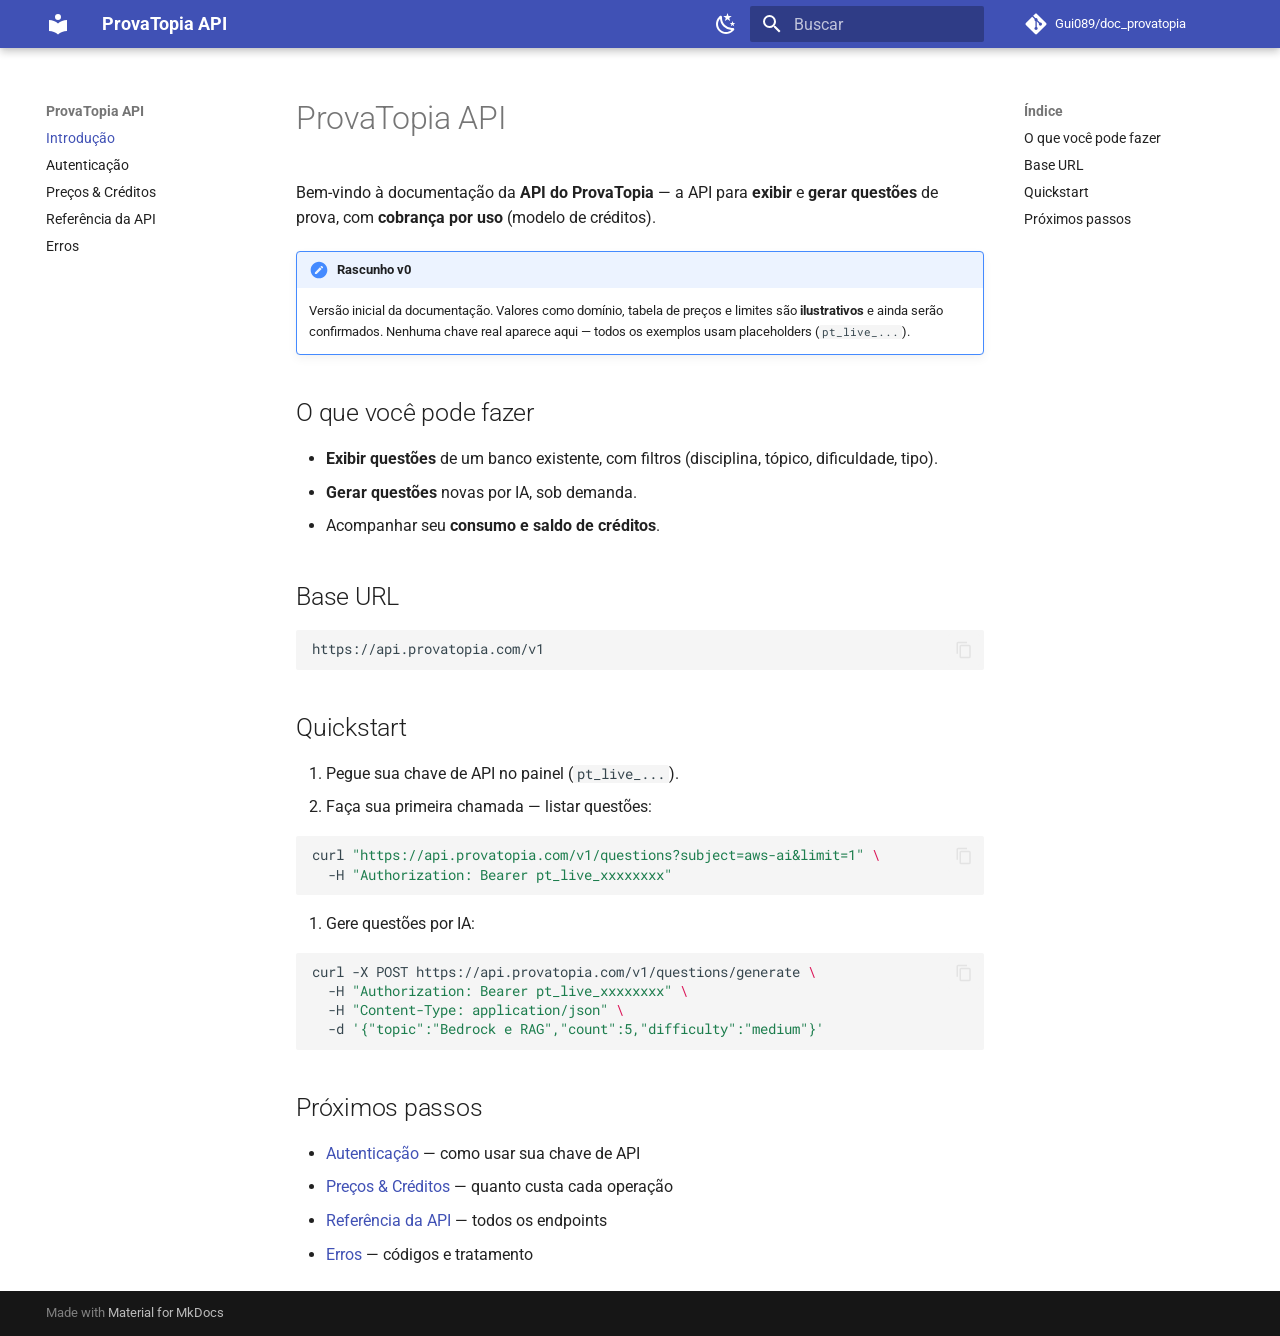
==== index.html @ 901e5623 "Deployed 527eff9 with MkDocs version: 1.6.1" ====
<!doctype html>
<html lang="pt" class="no-js">
  <head>
    
      <meta charset="utf-8">
      <meta name="viewport" content="width=device-width,initial-scale=1">
      
        <meta name="description" content="Documentação da API do ProvaTopia — exibir e gerar questões, com cobrança por uso.">
      
      
      
        <link rel="canonical" href="https://gui089.github.io/doc_provatopia/">
      
      
      
        <link rel="next" href="authentication/">
      
      
        
      
      
      <link rel="icon" href="assets/images/favicon.png">
      <meta name="generator" content="mkdocs-1.6.1, mkdocs-material-9.7.7">
    
    
      
        <title>ProvaTopia API</title>
      
    
    
      <link rel="stylesheet" href="assets/stylesheets/main.ec1eaa64.min.css">
      
        
        <link rel="stylesheet" href="assets/stylesheets/palette.ab4e12ef.min.css">
      
      


    
    
      
    
    
      
        
        
        <link rel="preconnect" href="https://fonts.gstatic.com" crossorigin>
        <link rel="stylesheet" href="https://fonts.googleapis.com/css?family=Roboto:300,300i,400,400i,700,700i%7CRoboto+Mono:400,400i,700,700i&display=fallback">
        <style>:root{--md-text-font:"Roboto";--md-code-font:"Roboto Mono"}</style>
      
    
    
    <script>__md_scope=new URL(".",location),__md_hash=e=>[...e].reduce(((e,_)=>(e<<5)-e+_.charCodeAt(0)),0),__md_get=(e,_=localStorage,t=__md_scope)=>JSON.parse(_.getItem(t.pathname+"."+e)),__md_set=(e,_,t=localStorage,a=__md_scope)=>{try{t.setItem(a.pathname+"."+e,JSON.stringify(_))}catch(e){}}</script>
    
      

    
    
  </head>
  
  
    
    
      
    
    
    
    
    <body dir="ltr" data-md-color-scheme="default" data-md-color-primary="indigo" data-md-color-accent="indigo">
  
    
    <input class="md-toggle" data-md-toggle="drawer" type="checkbox" id="__drawer" autocomplete="off">
    <input class="md-toggle" data-md-toggle="search" type="checkbox" id="__search" autocomplete="off">
    <label class="md-overlay" for="__drawer"></label>
    <div data-md-component="skip">
      
        
        <a href="#provatopia-api" class="md-skip">
          Pular para conteúdo
        </a>
      
    </div>
    <div data-md-component="announce">
      
    </div>
    
    
      

  

<header class="md-header md-header--shadow" data-md-component="header">
  <nav class="md-header__inner md-grid" aria-label="Cabeçalho">
    <a href="." title="ProvaTopia API" class="md-header__button md-logo" aria-label="ProvaTopia API" data-md-component="logo">
      
  
  <svg xmlns="http://www.w3.org/2000/svg" viewBox="0 0 24 24"><path d="M12 8a3 3 0 0 0 3-3 3 3 0 0 0-3-3 3 3 0 0 0-3 3 3 3 0 0 0 3 3m0 3.54C9.64 9.35 6.5 8 3 8v11c3.5 0 6.64 1.35 9 3.54 2.36-2.19 5.5-3.54 9-3.54V8c-3.5 0-6.64 1.35-9 3.54"/></svg>

    </a>
    <label class="md-header__button md-icon" for="__drawer">
      
      <svg xmlns="http://www.w3.org/2000/svg" viewBox="0 0 24 24"><path d="M3 6h18v2H3zm0 5h18v2H3zm0 5h18v2H3z"/></svg>
    </label>
    <div class="md-header__title" data-md-component="header-title">
      <div class="md-header__ellipsis">
        <div class="md-header__topic">
          <span class="md-ellipsis">
            ProvaTopia API
          </span>
        </div>
        <div class="md-header__topic" data-md-component="header-topic">
          <span class="md-ellipsis">
            
              Introdução
            
          </span>
        </div>
      </div>
    </div>
    
      
        <form class="md-header__option" data-md-component="palette">
  
    
    
    
    <input class="md-option" data-md-color-media="(prefers-color-scheme: light)" data-md-color-scheme="default" data-md-color-primary="indigo" data-md-color-accent="indigo"  aria-label="Modo escuro"  type="radio" name="__palette" id="__palette_0">
    
      <label class="md-header__button md-icon" title="Modo escuro" for="__palette_1" hidden>
        <svg xmlns="http://www.w3.org/2000/svg" viewBox="0 0 24 24"><path d="m17.75 4.09-2.53 1.94.91 3.06-2.63-1.81-2.63 1.81.91-3.06-2.53-1.94L12.44 4l1.06-3 1.06 3zm3.5 6.91-1.64 1.25.59 1.98-1.7-1.17-1.7 1.17.59-1.98L15.75 11l2.06-.05L18.5 9l.69 1.95zm-2.28 4.95c.83-.08 1.72 1.1 1.19 1.85-.32.45-.66.87-1.08 1.27C15.17 23 8.84 23 4.94 19.07c-3.91-3.9-3.91-10.24 0-14.14.4-.4.82-.76 1.27-1.08.75-.53 1.93.36 1.85 1.19-.27 2.86.69 5.83 2.89 8.02a9.96 9.96 0 0 0 8.02 2.89m-1.64 2.02a12.08 12.08 0 0 1-7.8-3.47c-2.17-2.19-3.33-5-3.49-7.82-2.81 3.14-2.7 7.96.31 10.98 3.02 3.01 7.84 3.12 10.98.31"/></svg>
      </label>
    
  
    
    
    
    <input class="md-option" data-md-color-media="(prefers-color-scheme: dark)" data-md-color-scheme="slate" data-md-color-primary="indigo" data-md-color-accent="indigo"  aria-label="Modo claro"  type="radio" name="__palette" id="__palette_1">
    
      <label class="md-header__button md-icon" title="Modo claro" for="__palette_0" hidden>
        <svg xmlns="http://www.w3.org/2000/svg" viewBox="0 0 24 24"><path d="M12 7a5 5 0 0 1 5 5 5 5 0 0 1-5 5 5 5 0 0 1-5-5 5 5 0 0 1 5-5m0 2a3 3 0 0 0-3 3 3 3 0 0 0 3 3 3 3 0 0 0 3-3 3 3 0 0 0-3-3m0-7 2.39 3.42C13.65 5.15 12.84 5 12 5s-1.65.15-2.39.42zM3.34 7l4.16-.35A7.2 7.2 0 0 0 5.94 8.5c-.44.74-.69 1.5-.83 2.29zm.02 10 1.76-3.77a7.131 7.131 0 0 0 2.38 4.14zM20.65 7l-1.77 3.79a7.02 7.02 0 0 0-2.38-4.15zm-.01 10-4.14.36c.59-.51 1.12-1.14 1.54-1.86.42-.73.69-1.5.83-2.29zM12 22l-2.41-3.44c.74.27 1.55.44 2.41.44.82 0 1.63-.17 2.37-.44z"/></svg>
      </label>
    
  
</form>
      
    
    
      <script>var palette=__md_get("__palette");if(palette&&palette.color){if("(prefers-color-scheme)"===palette.color.media){var media=matchMedia("(prefers-color-scheme: light)"),input=document.querySelector(media.matches?"[data-md-color-media='(prefers-color-scheme: light)']":"[data-md-color-media='(prefers-color-scheme: dark)']");palette.color.media=input.getAttribute("data-md-color-media"),palette.color.scheme=input.getAttribute("data-md-color-scheme"),palette.color.primary=input.getAttribute("data-md-color-primary"),palette.color.accent=input.getAttribute("data-md-color-accent")}for(var[key,value]of Object.entries(palette.color))document.body.setAttribute("data-md-color-"+key,value)}</script>
    
    
    
      
      
        <label class="md-header__button md-icon" for="__search">
          
          <svg xmlns="http://www.w3.org/2000/svg" viewBox="0 0 24 24"><path d="M9.5 3A6.5 6.5 0 0 1 16 9.5c0 1.61-.59 3.09-1.56 4.23l.27.27h.79l5 5-1.5 1.5-5-5v-.79l-.27-.27A6.52 6.52 0 0 1 9.5 16 6.5 6.5 0 0 1 3 9.5 6.5 6.5 0 0 1 9.5 3m0 2C7 5 5 7 5 9.5S7 14 9.5 14 14 12 14 9.5 12 5 9.5 5"/></svg>
        </label>
        <div class="md-search" data-md-component="search" role="dialog">
  <label class="md-search__overlay" for="__search"></label>
  <div class="md-search__inner" role="search">
    <form class="md-search__form" name="search">
      <input type="text" class="md-search__input" name="query" aria-label="Buscar" placeholder="Buscar" autocapitalize="off" autocorrect="off" autocomplete="off" spellcheck="false" data-md-component="search-query" required>
      <label class="md-search__icon md-icon" for="__search">
        
        <svg xmlns="http://www.w3.org/2000/svg" viewBox="0 0 24 24"><path d="M9.5 3A6.5 6.5 0 0 1 16 9.5c0 1.61-.59 3.09-1.56 4.23l.27.27h.79l5 5-1.5 1.5-5-5v-.79l-.27-.27A6.52 6.52 0 0 1 9.5 16 6.5 6.5 0 0 1 3 9.5 6.5 6.5 0 0 1 9.5 3m0 2C7 5 5 7 5 9.5S7 14 9.5 14 14 12 14 9.5 12 5 9.5 5"/></svg>
        
        <svg xmlns="http://www.w3.org/2000/svg" viewBox="0 0 24 24"><path d="M20 11v2H8l5.5 5.5-1.42 1.42L4.16 12l7.92-7.92L13.5 5.5 8 11z"/></svg>
      </label>
      <nav class="md-search__options" aria-label="Pesquisar">
        
        <button type="reset" class="md-search__icon md-icon" title="Limpar" aria-label="Limpar" tabindex="-1">
          
          <svg xmlns="http://www.w3.org/2000/svg" viewBox="0 0 24 24"><path d="M19 6.41 17.59 5 12 10.59 6.41 5 5 6.41 10.59 12 5 17.59 6.41 19 12 13.41 17.59 19 19 17.59 13.41 12z"/></svg>
        </button>
      </nav>
      
        <div class="md-search__suggest" data-md-component="search-suggest"></div>
      
    </form>
    <div class="md-search__output">
      <div class="md-search__scrollwrap" tabindex="0" data-md-scrollfix>
        <div class="md-search-result" data-md-component="search-result">
          <div class="md-search-result__meta">
            Inicializando busca
          </div>
          <ol class="md-search-result__list" role="presentation"></ol>
        </div>
      </div>
    </div>
  </div>
</div>
      
    
    
      <div class="md-header__source">
        <a href="https://github.com/Gui089/doc_provatopia" title="Ir para repositório" class="md-source" data-md-component="source">
  <div class="md-source__icon md-icon">
    
    <svg xmlns="http://www.w3.org/2000/svg" viewBox="0 0 448 512"><!--! Font Awesome Free 7.1.0 by @fontawesome - https://fontawesome.com License - https://fontawesome.com/license/free (Icons: CC BY 4.0, Fonts: SIL OFL 1.1, Code: MIT License) Copyright 2025 Fonticons, Inc.--><path d="M439.6 236.1 244 40.5c-5.4-5.5-12.8-8.5-20.4-8.5s-15 3-20.4 8.4L162.5 81l51.5 51.5c27.1-9.1 52.7 16.8 43.4 43.7l49.7 49.7c34.2-11.8 61.2 31 35.5 56.7-26.5 26.5-70.2-2.9-56-37.3L240.3 199v121.9c25.3 12.5 22.3 41.8 9.1 55-6.4 6.4-15.2 10.1-24.3 10.1s-17.8-3.6-24.3-10.1c-17.6-17.6-11.1-46.9 11.2-56v-123c-20.8-8.5-24.6-30.7-18.6-45L142.6 101 8.5 235.1C3 240.6 0 247.9 0 255.5s3 15 8.5 20.4l195.6 195.7c5.4 5.4 12.7 8.4 20.4 8.4s15-3 20.4-8.4l194.7-194.7c5.4-5.4 8.4-12.8 8.4-20.4s-3-15-8.4-20.4"/></svg>
  </div>
  <div class="md-source__repository">
    Gui089/doc_provatopia
  </div>
</a>
      </div>
    
  </nav>
  
</header>
    
    <div class="md-container" data-md-component="container">
      
      
        
          
        
      
      <main class="md-main" data-md-component="main">
        <div class="md-main__inner md-grid">
          
            
              
              <div class="md-sidebar md-sidebar--primary" data-md-component="sidebar" data-md-type="navigation" >
                <div class="md-sidebar__scrollwrap">
                  <div class="md-sidebar__inner">
                    



<nav class="md-nav md-nav--primary" aria-label="Navegação" data-md-level="0">
  <label class="md-nav__title" for="__drawer">
    <a href="." title="ProvaTopia API" class="md-nav__button md-logo" aria-label="ProvaTopia API" data-md-component="logo">
      
  
  <svg xmlns="http://www.w3.org/2000/svg" viewBox="0 0 24 24"><path d="M12 8a3 3 0 0 0 3-3 3 3 0 0 0-3-3 3 3 0 0 0-3 3 3 3 0 0 0 3 3m0 3.54C9.64 9.35 6.5 8 3 8v11c3.5 0 6.64 1.35 9 3.54 2.36-2.19 5.5-3.54 9-3.54V8c-3.5 0-6.64 1.35-9 3.54"/></svg>

    </a>
    ProvaTopia API
  </label>
  
    <div class="md-nav__source">
      <a href="https://github.com/Gui089/doc_provatopia" title="Ir para repositório" class="md-source" data-md-component="source">
  <div class="md-source__icon md-icon">
    
    <svg xmlns="http://www.w3.org/2000/svg" viewBox="0 0 448 512"><!--! Font Awesome Free 7.1.0 by @fontawesome - https://fontawesome.com License - https://fontawesome.com/license/free (Icons: CC BY 4.0, Fonts: SIL OFL 1.1, Code: MIT License) Copyright 2025 Fonticons, Inc.--><path d="M439.6 236.1 244 40.5c-5.4-5.5-12.8-8.5-20.4-8.5s-15 3-20.4 8.4L162.5 81l51.5 51.5c27.1-9.1 52.7 16.8 43.4 43.7l49.7 49.7c34.2-11.8 61.2 31 35.5 56.7-26.5 26.5-70.2-2.9-56-37.3L240.3 199v121.9c25.3 12.5 22.3 41.8 9.1 55-6.4 6.4-15.2 10.1-24.3 10.1s-17.8-3.6-24.3-10.1c-17.6-17.6-11.1-46.9 11.2-56v-123c-20.8-8.5-24.6-30.7-18.6-45L142.6 101 8.5 235.1C3 240.6 0 247.9 0 255.5s3 15 8.5 20.4l195.6 195.7c5.4 5.4 12.7 8.4 20.4 8.4s15-3 20.4-8.4l194.7-194.7c5.4-5.4 8.4-12.8 8.4-20.4s-3-15-8.4-20.4"/></svg>
  </div>
  <div class="md-source__repository">
    Gui089/doc_provatopia
  </div>
</a>
    </div>
  
  <ul class="md-nav__list" data-md-scrollfix>
    
      
      
  
  
    
  
  
  
    <li class="md-nav__item md-nav__item--active">
      
      <input class="md-nav__toggle md-toggle" type="checkbox" id="__toc">
      
      
        
      
      
        <label class="md-nav__link md-nav__link--active" for="__toc">
          
  
  
  <span class="md-ellipsis">
    
  
    Introdução
  

    
  </span>
  
  

          <span class="md-nav__icon md-icon"></span>
        </label>
      
      <a href="." class="md-nav__link md-nav__link--active">
        
  
  
  <span class="md-ellipsis">
    
  
    Introdução
  

    
  </span>
  
  

      </a>
      
        

<nav class="md-nav md-nav--secondary" aria-label="Índice">
  
  
  
    
  
  
    <label class="md-nav__title" for="__toc">
      <span class="md-nav__icon md-icon"></span>
      Índice
    </label>
    <ul class="md-nav__list" data-md-component="toc" data-md-scrollfix>
      
        <li class="md-nav__item">
  <a href="#o-que-voce-pode-fazer" class="md-nav__link">
    <span class="md-ellipsis">
      
        O que você pode fazer
      
    </span>
  </a>
  
</li>
      
        <li class="md-nav__item">
  <a href="#base-url" class="md-nav__link">
    <span class="md-ellipsis">
      
        Base URL
      
    </span>
  </a>
  
</li>
      
        <li class="md-nav__item">
  <a href="#quickstart" class="md-nav__link">
    <span class="md-ellipsis">
      
        Quickstart
      
    </span>
  </a>
  
</li>
      
        <li class="md-nav__item">
  <a href="#proximos-passos" class="md-nav__link">
    <span class="md-ellipsis">
      
        Próximos passos
      
    </span>
  </a>
  
</li>
      
    </ul>
  
</nav>
      
    </li>
  

    
      
      
  
  
  
  
    <li class="md-nav__item">
      <a href="authentication/" class="md-nav__link">
        
  
  
  <span class="md-ellipsis">
    
  
    Autenticação
  

    
  </span>
  
  

      </a>
    </li>
  

    
      
      
  
  
  
  
    <li class="md-nav__item">
      <a href="pricing/" class="md-nav__link">
        
  
  
  <span class="md-ellipsis">
    
  
    Preços & Créditos
  

    
  </span>
  
  

      </a>
    </li>
  

    
      
      
  
  
  
  
    <li class="md-nav__item">
      <a href="api-reference/" class="md-nav__link">
        
  
  
  <span class="md-ellipsis">
    
  
    Referência da API
  

    
  </span>
  
  

      </a>
    </li>
  

    
      
      
  
  
  
  
    <li class="md-nav__item">
      <a href="errors/" class="md-nav__link">
        
  
  
  <span class="md-ellipsis">
    
  
    Erros
  

    
  </span>
  
  

      </a>
    </li>
  

    
  </ul>
</nav>
                  </div>
                </div>
              </div>
            
            
              
              <div class="md-sidebar md-sidebar--secondary" data-md-component="sidebar" data-md-type="toc" >
                <div class="md-sidebar__scrollwrap">
                  <div class="md-sidebar__inner">
                    

<nav class="md-nav md-nav--secondary" aria-label="Índice">
  
  
  
    
  
  
    <label class="md-nav__title" for="__toc">
      <span class="md-nav__icon md-icon"></span>
      Índice
    </label>
    <ul class="md-nav__list" data-md-component="toc" data-md-scrollfix>
      
        <li class="md-nav__item">
  <a href="#o-que-voce-pode-fazer" class="md-nav__link">
    <span class="md-ellipsis">
      
        O que você pode fazer
      
    </span>
  </a>
  
</li>
      
        <li class="md-nav__item">
  <a href="#base-url" class="md-nav__link">
    <span class="md-ellipsis">
      
        Base URL
      
    </span>
  </a>
  
</li>
      
        <li class="md-nav__item">
  <a href="#quickstart" class="md-nav__link">
    <span class="md-ellipsis">
      
        Quickstart
      
    </span>
  </a>
  
</li>
      
        <li class="md-nav__item">
  <a href="#proximos-passos" class="md-nav__link">
    <span class="md-ellipsis">
      
        Próximos passos
      
    </span>
  </a>
  
</li>
      
    </ul>
  
</nav>
                  </div>
                </div>
              </div>
            
          
          
            <div class="md-content" data-md-component="content">
              
              <article class="md-content__inner md-typeset">
                
                  


  
  


<h1 id="provatopia-api">ProvaTopia API</h1>
<p>Bem-vindo à documentação da <strong>API do ProvaTopia</strong> — a API para <strong>exibir</strong> e <strong>gerar questões</strong> de prova, com <strong>cobrança por uso</strong> (modelo de créditos).</p>
<div class="admonition note">
<p class="admonition-title">Rascunho v0</p>
<p>Versão inicial da documentação. Valores como domínio, tabela de preços e limites são <strong>ilustrativos</strong> e ainda serão confirmados. Nenhuma chave real aparece aqui — todos os exemplos usam placeholders (<code>pt_live_...</code>).</p>
</div>
<h2 id="o-que-voce-pode-fazer">O que você pode fazer</h2>
<ul>
<li><strong>Exibir questões</strong> de um banco existente, com filtros (disciplina, tópico, dificuldade, tipo).</li>
<li><strong>Gerar questões</strong> novas por IA, sob demanda.</li>
<li>Acompanhar seu <strong>consumo e saldo de créditos</strong>.</li>
</ul>
<h2 id="base-url">Base URL</h2>
<div class="highlight"><pre><span></span><code>https://api.provatopia.com/v1
</code></pre></div>
<h2 id="quickstart">Quickstart</h2>
<ol>
<li>Pegue sua chave de API no painel (<code>pt_live_...</code>).</li>
<li>Faça sua primeira chamada — listar questões:</li>
</ol>
<div class="highlight"><pre><span></span><code>curl<span class="w"> </span><span class="s2">&quot;https://api.provatopia.com/v1/questions?subject=aws-ai&amp;limit=1&quot;</span><span class="w"> </span><span class="se">\</span>
<span class="w">  </span>-H<span class="w"> </span><span class="s2">&quot;Authorization: Bearer pt_live_xxxxxxxx&quot;</span>
</code></pre></div>
<ol>
<li>Gere questões por IA:</li>
</ol>
<div class="highlight"><pre><span></span><code>curl<span class="w"> </span>-X<span class="w"> </span>POST<span class="w"> </span>https://api.provatopia.com/v1/questions/generate<span class="w"> </span><span class="se">\</span>
<span class="w">  </span>-H<span class="w"> </span><span class="s2">&quot;Authorization: Bearer pt_live_xxxxxxxx&quot;</span><span class="w"> </span><span class="se">\</span>
<span class="w">  </span>-H<span class="w"> </span><span class="s2">&quot;Content-Type: application/json&quot;</span><span class="w"> </span><span class="se">\</span>
<span class="w">  </span>-d<span class="w"> </span><span class="s1">&#39;{&quot;topic&quot;:&quot;Bedrock e RAG&quot;,&quot;count&quot;:5,&quot;difficulty&quot;:&quot;medium&quot;}&#39;</span>
</code></pre></div>
<h2 id="proximos-passos">Próximos passos</h2>
<ul>
<li><a href="authentication/">Autenticação</a> — como usar sua chave de API</li>
<li><a href="pricing/">Preços &amp; Créditos</a> — quanto custa cada operação</li>
<li><a href="api-reference/">Referência da API</a> — todos os endpoints</li>
<li><a href="errors/">Erros</a> — códigos e tratamento</li>
</ul>












                
              </article>
            </div>
          
          
<script>var target=document.getElementById(location.hash.slice(1));target&&target.name&&(target.checked=target.name.startsWith("__tabbed_"))</script>
        </div>
        
          <button type="button" class="md-top md-icon" data-md-component="top" hidden>
  
  <svg xmlns="http://www.w3.org/2000/svg" viewBox="0 0 24 24"><path d="M13 20h-2V8l-5.5 5.5-1.42-1.42L12 4.16l7.92 7.92-1.42 1.42L13 8z"/></svg>
  Voltar para o topo
</button>
        
      </main>
      
        <footer class="md-footer">
  
  <div class="md-footer-meta md-typeset">
    <div class="md-footer-meta__inner md-grid">
      <div class="md-copyright">
  
  
    Made with
    <a href="https://squidfunk.github.io/mkdocs-material/" target="_blank" rel="noopener">
      Material for MkDocs
    </a>
  
</div>
      
    </div>
  </div>
</footer>
      
    </div>
    <div class="md-dialog" data-md-component="dialog">
      <div class="md-dialog__inner md-typeset"></div>
    </div>
    
    
    
      
      
      <script id="__config" type="application/json">{"annotate": null, "base": ".", "features": ["navigation.sections", "navigation.top", "navigation.instant", "content.code.copy", "content.code.annotate", "search.suggest", "search.highlight"], "search": "assets/javascripts/workers/search.2c215733.min.js", "tags": null, "translations": {"clipboard.copied": "Copiado para \u00e1rea de transfer\u00eancia", "clipboard.copy": "Copiar para \u00e1rea de transfer\u00eancia", "search.result.more.one": "mais 1 nesta p\u00e1gina", "search.result.more.other": "# mais nesta p\u00e1gina", "search.result.none": "Nenhum documento encontrado", "search.result.one": "1 documento encontrado", "search.result.other": "# documentos encontrados", "search.result.placeholder": "Digite para iniciar a busca", "search.result.term.missing": "Ausente", "select.version": "Selecione a vers\u00e3o"}, "version": null}</script>
    
    
      <script src="assets/javascripts/bundle.d7400e89.min.js"></script>
      
    
  </body>
</html>
---- assets/stylesheets/main.ec1eaa64.min.css ----
@charset "UTF-8";html{-webkit-text-size-adjust:none;-moz-text-size-adjust:none;text-size-adjust:none;box-sizing:border-box}*,:after,:before{box-sizing:inherit}@media (prefers-reduced-motion){*,:after,:before{transition:none!important}}body{margin:0}a,button,input,label{-webkit-tap-highlight-color:transparent}a{color:inherit;text-decoration:none}hr{border:0;box-sizing:initial;display:block;height:.05rem;overflow:visible;padding:0}small{font-size:80%}sub,sup{line-height:1em}img{border-style:none}table{border-collapse:initial;border-spacing:0}td,th{font-weight:400;vertical-align:top}button{background:#0000;border:0;font-family:inherit;font-size:inherit;margin:0;padding:0}input{border:0;outline:none}:root{--md-primary-fg-color:#4051b5;--md-primary-fg-color--light:#5d6cc0;--md-primary-fg-color--dark:#303fa1;--md-primary-bg-color:#fff;--md-primary-bg-color--light:#ffffffb3;--md-accent-fg-color:#526cfe;--md-accent-fg-color--transparent:#526cfe1a;--md-accent-bg-color:#fff;--md-accent-bg-color--light:#ffffffb3}[data-md-color-scheme=default]{color-scheme:light}[data-md-color-scheme=default] img[src$="#gh-dark-mode-only"],[data-md-color-scheme=default] img[src$="#only-dark"]{display:none}:root,[data-md-color-scheme=default]{--md-hue:225deg;--md-default-fg-color:#000000de;--md-default-fg-color--light:#0000008a;--md-default-fg-color--lighter:#00000052;--md-default-fg-color--lightest:#00000012;--md-default-bg-color:#fff;--md-default-bg-color--light:#ffffffb3;--md-default-bg-color--lighter:#ffffff4d;--md-default-bg-color--lightest:#ffffff1f;--md-code-fg-color:#36464e;--md-code-bg-color:#f5f5f5;--md-code-bg-color--light:#f5f5f5b3;--md-code-bg-color--lighter:#f5f5f54d;--md-code-hl-color:#4287ff;--md-code-hl-color--light:#4287ff1a;--md-code-hl-number-color:#d52a2a;--md-code-hl-special-color:#db1457;--md-code-hl-function-color:#a846b9;--md-code-hl-constant-color:#6e59d9;--md-code-hl-keyword-color:#3f6ec6;--md-code-hl-string-color:#1c7d4d;--md-code-hl-name-color:var(--md-code-fg-color);--md-code-hl-operator-color:var(--md-default-fg-color--light);--md-code-hl-punctuation-color:var(--md-default-fg-color--light);--md-code-hl-comment-color:var(--md-default-fg-color--light);--md-code-hl-generic-color:var(--md-default-fg-color--light);--md-code-hl-variable-color:var(--md-default-fg-color--light);--md-typeset-color:var(--md-default-fg-color);--md-typeset-a-color:var(--md-primary-fg-color);--md-typeset-del-color:#f5503d26;--md-typeset-ins-color:#0bd57026;--md-typeset-kbd-color:#fafafa;--md-typeset-kbd-accent-color:#fff;--md-typeset-kbd-border-color:#b8b8b8;--md-typeset-mark-color:#ffff0080;--md-typeset-table-color:#0000001f;--md-typeset-table-color--light:rgba(0,0,0,.035);--md-admonition-fg-color:var(--md-default-fg-color);--md-admonition-bg-color:var(--md-default-bg-color);--md-warning-fg-color:#000000de;--md-warning-bg-color:#ff9;--md-footer-fg-color:#fff;--md-footer-fg-color--light:#ffffffb3;--md-footer-fg-color--lighter:#ffffff73;--md-footer-bg-color:#000000de;--md-footer-bg-color--dark:#00000052;--md-shadow-z1:0 0.2rem 0.5rem #0000000d,0 0 0.05rem #0000001a;--md-shadow-z2:0 0.2rem 0.5rem #0000001a,0 0 0.05rem #00000040;--md-shadow-z3:0 0.2rem 0.5rem #0003,0 0 0.05rem #00000059}.md-icon svg{fill:currentcolor;display:block;height:1.2rem;width:1.2rem}body{-webkit-font-smoothing:antialiased;-moz-osx-font-smoothing:grayscale;--md-text-font-family:var(--md-text-font,_),-apple-system,BlinkMacSystemFont,Helvetica,Arial,sans-serif;--md-code-font-family:var(--md-code-font,_),SFMono-Regular,Consolas,Menlo,monospace}aside,body,input{font-feature-settings:"kern","liga";color:var(--md-typeset-color);font-family:var(--md-text-font-family)}code,kbd,pre{font-feature-settings:"kern";font-family:var(--md-code-font-family)}:root{--md-typeset-table-sort-icon:url('data:image/svg+xml;charset=utf-8,<svg xmlns="http://www.w3.org/2000/svg" viewBox="0 0 24 24"><path d="m18 21-4-4h3V7h-3l4-4 4 4h-3v10h3M2 19v-2h10v2M2 13v-2h7v2M2 7V5h4v2z"/></svg>');--md-typeset-table-sort-icon--asc:url('data:image/svg+xml;charset=utf-8,<svg xmlns="http://www.w3.org/2000/svg" viewBox="0 0 24 24"><path d="M19 17h3l-4 4-4-4h3V3h2M2 17h10v2H2M6 5v2H2V5m0 6h7v2H2z"/></svg>');--md-typeset-table-sort-icon--desc:url('data:image/svg+xml;charset=utf-8,<svg xmlns="http://www.w3.org/2000/svg" viewBox="0 0 24 24"><path d="M19 7h3l-4-4-4 4h3v14h2M2 17h10v2H2M6 5v2H2V5m0 6h7v2H2z"/></svg>')}.md-typeset{-webkit-print-color-adjust:exact;color-adjust:exact;font-size:.8rem;line-height:1.6;overflow-wrap:break-word}@media print{.md-typeset{font-size:.68rem}}.md-typeset blockquote,.md-typeset dl,.md-typeset figure,.md-typeset ol,.md-typeset pre,.md-typeset ul{margin-bottom:1em;margin-top:1em}.md-typeset h1{color:var(--md-default-fg-color--light);font-size:2em;line-height:1.3;margin:0 0 1.25em}.md-typeset h1,.md-typeset h2{font-weight:300;letter-spacing:-.01em}.md-typeset h2{font-size:1.5625em;line-height:1.4;margin:1.6em 0 .64em}.md-typeset h3{font-size:1.25em;font-weight:400;letter-spacing:-.01em;line-height:1.5;margin:1.6em 0 .8em}.md-typeset h2+h3{margin-top:.8em}.md-typeset h4{font-weight:700;letter-spacing:-.01em;margin:1em 0}.md-typeset h5,.md-typeset h6{color:var(--md-default-fg-color--light);font-size:.8em;font-weight:700;letter-spacing:-.01em;margin:1.25em 0}.md-typeset h5{text-transform:uppercase}.md-typeset h5 code{text-transform:none}.md-typeset hr{border-bottom:.05rem solid var(--md-default-fg-color--lightest);display:flow-root;margin:1.5em 0}.md-typeset a{color:var(--md-typeset-a-color);word-break:break-word}.md-typeset a,.md-typeset a:before{transition:color 125ms}.md-typeset a:focus,.md-typeset a:hover{color:var(--md-accent-fg-color)}.md-typeset a:focus code,.md-typeset a:hover code{background-color:var(--md-accent-fg-color--transparent);color:var(--md-accent-fg-color)}.md-typeset a code{color:var(--md-typeset-a-color)}.md-typeset a.focus-visible{outline-color:var(--md-accent-fg-color);outline-offset:.2rem}.md-typeset code,.md-typeset kbd,.md-typeset pre{color:var(--md-code-fg-color);direction:ltr;font-variant-ligatures:none;transition:background-color 125ms}@media print{.md-typeset code,.md-typeset kbd,.md-typeset pre{white-space:pre-wrap}}.md-typeset code{background-color:var(--md-code-bg-color);border-radius:.1rem;-webkit-box-decoration-break:clone;box-decoration-break:clone;font-size:.85em;padding:0 .2941176471em;transition:color 125ms,background-color 125ms;word-break:break-word}.md-typeset code:not(.focus-visible){-webkit-tap-highlight-color:transparent;outline:none}.md-typeset pre{display:flow-root;line-height:1.4;position:relative}.md-typeset pre>code{-webkit-box-decoration-break:slice;box-decoration-break:slice;box-shadow:none;display:block;margin:0;outline-color:var(--md-accent-fg-color);overflow:auto;padding:.7720588235em 1.1764705882em;scrollbar-color:var(--md-default-fg-color--lighter) #0000;scrollbar-width:thin;touch-action:auto;word-break:normal}.md-typeset pre>code:hover{scrollbar-color:var(--md-accent-fg-color) #0000}.md-typeset pre>code::-webkit-scrollbar{height:.2rem;width:.2rem}.md-typeset pre>code::-webkit-scrollbar-thumb{background-color:var(--md-default-fg-color--lighter)}.md-typeset pre>code::-webkit-scrollbar-thumb:hover{background-color:var(--md-accent-fg-color)}.md-typeset kbd{background-color:var(--md-typeset-kbd-color);border-radius:.1rem;box-shadow:0 .1rem 0 .05rem var(--md-typeset-kbd-border-color),0 .1rem 0 var(--md-typeset-kbd-border-color),0 -.1rem .2rem var(--md-typeset-kbd-accent-color) inset;color:var(--md-default-fg-color);display:inline-block;font-size:.75em;padding:0 .6666666667em;vertical-align:text-top;word-break:break-word}.md-typeset mark{background-color:var(--md-typeset-mark-color);-webkit-box-decoration-break:clone;box-decoration-break:clone;color:inherit;word-break:break-word}.md-typeset abbr{cursor:help;text-decoration:none}.md-typeset [data-preview],.md-typeset abbr{border-bottom:.05rem dotted var(--md-default-fg-color--light)}.md-typeset small{opacity:.75}[dir=ltr] .md-typeset sub,[dir=ltr] .md-typeset sup{margin-left:.078125em}[dir=rtl] .md-typeset sub,[dir=rtl] .md-typeset sup{margin-right:.078125em}[dir=ltr] .md-typeset blockquote{padding-left:.6rem}[dir=rtl] .md-typeset blockquote{padding-right:.6rem}[dir=ltr] .md-typeset blockquote{border-left:.2rem solid var(--md-default-fg-color--lighter)}[dir=rtl] .md-typeset blockquote{border-right:.2rem solid var(--md-default-fg-color--lighter)}.md-typeset blockquote{color:var(--md-default-fg-color--light);margin-left:0;margin-right:0}.md-typeset ul{list-style-type:disc}.md-typeset ul[type]{list-style-type:revert-layer}[dir=ltr] .md-typeset ol,[dir=ltr] .md-typeset ul{margin-left:.625em}[dir=rtl] .md-typeset ol,[dir=rtl] .md-typeset ul{margin-right:.625em}.md-typeset ol,.md-typeset ul{padding:0}.md-typeset ol:not([hidden]),.md-typeset ul:not([hidden]){display:flow-root}.md-typeset ol ol,.md-typeset ul ol{list-style-type:lower-alpha}.md-typeset ol ol ol,.md-typeset ul ol ol{list-style-type:lower-roman}.md-typeset ol ol ol ol,.md-typeset ul ol ol ol{list-style-type:upper-alpha}.md-typeset ol ol ol ol ol,.md-typeset ul ol ol ol ol{list-style-type:upper-roman}.md-typeset ol[type],.md-typeset ul[type]{list-style-type:revert-layer}[dir=ltr] .md-typeset ol li,[dir=ltr] .md-typeset ul li{margin-left:1.25em}[dir=rtl] .md-typeset ol li,[dir=rtl] .md-typeset ul li{margin-right:1.25em}.md-typeset ol li,.md-typeset ul li{margin-bottom:.5em}.md-typeset ol li blockquote,.md-typeset ol li p,.md-typeset ul li blockquote,.md-typeset ul li p{margin:.5em 0}.md-typeset ol li:last-child,.md-typeset ul li:last-child{margin-bottom:0}[dir=ltr] .md-typeset ol li ol,[dir=ltr] .md-typeset ol li ul,[dir=ltr] .md-typeset ul li ol,[dir=ltr] .md-typeset ul li ul{margin-left:.625em}[dir=rtl] .md-typeset ol li ol,[dir=rtl] .md-typeset ol li ul,[dir=rtl] .md-typeset ul li ol,[dir=rtl] .md-typeset ul li ul{margin-right:.625em}.md-typeset ol li ol,.md-typeset ol li ul,.md-typeset ul li ol,.md-typeset ul li ul{margin-bottom:.5em;margin-top:.5em}[dir=ltr] .md-typeset dd{margin-left:1.875em}[dir=rtl] .md-typeset dd{margin-right:1.875em}.md-typeset dd{margin-bottom:1.5em;margin-top:1em}.md-typeset img,.md-typeset svg,.md-typeset video{height:auto;max-width:100%}.md-typeset img[align=left]{margin:1em 1em 1em 0}.md-typeset img[align=right]{margin:1em 0 1em 1em}.md-typeset img[align]:only-child{margin-top:0}.md-typeset figure{display:flow-root;margin:1em auto;max-width:100%;text-align:center;width:fit-content}.md-typeset figure img{display:block;margin:0 auto}.md-typeset figcaption{font-style:italic;margin:1em auto;max-width:24rem}.md-typeset iframe{max-width:100%}.md-typeset table:not([class]){background-color:var(--md-default-bg-color);border:.05rem solid var(--md-typeset-table-color);border-radius:.1rem;display:inline-block;font-size:.64rem;max-width:100%;overflow:auto;touch-action:auto}@media print{.md-typeset table:not([class]){display:table}}.md-typeset table:not([class])+*{margin-top:1.5em}.md-typeset table:not([class]) td>:first-child,.md-typeset table:not([class]) th>:first-child{margin-top:0}.md-typeset table:not([class]) td>:last-child,.md-typeset table:not([class]) th>:last-child{margin-bottom:0}.md-typeset table:not([class]) td:not([align]),.md-typeset table:not([class]) th:not([align]){text-align:left}[dir=rtl] .md-typeset table:not([class]) td:not([align]),[dir=rtl] .md-typeset table:not([class]) th:not([align]){text-align:right}.md-typeset table:not([class]) th{font-weight:700;min-width:5rem;padding:.9375em 1.25em;vertical-align:top}.md-typeset table:not([class]) td{border-top:.05rem solid var(--md-typeset-table-color);padding:.9375em 1.25em;vertical-align:top}.md-typeset table:not([class]) tbody tr{transition:background-color 125ms}.md-typeset table:not([class]) tbody tr:hover{background-color:var(--md-typeset-table-color--light);box-shadow:0 .05rem 0 var(--md-default-bg-color) inset}.md-typeset table:not([class]) a{word-break:normal}.md-typeset table th[role=columnheader]{cursor:pointer}[dir=ltr] .md-typeset table th[role=columnheader]:after{margin-left:.5em}[dir=rtl] .md-typeset table th[role=columnheader]:after{margin-right:.5em}.md-typeset table th[role=columnheader]:after{content:"";display:inline-block;height:1.2em;-webkit-mask-image:var(--md-typeset-table-sort-icon);mask-image:var(--md-typeset-table-sort-icon);-webkit-mask-repeat:no-repeat;mask-repeat:no-repeat;-webkit-mask-size:contain;mask-size:contain;transition:background-color 125ms;vertical-align:text-bottom;width:1.2em}.md-typeset table th[role=columnheader]:hover:after{background-color:var(--md-default-fg-color--lighter)}.md-typeset table th[role=columnheader][aria-sort=ascending]:after{background-color:var(--md-default-fg-color--light);-webkit-mask-image:var(--md-typeset-table-sort-icon--asc);mask-image:var(--md-typeset-table-sort-icon--asc)}.md-typeset table th[role=columnheader][aria-sort=descending]:after{background-color:var(--md-default-fg-color--light);-webkit-mask-image:var(--md-typeset-table-sort-icon--desc);mask-image:var(--md-typeset-table-sort-icon--desc)}.md-typeset__scrollwrap{margin:1em -.8rem;overflow-x:auto;touch-action:auto}.md-typeset__table{display:inline-block;margin-bottom:.5em;padding:0 .8rem}@media print{.md-typeset__table{display:block}}html .md-typeset__table table{display:table;margin:0;overflow:hidden;width:100%}@media screen and (max-width:44.984375em){.md-content__inner>pre{margin:1em -.8rem}.md-content__inner>pre code{border-radius:0}}.md-typeset .md-author{border-radius:100%;display:block;flex-shrink:0;height:1.6rem;overflow:hidden;position:relative;transition:color 125ms,transform 125ms;width:1.6rem}.md-typeset .md-author img{display:block}.md-typeset .md-author--more{background:var(--md-default-fg-color--lightest);color:var(--md-default-fg-color--lighter);font-size:.6rem;font-weight:700;line-height:1.6rem;text-align:center}.md-typeset .md-author--long{height:2.4rem;width:2.4rem}.md-typeset a.md-author{transform:scale(1)}.md-typeset a.md-author img{border-radius:100%;filter:grayscale(100%) opacity(75%);transition:filter 125ms}.md-typeset a.md-author:focus,.md-typeset a.md-author:hover{transform:scale(1.1);z-index:1}.md-typeset a.md-author:focus img,.md-typeset a.md-author:hover img{filter:grayscale(0)}.md-banner{background-color:var(--md-footer-bg-color);color:var(--md-footer-fg-color);overflow:auto}@media print{.md-banner{display:none}}.md-banner--warning{background-color:var(--md-warning-bg-color);color:var(--md-warning-fg-color)}.md-banner__inner{font-size:.7rem;margin:.6rem auto;padding:0 .8rem}[dir=ltr] .md-banner__button{float:right}[dir=rtl] .md-banner__button{float:left}.md-banner__button{color:inherit;cursor:pointer;transition:opacity .25s}.no-js .md-banner__button{display:none}.md-banner__button:hover{opacity:.7}html{font-size:125%;height:100%;overflow-x:hidden}@media screen and (min-width:100em){html{font-size:137.5%}}@media screen and (min-width:125em){html{font-size:150%}}body{background-color:var(--md-default-bg-color);display:flex;flex-direction:column;font-size:.5rem;min-height:100%;position:relative;width:100%}@media print{body{display:block}}@media screen and (max-width:59.984375em){body[data-md-scrolllock]{position:fixed}}.md-grid{margin-left:auto;margin-right:auto;max-width:61rem}.md-container{display:flex;flex-direction:column;flex-grow:1}@media print{.md-container{display:block}}.md-main{flex-grow:1}.md-main__inner{display:flex;height:100%;margin-top:1.5rem}.md-ellipsis{overflow:hidden;text-overflow:ellipsis}.md-toggle{display:none}.md-option{height:0;opacity:0;position:absolute;width:0}.md-option:checked+label:not([hidden]){display:block}.md-option.focus-visible+label{outline-color:var(--md-accent-fg-color);outline-style:auto}.md-skip{background-color:var(--md-default-fg-color);border-radius:.1rem;color:var(--md-default-bg-color);font-size:.64rem;margin:.5rem;opacity:0;outline-color:var(--md-accent-fg-color);padding:.3rem .5rem;position:fixed;transform:translateY(.4rem);z-index:-1}.md-skip:focus{opacity:1;transform:translateY(0);transition:transform .25s cubic-bezier(.4,0,.2,1),opacity 175ms 75ms;z-index:10}@page{margin:25mm}:root{--md-clipboard-icon:url('data:image/svg+xml;charset=utf-8,<svg xmlns="http://www.w3.org/2000/svg" viewBox="0 0 24 24"><path d="M19 21H8V7h11m0-2H8a2 2 0 0 0-2 2v14a2 2 0 0 0 2 2h11a2 2 0 0 0 2-2V7a2 2 0 0 0-2-2m-3-4H4a2 2 0 0 0-2 2v14h2V3h12z"/></svg>')}.md-clipboard{border-radius:.1rem;color:var(--md-default-fg-color--lightest);cursor:pointer;height:1.5em;outline-color:var(--md-accent-fg-color);outline-offset:.1rem;transition:color .25s;width:1.5em;z-index:1}@media print{.md-clipboard{display:none}}.md-clipboard:not(.focus-visible){-webkit-tap-highlight-color:transparent;outline:none}:hover>.md-clipboard{color:var(--md-default-fg-color--light)}.md-clipboard:focus,.md-clipboard:hover{color:var(--md-accent-fg-color)}.md-clipboard:after{background-color:currentcolor;content:"";display:block;height:1.125em;margin:0 auto;-webkit-mask-image:var(--md-clipboard-icon);mask-image:var(--md-clipboard-icon);-webkit-mask-position:center;mask-position:center;-webkit-mask-repeat:no-repeat;mask-repeat:no-repeat;-webkit-mask-size:contain;mask-size:contain;width:1.125em}.md-clipboard--inline{cursor:pointer}.md-clipboard--inline code{transition:color .25s,background-color .25s}.md-clipboard--inline:focus code,.md-clipboard--inline:hover code{background-color:var(--md-accent-fg-color--transparent);color:var(--md-accent-fg-color)}:root{--md-code-select-icon:url('data:image/svg+xml;charset=utf-8,<svg xmlns="http://www.w3.org/2000/svg" viewBox="0 0 24 24"><path d="M19 19h-4v2h4c1.1 0 2-.9 2-2v-4h-2m0-12h-4v2h4v4h2V5c0-1.1-.9-2-2-2M5 5h4V3H5c-1.1 0-2 .9-2 2v4h2m0 6H3v4c0 1.1.9 2 2 2h4v-2H5zm2-4h2v2H7zm4 0h2v2h-2zm4 0h2v2h-2zM7 7h2v2H7zm4 0h2v2h-2zm4 0h2v2h-2zm-8 8h2v2H7zm4 0h2v2h-2zm4 0h2v2h-2z"/></svg>');--md-code-copy-icon:url('data:image/svg+xml;charset=utf-8,<svg xmlns="http://www.w3.org/2000/svg" viewBox="0 0 24 24"><path d="M19 21H8V7h11m0-2H8a2 2 0 0 0-2 2v14a2 2 0 0 0 2 2h11a2 2 0 0 0 2-2V7a2 2 0 0 0-2-2m-3-4H4a2 2 0 0 0-2 2v14h2V3h12z"/></svg>')}.md-typeset .md-code__content{display:grid}.md-code__nav{background-color:var(--md-code-bg-color--lighter);border-radius:.1rem;display:flex;gap:.2rem;padding:.2rem;position:absolute;right:.25em;top:.25em;transition:background-color .25s;z-index:1}:hover>.md-code__nav{background-color:var(--md-code-bg-color--light)}.md-code__button{color:var(--md-default-fg-color--lightest);cursor:pointer;display:block;height:1.5em;outline-color:var(--md-accent-fg-color);outline-offset:.1rem;transition:color .25s;width:1.5em}:hover>*>.md-code__button{color:var(--md-default-fg-color--light)}.md-code__button.focus-visible,.md-code__button:hover{color:var(--md-accent-fg-color)}.md-code__button--active{color:var(--md-default-fg-color)!important}.md-code__button:after{background-color:currentcolor;content:"";display:block;height:1.125em;margin:0 auto;-webkit-mask-position:center;mask-position:center;-webkit-mask-repeat:no-repeat;mask-repeat:no-repeat;-webkit-mask-size:contain;mask-size:contain;width:1.125em}.md-code__button[data-md-type=select]:after{-webkit-mask-image:var(--md-code-select-icon);mask-image:var(--md-code-select-icon)}.md-code__button[data-md-type=copy]:after{-webkit-mask-image:var(--md-code-copy-icon);mask-image:var(--md-code-copy-icon)}@keyframes consent{0%{opacity:0;transform:translateY(100%)}to{opacity:1;transform:translateY(0)}}@keyframes overlay{0%{opacity:0}to{opacity:1}}.md-consent__overlay{animation:overlay .25s both;-webkit-backdrop-filter:blur(.1rem);backdrop-filter:blur(.1rem);background-color:#0000008a;height:100%;opacity:1;position:fixed;top:0;width:100%;z-index:5}.md-consent__inner{animation:consent .5s cubic-bezier(.1,.7,.1,1) both;background-color:var(--md-default-bg-color);border:0;border-radius:.1rem;bottom:0;box-shadow:0 0 .2rem #0000001a,0 .2rem .4rem #0003;max-height:100%;overflow:auto;padding:0;position:fixed;width:100%;z-index:5}.md-consent__form{padding:.8rem}.md-consent__settings{display:none;margin:1em 0}input:checked+.md-consent__settings{display:block}.md-consent__controls{margin-bottom:.8rem}.md-typeset .md-consent__controls .md-button{display:inline}@media screen and (max-width:44.984375em){.md-typeset .md-consent__controls .md-button{display:block;margin-top:.4rem;text-align:center;width:100%}}.md-consent label{cursor:pointer}.md-content{flex-grow:1;min-width:0}.md-content__inner{margin:0 .8rem 1.2rem;padding-top:.6rem}@media screen and (min-width:76.25em){[dir=ltr] .md-sidebar--primary:not([hidden])~.md-content>.md-content__inner{margin-left:1.2rem}[dir=ltr] .md-sidebar--secondary:not([hidden])~.md-content>.md-content__inner,[dir=rtl] .md-sidebar--primary:not([hidden])~.md-content>.md-content__inner{margin-right:1.2rem}[dir=rtl] .md-sidebar--secondary:not([hidden])~.md-content>.md-content__inner{margin-left:1.2rem}}.md-content__inner:before{content:"";display:block;height:.4rem}.md-content__inner>:last-child{margin-bottom:0}[dir=ltr] .md-content__button{float:right}[dir=rtl] .md-content__button{float:left}[dir=ltr] .md-content__button{margin-left:.4rem}[dir=rtl] .md-content__button{margin-right:.4rem}.md-content__button{margin:.4rem 0;padding:0}@media print{.md-content__button{display:none}}.md-typeset .md-content__button{color:var(--md-default-fg-color--lighter)}.md-content__button svg{display:inline;vertical-align:top}[dir=rtl] .md-content__button svg{transform:scaleX(-1)}[dir=ltr] .md-dialog{right:.8rem}[dir=rtl] .md-dialog{left:.8rem}.md-dialog{background-color:var(--md-default-fg-color);border-radius:.1rem;bottom:.8rem;box-shadow:var(--md-shadow-z3);min-width:11.1rem;opacity:0;padding:.4rem .6rem;pointer-events:none;position:fixed;transform:translateY(100%);transition:transform 0ms .4s,opacity .4s;z-index:4}@media print{.md-dialog{display:none}}.md-dialog--active{opacity:1;pointer-events:auto;transform:translateY(0);transition:transform .4s cubic-bezier(.075,.85,.175,1),opacity .4s}.md-dialog__inner{color:var(--md-default-bg-color);font-size:.7rem}.md-feedback{margin:2em 0 1em;text-align:center}.md-feedback fieldset{border:none;margin:0;padding:0}.md-feedback__title{font-weight:700;margin:1em auto}.md-feedback__inner{position:relative}.md-feedback__list{display:flex;flex-wrap:wrap;place-content:baseline center;position:relative}.md-feedback__list:hover .md-icon:not(:disabled){color:var(--md-default-fg-color--lighter)}:disabled .md-feedback__list{min-height:1.8rem}.md-feedback__icon{color:var(--md-default-fg-color--light);cursor:pointer;flex-shrink:0;margin:0 .1rem;transition:color 125ms}.md-feedback__icon:not(:disabled).md-icon:hover{color:var(--md-accent-fg-color)}.md-feedback__icon:disabled{color:var(--md-default-fg-color--lightest);pointer-events:none}.md-feedback__note{opacity:0;position:relative;transform:translateY(.4rem);transition:transform .4s cubic-bezier(.1,.7,.1,1),opacity .15s}.md-feedback__note>*{margin:0 auto;max-width:16rem}:disabled .md-feedback__note{opacity:1;transform:translateY(0)}@media print{.md-feedback{display:none}}.md-footer{background-color:var(--md-footer-bg-color);color:var(--md-footer-fg-color)}@media print{.md-footer{display:none}}.md-footer__inner{justify-content:space-between;overflow:auto;padding:.2rem}.md-footer__inner:not([hidden]){display:flex}.md-footer__link{align-items:end;display:flex;flex-grow:0.01;margin-bottom:.4rem;margin-top:1rem;max-width:100%;outline-color:var(--md-accent-fg-color);overflow:hidden;transition:opacity .25s}.md-footer__link:focus,.md-footer__link:hover{opacity:.7}[dir=rtl] .md-footer__link svg{transform:scaleX(-1)}@media screen and (max-width:44.984375em){.md-footer__link--prev{flex-shrink:0}.md-footer__link--prev .md-footer__title{display:none}}[dir=ltr] .md-footer__link--next{margin-left:auto}[dir=rtl] .md-footer__link--next{margin-right:auto}.md-footer__link--next{text-align:right}[dir=rtl] .md-footer__link--next{text-align:left}.md-footer__title{flex-grow:1;font-size:.9rem;margin-bottom:.7rem;max-width:calc(100% - 2.4rem);padding:0 1rem;white-space:nowrap}.md-footer__button{margin:.2rem;padding:.4rem}.md-footer__direction{font-size:.64rem;opacity:.7}.md-footer-meta{background-color:var(--md-footer-bg-color--dark)}.md-footer-meta__inner{display:flex;flex-wrap:wrap;justify-content:space-between;padding:.2rem}html .md-footer-meta.md-typeset a{color:var(--md-footer-fg-color--light)}html .md-footer-meta.md-typeset a:focus,html .md-footer-meta.md-typeset a:hover{color:var(--md-footer-fg-color)}.md-copyright{color:var(--md-footer-fg-color--lighter);font-size:.64rem;margin:auto .6rem;padding:.4rem 0;width:100%}@media screen and (min-width:45em){.md-copyright{width:auto}}.md-copyright__highlight{color:var(--md-footer-fg-color--light)}.md-social{display:inline-flex;gap:.2rem;margin:0 .4rem;padding:.2rem 0 .6rem}@media screen and (min-width:45em){.md-social{padding:.6rem 0}}.md-social__link{display:inline-block;height:1.6rem;text-align:center;width:1.6rem}.md-social__link:before{line-height:1.9}.md-social__link svg{fill:currentcolor;max-height:.8rem;vertical-align:-25%}.md-typeset .md-button{border:.1rem solid;border-radius:.1rem;color:var(--md-primary-fg-color);cursor:pointer;display:inline-block;font-weight:700;padding:.625em 2em;transition:color 125ms,background-color 125ms,border-color 125ms}.md-typeset .md-button--primary{background-color:var(--md-primary-fg-color);border-color:var(--md-primary-fg-color);color:var(--md-primary-bg-color)}.md-typeset .md-button:focus,.md-typeset .md-button:hover{background-color:var(--md-accent-fg-color);border-color:var(--md-accent-fg-color);color:var(--md-accent-bg-color)}[dir=ltr] .md-typeset .md-input{border-top-left-radius:.1rem}[dir=ltr] .md-typeset .md-input,[dir=rtl] .md-typeset .md-input{border-top-right-radius:.1rem}[dir=rtl] .md-typeset .md-input{border-top-left-radius:.1rem}.md-typeset .md-input{border-bottom:.1rem solid var(--md-default-fg-color--lighter);box-shadow:var(--md-shadow-z1);font-size:.8rem;height:1.8rem;padding:0 .6rem;transition:border .25s,box-shadow .25s}.md-typeset .md-input:focus,.md-typeset .md-input:hover{border-bottom-color:var(--md-accent-fg-color);box-shadow:var(--md-shadow-z2)}.md-typeset .md-input--stretch{width:100%}.md-header{background-color:var(--md-primary-fg-color);box-shadow:0 0 .2rem #0000,0 .2rem .4rem #0000;color:var(--md-primary-bg-color);display:block;left:0;position:sticky;right:0;top:0;z-index:4}@media print{.md-header{display:none}}.md-header[hidden]{transform:translateY(-100%);transition:transform .25s cubic-bezier(.8,0,.6,1),box-shadow .25s}.md-header--shadow{box-shadow:0 0 .2rem #0000001a,0 .2rem .4rem #0003;transition:transform .25s cubic-bezier(.1,.7,.1,1),box-shadow .25s}.md-header__inner{align-items:center;display:flex;padding:0 .2rem}.md-header__button{color:currentcolor;cursor:pointer;margin:.2rem;outline-color:var(--md-accent-fg-color);padding:.4rem;position:relative;transition:opacity .25s;vertical-align:middle;z-index:1}.md-header__button:hover{opacity:.7}.md-header__button:not([hidden]){display:inline-block}.md-header__button:not(.focus-visible){-webkit-tap-highlight-color:transparent;outline:none}.md-header__button.md-logo{margin:.2rem;padding:.4rem}@media screen and (max-width:76.234375em){.md-header__button.md-logo{display:none}}.md-header__button.md-logo img,.md-header__button.md-logo svg{fill:currentcolor;display:block;height:1.2rem;width:auto}@media screen and (min-width:60em){.md-header__button[for=__search]{display:none}}.no-js .md-header__button[for=__search]{display:none}[dir=rtl] .md-header__button[for=__search] svg{transform:scaleX(-1)}@media screen and (min-width:76.25em){.md-header__button[for=__drawer]{display:none}}.md-header__topic{display:flex;max-width:100%;position:absolute;transition:transform .4s cubic-bezier(.1,.7,.1,1),opacity .15s;white-space:nowrap}.md-header__topic+.md-header__topic{opacity:0;pointer-events:none;transform:translateX(1.25rem);transition:transform .4s cubic-bezier(1,.7,.1,.1),opacity .15s;z-index:-1}[dir=rtl] .md-header__topic+.md-header__topic{transform:translateX(-1.25rem)}.md-header__topic:first-child{font-weight:700}[dir=ltr] .md-header__title{margin-left:1rem;margin-right:.4rem}[dir=rtl] .md-header__title{margin-left:.4rem;margin-right:1rem}.md-header__title{flex-grow:1;font-size:.9rem;height:2.4rem;line-height:2.4rem}.md-header__title--active .md-header__topic{opacity:0;pointer-events:none;transform:translateX(-1.25rem);transition:transform .4s cubic-bezier(1,.7,.1,.1),opacity .15s;z-index:-1}[dir=rtl] .md-header__title--active .md-header__topic{transform:translateX(1.25rem)}.md-header__title--active .md-header__topic+.md-header__topic{opacity:1;pointer-events:auto;transform:translateX(0);transition:transform .4s cubic-bezier(.1,.7,.1,1),opacity .15s;z-index:0}.md-header__title>.md-header__ellipsis{height:100%;position:relative;width:100%}.md-header__option{display:flex;flex-shrink:0;max-width:100%;transition:max-width 0ms .25s,opacity .25s .25s;white-space:nowrap}[data-md-toggle=search]:checked~.md-header .md-header__option{max-width:0;opacity:0;transition:max-width 0ms,opacity 0ms}.md-header__option>input{bottom:0}.md-header__source{display:none}@media screen and (min-width:60em){[dir=ltr] .md-header__source{margin-left:1rem}[dir=rtl] .md-header__source{margin-right:1rem}.md-header__source{display:block;max-width:11.7rem;width:11.7rem}}@media screen and (min-width:76.25em){[dir=ltr] .md-header__source{margin-left:1.4rem}[dir=rtl] .md-header__source{margin-right:1.4rem}}.md-meta{color:var(--md-default-fg-color--light);font-size:.7rem;line-height:1.3}.md-meta__list{display:inline-flex;flex-wrap:wrap;list-style:none;margin:0;padding:0}.md-meta__item:not(:last-child):after{content:"·";margin-left:.2rem;margin-right:.2rem}.md-meta__link{color:var(--md-typeset-a-color)}.md-meta__link:focus,.md-meta__link:hover{color:var(--md-accent-fg-color)}.md-draft{background-color:#ff1744;border-radius:.125em;color:#fff;display:inline-block;font-weight:700;padding-left:.5714285714em;padding-right:.5714285714em}:root{--md-nav-icon--prev:url('data:image/svg+xml;charset=utf-8,<svg xmlns="http://www.w3.org/2000/svg" viewBox="0 0 24 24"><path d="M20 11v2H8l5.5 5.5-1.42 1.42L4.16 12l7.92-7.92L13.5 5.5 8 11z"/></svg>');--md-nav-icon--next:url('data:image/svg+xml;charset=utf-8,<svg xmlns="http://www.w3.org/2000/svg" viewBox="0 0 24 24"><path d="M8.59 16.58 13.17 12 8.59 7.41 10 6l6 6-6 6z"/></svg>');--md-toc-icon:url('data:image/svg+xml;charset=utf-8,<svg xmlns="http://www.w3.org/2000/svg" viewBox="0 0 24 24"><path d="M3 9h14V7H3zm0 4h14v-2H3zm0 4h14v-2H3zm16 0h2v-2h-2zm0-10v2h2V7zm0 6h2v-2h-2z"/></svg>')}.md-nav{font-size:.7rem;line-height:1.3}.md-nav__title{color:var(--md-default-fg-color--light);display:block;font-weight:700;overflow:hidden;padding:0 .6rem;text-overflow:ellipsis}.md-nav__title .md-nav__button{display:none}.md-nav__title .md-nav__button img{height:100%;width:auto}.md-nav__title .md-nav__button.md-logo img,.md-nav__title .md-nav__button.md-logo svg{fill:currentcolor;display:block;height:2.4rem;max-width:100%;object-fit:contain;width:auto}.md-nav__list{list-style:none;margin:0;padding:0}.md-nav__link{align-items:flex-start;display:flex;gap:.4rem;margin-top:.625em;scroll-snap-align:start;transition:color 125ms}.md-nav__link--passed,.md-nav__link--passed code{color:var(--md-default-fg-color--light)}.md-nav__item .md-nav__link--active,.md-nav__item .md-nav__link--active code{color:var(--md-typeset-a-color)}.md-nav__link .md-ellipsis{position:relative}.md-nav__link .md-ellipsis code{word-break:normal}[dir=ltr] .md-nav__link .md-icon:last-child{margin-left:auto}[dir=rtl] .md-nav__link .md-icon:last-child{margin-right:auto}.md-nav__link .md-typeset{font-size:.7rem;line-height:1.3}.md-nav__link svg{fill:currentcolor;flex-shrink:0;height:1.3em;position:relative}.md-nav__link[for]:focus,.md-nav__link[for]:hover,.md-nav__link[href]:focus,.md-nav__link[href]:hover{color:var(--md-accent-fg-color);cursor:pointer}.md-nav__link[for]:focus code,.md-nav__link[for]:hover code,.md-nav__link[href]:focus code,.md-nav__link[href]:hover code{background-color:var(--md-accent-fg-color--transparent);color:var(--md-accent-fg-color)}.md-nav__link.focus-visible{outline-color:var(--md-accent-fg-color);outline-offset:.2rem}.md-nav--primary .md-nav__link[for=__toc]{display:none}.md-nav--primary .md-nav__link[for=__toc] .md-icon:after{background-color:currentcolor;display:block;height:100%;-webkit-mask-image:var(--md-toc-icon);mask-image:var(--md-toc-icon);width:100%}.md-nav--primary .md-nav__link[for=__toc]~.md-nav{display:none}.md-nav__container>.md-nav__link{margin-top:0}.md-nav__container>.md-nav__link:first-child{flex-grow:1;min-width:0}.md-nav__icon{flex-shrink:0}.md-nav__source{display:none}@media screen and (max-width:76.234375em){.md-nav--primary,.md-nav--primary .md-nav{background-color:var(--md-default-bg-color);display:flex;flex-direction:column;height:100%;left:0;position:absolute;right:0;top:0;z-index:1}.md-nav--primary .md-nav__item,.md-nav--primary .md-nav__title{font-size:.8rem;line-height:1.5}.md-nav--primary .md-nav__title{background-color:var(--md-default-fg-color--lightest);color:var(--md-default-fg-color--light);cursor:pointer;height:5.6rem;line-height:2.4rem;padding:3rem .8rem .2rem;position:relative;white-space:nowrap}[dir=ltr] .md-nav--primary .md-nav__title .md-nav__icon{left:.4rem}[dir=rtl] .md-nav--primary .md-nav__title .md-nav__icon{right:.4rem}.md-nav--primary .md-nav__title .md-nav__icon{display:block;height:1.2rem;margin:.2rem;position:absolute;top:.4rem;width:1.2rem}.md-nav--primary .md-nav__title .md-nav__icon:after{background-color:currentcolor;content:"";display:block;height:100%;-webkit-mask-image:var(--md-nav-icon--prev);mask-image:var(--md-nav-icon--prev);-webkit-mask-position:center;mask-position:center;-webkit-mask-repeat:no-repeat;mask-repeat:no-repeat;-webkit-mask-size:contain;mask-size:contain;width:100%}.md-nav--primary .md-nav__title~.md-nav__list{background-color:var(--md-default-bg-color);box-shadow:0 .05rem 0 var(--md-default-fg-color--lightest) inset;overflow-y:auto;scroll-snap-type:y mandatory;touch-action:pan-y}.md-nav--primary .md-nav__title~.md-nav__list>:first-child{border-top:0}.md-nav--primary .md-nav__title[for=__drawer]{background-color:var(--md-primary-fg-color);color:var(--md-primary-bg-color);font-weight:700}.md-nav--primary .md-nav__title .md-logo{display:block;left:.2rem;margin:.2rem;padding:.4rem;position:absolute;right:.2rem;top:.2rem}.md-nav--primary .md-nav__list{flex:1}.md-nav--primary .md-nav__item{border-top:.05rem solid var(--md-default-fg-color--lightest)}.md-nav--primary .md-nav__item--active>.md-nav__link{color:var(--md-typeset-a-color)}.md-nav--primary .md-nav__item--active>.md-nav__link:focus,.md-nav--primary .md-nav__item--active>.md-nav__link:hover{color:var(--md-accent-fg-color)}.md-nav--primary .md-nav__link{margin-top:0;padding:.6rem .8rem}.md-nav--primary .md-nav__link svg{margin-top:.1em}.md-nav--primary .md-nav__link>.md-nav__link{padding:0}[dir=ltr] .md-nav--primary .md-nav__link .md-nav__icon{margin-right:-.2rem}[dir=rtl] .md-nav--primary .md-nav__link .md-nav__icon{margin-left:-.2rem}.md-nav--primary .md-nav__link .md-nav__icon{font-size:1.2rem;height:1.2rem;width:1.2rem}.md-nav--primary .md-nav__link .md-nav__icon:after{background-color:currentcolor;content:"";display:block;height:100%;-webkit-mask-image:var(--md-nav-icon--next);mask-image:var(--md-nav-icon--next);-webkit-mask-position:center;mask-position:center;-webkit-mask-repeat:no-repeat;mask-repeat:no-repeat;-webkit-mask-size:contain;mask-size:contain;width:100%}[dir=rtl] .md-nav--primary .md-nav__icon:after{transform:scale(-1)}.md-nav--primary .md-nav--secondary .md-nav{background-color:initial;position:static}[dir=ltr] .md-nav--primary .md-nav--secondary .md-nav .md-nav__link{padding-left:1.4rem}[dir=rtl] .md-nav--primary .md-nav--secondary .md-nav .md-nav__link{padding-right:1.4rem}[dir=ltr] .md-nav--primary .md-nav--secondary .md-nav .md-nav .md-nav__link{padding-left:2rem}[dir=rtl] .md-nav--primary .md-nav--secondary .md-nav .md-nav .md-nav__link{padding-right:2rem}[dir=ltr] .md-nav--primary .md-nav--secondary .md-nav .md-nav .md-nav .md-nav__link{padding-left:2.6rem}[dir=rtl] .md-nav--primary .md-nav--secondary .md-nav .md-nav .md-nav .md-nav__link{padding-right:2.6rem}[dir=ltr] .md-nav--primary .md-nav--secondary .md-nav .md-nav .md-nav .md-nav .md-nav__link{padding-left:3.2rem}[dir=rtl] .md-nav--primary .md-nav--secondary .md-nav .md-nav .md-nav .md-nav .md-nav__link{padding-right:3.2rem}.md-nav--secondary{background-color:initial}.md-nav__toggle~.md-nav{display:flex;opacity:0;transform:translateX(100%);transition:transform .25s cubic-bezier(.8,0,.6,1),opacity 125ms 50ms}[dir=rtl] .md-nav__toggle~.md-nav{transform:translateX(-100%)}.md-nav__toggle:checked~.md-nav{opacity:1;transform:translateX(0);transition:transform .25s cubic-bezier(.4,0,.2,1),opacity 125ms 125ms}.md-nav__toggle:checked~.md-nav>.md-nav__list{backface-visibility:hidden}}@media screen and (max-width:59.984375em){.md-nav--primary .md-nav__link[for=__toc]{display:flex}.md-nav--primary .md-nav__link[for=__toc] .md-icon:after{content:""}.md-nav--primary .md-nav__link[for=__toc]+.md-nav__link{display:none}.md-nav--primary .md-nav__link[for=__toc]~.md-nav{display:flex}.md-nav__source{background-color:var(--md-primary-fg-color--dark);color:var(--md-primary-bg-color);display:block;padding:0 .2rem}}@media screen and (min-width:60em) and (max-width:76.234375em){.md-nav--integrated .md-nav__link[for=__toc]{display:flex}.md-nav--integrated .md-nav__link[for=__toc] .md-icon:after{content:""}.md-nav--integrated .md-nav__link[for=__toc]+.md-nav__link{display:none}.md-nav--integrated .md-nav__link[for=__toc]~.md-nav{display:flex}}@media screen and (min-width:60em){.md-nav{margin-bottom:-.4rem}.md-nav--secondary .md-nav__title{background:var(--md-default-bg-color);box-shadow:0 0 .4rem .4rem var(--md-default-bg-color);position:sticky;top:0;z-index:1}.md-nav--secondary .md-nav__title[for=__toc]{scroll-snap-align:start}.md-nav--secondary .md-nav__title .md-nav__icon{display:none}[dir=ltr] .md-nav--secondary .md-nav__list{padding-left:.6rem}[dir=rtl] .md-nav--secondary .md-nav__list{padding-right:.6rem}.md-nav--secondary .md-nav__list{padding-bottom:.4rem}[dir=ltr] .md-nav--secondary .md-nav__item>.md-nav__link{margin-right:.4rem}[dir=rtl] .md-nav--secondary .md-nav__item>.md-nav__link{margin-left:.4rem}}@media screen and (min-width:76.25em){.md-nav{margin-bottom:-.4rem;transition:max-height .25s cubic-bezier(.86,0,.07,1)}.md-nav--primary .md-nav__title{background:var(--md-default-bg-color);box-shadow:0 0 .4rem .4rem var(--md-default-bg-color);position:sticky;top:0;z-index:1}.md-nav--primary .md-nav__title[for=__drawer]{scroll-snap-align:start}.md-nav--primary .md-nav__title .md-nav__icon{display:none}[dir=ltr] .md-nav--primary .md-nav__list{padding-left:.6rem}[dir=rtl] .md-nav--primary .md-nav__list{padding-right:.6rem}.md-nav--primary .md-nav__list{padding-bottom:.4rem}[dir=ltr] .md-nav--primary .md-nav__item>.md-nav__link{margin-right:.4rem}[dir=rtl] .md-nav--primary .md-nav__item>.md-nav__link{margin-left:.4rem}.md-nav__toggle~.md-nav{display:grid;grid-template-rows:minmax(.4rem,0fr);opacity:0;transition:grid-template-rows .25s cubic-bezier(.86,0,.07,1),opacity .25s,visibility 0ms .25s;visibility:collapse}.md-nav__toggle~.md-nav>.md-nav__list{overflow:hidden}.md-nav__toggle.md-toggle--indeterminate~.md-nav,.md-nav__toggle:checked~.md-nav{grid-template-rows:minmax(.4rem,1fr);opacity:1;transition:grid-template-rows .25s cubic-bezier(.86,0,.07,1),opacity .15s .1s,visibility 0ms;visibility:visible}.md-nav__toggle.md-toggle--indeterminate~.md-nav{transition:none}.md-nav__item--nested>.md-nav>.md-nav__title{display:none}.md-nav__item--section{display:block;margin:1.25em 0}.md-nav__item--section:last-child{margin-bottom:0}.md-nav__item--section>.md-nav__link{font-weight:700}.md-nav__item--section>.md-nav__link[for]{color:var(--md-default-fg-color--light)}.md-nav__item--section>.md-nav__link:not(.md-nav__container){pointer-events:none}.md-nav__item--section>.md-nav__link .md-icon,.md-nav__item--section>.md-nav__link>[for]{display:none}[dir=ltr] .md-nav__item--section>.md-nav{margin-left:-.6rem}[dir=rtl] .md-nav__item--section>.md-nav{margin-right:-.6rem}.md-nav__item--section>.md-nav{display:block;opacity:1;visibility:visible}.md-nav__item--section>.md-nav>.md-nav__list>.md-nav__item{padding:0}.md-nav__icon{border-radius:100%;height:.9rem;transition:background-color .25s;width:.9rem}.md-nav__icon:hover{background-color:var(--md-accent-fg-color--transparent)}.md-nav__icon:after{background-color:currentcolor;border-radius:100%;content:"";display:inline-block;height:100%;-webkit-mask-image:var(--md-nav-icon--next);mask-image:var(--md-nav-icon--next);-webkit-mask-position:center;mask-position:center;-webkit-mask-repeat:no-repeat;mask-repeat:no-repeat;-webkit-mask-size:contain;mask-size:contain;transition:transform .25s;vertical-align:-.1rem;width:100%}[dir=rtl] .md-nav__icon:after{transform:rotate(180deg)}.md-nav__item--nested .md-nav__toggle:checked~.md-nav__link .md-nav__icon:after,.md-nav__item--nested .md-toggle--indeterminate~.md-nav__link .md-nav__icon:after{transform:rotate(90deg)}.md-nav--lifted>.md-nav__list>.md-nav__item,.md-nav--lifted>.md-nav__title{display:none}.md-nav--lifted>.md-nav__list>.md-nav__item--active{display:block}.md-nav--lifted>.md-nav__list>.md-nav__item--active>.md-nav__link{background:var(--md-default-bg-color);box-shadow:0 0 .4rem .4rem var(--md-default-bg-color);margin-top:0;position:sticky;top:0;z-index:1}.md-nav--lifted>.md-nav__list>.md-nav__item--active>.md-nav__link:not(.md-nav__container){pointer-events:none}.md-nav--lifted>.md-nav__list>.md-nav__item--active.md-nav__item--section{margin:0}[dir=ltr] .md-nav--lifted>.md-nav__list>.md-nav__item>.md-nav:not(.md-nav--secondary){margin-left:-.6rem}[dir=rtl] .md-nav--lifted>.md-nav__list>.md-nav__item>.md-nav:not(.md-nav--secondary){margin-right:-.6rem}.md-nav--lifted>.md-nav__list>.md-nav__item>[for]{color:var(--md-default-fg-color--light)}.md-nav--lifted .md-nav[data-md-level="1"]{grid-template-rows:minmax(.4rem,1fr);opacity:1;visibility:visible}[dir=ltr] .md-nav--integrated>.md-nav__list>.md-nav__item--active .md-nav--secondary{border-left:.05rem solid var(--md-primary-fg-color)}[dir=rtl] .md-nav--integrated>.md-nav__list>.md-nav__item--active .md-nav--secondary{border-right:.05rem solid var(--md-primary-fg-color)}.md-nav--integrated>.md-nav__list>.md-nav__item--active .md-nav--secondary{display:block;margin-bottom:1.25em;opacity:1;visibility:visible}.md-nav--integrated>.md-nav__list>.md-nav__item--active .md-nav--secondary>.md-nav__list{overflow:visible;padding-bottom:0}.md-nav--integrated>.md-nav__list>.md-nav__item--active .md-nav--secondary>.md-nav__title{display:none}}.md-pagination{font-size:.8rem;font-weight:700;gap:.4rem}.md-pagination,.md-pagination>*{align-items:center;display:flex;justify-content:center}.md-pagination>*{border-radius:.2rem;height:1.8rem;min-width:1.8rem;text-align:center}.md-pagination__current{background-color:var(--md-default-fg-color--lightest);color:var(--md-default-fg-color--light)}.md-pagination__link{transition:color 125ms,background-color 125ms}.md-pagination__link:focus,.md-pagination__link:hover{background-color:var(--md-accent-fg-color--transparent);color:var(--md-accent-fg-color)}.md-pagination__link:focus svg,.md-pagination__link:hover svg{color:var(--md-accent-fg-color)}.md-pagination__link.focus-visible{outline-color:var(--md-accent-fg-color);outline-offset:.2rem}.md-pagination__link svg{fill:currentcolor;color:var(--md-default-fg-color--lighter);display:block;max-height:100%;width:1.2rem}:root{--md-path-icon:url('data:image/svg+xml;charset=utf-8,<svg xmlns="http://www.w3.org/2000/svg" viewBox="0 0 24 24"><path d="M8.59 16.58 13.17 12 8.59 7.41 10 6l6 6-6 6z"/></svg>')}.md-path{font-size:.7rem;margin:0 .8rem;overflow:auto;padding-top:1.2rem}.md-path:not([hidden]){display:block}@media screen and (min-width:76.25em){.md-path{margin:0 1.2rem}}.md-path__list{align-items:center;display:flex;gap:.2rem;list-style:none;margin:0;padding:0}.md-path__item:not(:first-child){display:inline-flex;gap:.2rem;white-space:nowrap}.md-path__item:not(:first-child):before{background-color:var(--md-default-fg-color--lighter);content:"";display:inline;height:.8rem;-webkit-mask-image:var(--md-path-icon);mask-image:var(--md-path-icon);width:.8rem}.md-path__link{align-items:center;color:var(--md-default-fg-color--light);display:flex}.md-path__link:focus,.md-path__link:hover{color:var(--md-accent-fg-color)}:root{--md-post-pin-icon:url('data:image/svg+xml;charset=utf-8,<svg xmlns="http://www.w3.org/2000/svg" viewBox="0 0 24 24"><path d="M16 12V4h1V2H7v2h1v8l-2 2v2h5.2v6h1.6v-6H18v-2z"/></svg>')}.md-post__back{border-bottom:.05rem solid var(--md-default-fg-color--lightest);margin-bottom:1.2rem;padding-bottom:1.2rem}@media screen and (max-width:76.234375em){.md-post__back{display:none}}[dir=rtl] .md-post__back svg{transform:scaleX(-1)}.md-post__authors{display:flex;flex-direction:column;gap:.6rem;margin:0 .6rem 1.2rem}.md-post .md-post__meta a{transition:color 125ms}.md-post .md-post__meta a:focus,.md-post .md-post__meta a:hover{color:var(--md-accent-fg-color)}.md-post__title{color:var(--md-default-fg-color--light);font-weight:700}.md-post--excerpt{margin-bottom:3.2rem}.md-post--excerpt .md-post__header{align-items:center;display:flex;gap:.6rem;min-height:1.6rem}.md-post--excerpt .md-post__authors{align-items:center;display:inline-flex;flex-direction:row;gap:.2rem;margin:0;min-height:2.4rem}[dir=ltr] .md-post--excerpt .md-post__meta .md-meta__list{margin-right:.4rem}[dir=rtl] .md-post--excerpt .md-post__meta .md-meta__list{margin-left:.4rem}.md-post--excerpt .md-post__content>:first-child{--md-scroll-margin:6rem;margin-top:0}.md-post>.md-nav--secondary{margin:1em 0}.md-pin{background:var(--md-default-fg-color--lightest);border-radius:1rem;margin-top:-.05rem;padding:.2rem}.md-pin:after{background-color:currentcolor;content:"";display:block;height:.6rem;margin:0 auto;-webkit-mask-image:var(--md-post-pin-icon);mask-image:var(--md-post-pin-icon);-webkit-mask-position:center;mask-position:center;-webkit-mask-repeat:no-repeat;mask-repeat:no-repeat;-webkit-mask-size:contain;mask-size:contain;width:.6rem}.md-profile{align-items:center;display:flex;font-size:.7rem;gap:.6rem;line-height:1.4;width:100%}.md-profile__description{flex-grow:1}.md-content--post{display:flex}@media screen and (max-width:76.234375em){.md-content--post{flex-flow:column-reverse}}.md-content--post>.md-content__inner{flex-grow:1;min-width:0}@media screen and (min-width:76.25em){[dir=ltr] .md-content--post>.md-content__inner{margin-left:1.2rem}[dir=rtl] .md-content--post>.md-content__inner{margin-right:1.2rem}}@media screen and (max-width:76.234375em){.md-sidebar.md-sidebar--post{padding:0;position:static;width:100%}.md-sidebar.md-sidebar--post .md-sidebar__scrollwrap{overflow:visible}.md-sidebar.md-sidebar--post .md-sidebar__inner{padding:0}.md-sidebar.md-sidebar--post .md-post__meta{margin-left:.6rem;margin-right:.6rem}.md-sidebar.md-sidebar--post .md-nav__item{border:none;display:inline}.md-sidebar.md-sidebar--post .md-nav__list{display:inline-flex;flex-wrap:wrap;gap:.6rem;padding-bottom:.6rem;padding-top:.6rem}.md-sidebar.md-sidebar--post .md-nav__link{padding:0}.md-sidebar.md-sidebar--post .md-nav{height:auto;margin-bottom:0;position:static}}:root{--md-progress-value:0;--md-progress-delay:400ms}.md-progress{background:var(--md-primary-bg-color);height:.075rem;opacity:min(clamp(0,var(--md-progress-value),1),clamp(0,100 - var(--md-progress-value),1));position:fixed;top:0;transform:scaleX(calc(var(--md-progress-value)*1%));transform-origin:left;transition:transform .5s cubic-bezier(.19,1,.22,1),opacity .25s var(--md-progress-delay);width:100%;z-index:4}:root{--md-search-result-icon:url('data:image/svg+xml;charset=utf-8,<svg xmlns="http://www.w3.org/2000/svg" viewBox="0 0 24 24"><path d="M14 2H6a2 2 0 0 0-2 2v16a2 2 0 0 0 2 2h7c-.41-.25-.8-.56-1.14-.9-.33-.33-.61-.7-.86-1.1H6V4h7v5h5v1.18c.71.16 1.39.43 2 .82V8zm6.31 16.9c1.33-2.11.69-4.9-1.4-6.22-2.11-1.33-4.91-.68-6.22 1.4-1.34 2.11-.69 4.89 1.4 6.22 1.46.93 3.32.93 4.79.02L22 23.39 23.39 22zm-3.81.1a2.5 2.5 0 0 1-2.5-2.5 2.5 2.5 0 0 1 2.5-2.5 2.5 2.5 0 0 1 2.5 2.5 2.5 2.5 0 0 1-2.5 2.5"/></svg>')}.md-search{position:relative}@media screen and (min-width:60em){.md-search{padding:.2rem 0}}.no-js .md-search{display:none}.md-search__overlay{opacity:0;z-index:1}@media screen and (max-width:59.984375em){[dir=ltr] .md-search__overlay{left:-2.2rem}[dir=rtl] .md-search__overlay{right:-2.2rem}.md-search__overlay{background-color:var(--md-default-bg-color);border-radius:1rem;height:2rem;overflow:hidden;pointer-events:none;position:absolute;top:-1rem;transform-origin:center;transition:transform .3s .1s,opacity .2s .2s;width:2rem}[data-md-toggle=search]:checked~.md-header .md-search__overlay{opacity:1;transition:transform .4s,opacity .1s}}@media screen and (min-width:60em){[dir=ltr] .md-search__overlay{left:0}[dir=rtl] .md-search__overlay{right:0}.md-search__overlay{background-color:#0000008a;cursor:pointer;height:0;position:fixed;top:0;transition:width 0ms .25s,height 0ms .25s,opacity .25s;width:0}[data-md-toggle=search]:checked~.md-header .md-search__overlay{height:200vh;opacity:1;transition:width 0ms,height 0ms,opacity .25s;width:100%}}@media screen and (max-width:29.984375em){[data-md-toggle=search]:checked~.md-header .md-search__overlay{transform:scale(45)}}@media screen and (min-width:30em) and (max-width:44.984375em){[data-md-toggle=search]:checked~.md-header .md-search__overlay{transform:scale(60)}}@media screen and (min-width:45em) and (max-width:59.984375em){[data-md-toggle=search]:checked~.md-header .md-search__overlay{transform:scale(75)}}.md-search__inner{backface-visibility:hidden}@media screen and (max-width:59.984375em){[dir=ltr] .md-search__inner{left:0}[dir=rtl] .md-search__inner{right:0}.md-search__inner{height:0;opacity:0;overflow:hidden;position:fixed;top:0;transform:translateX(5%);transition:width 0ms .3s,height 0ms .3s,transform .15s cubic-bezier(.4,0,.2,1) .15s,opacity .15s .15s;width:0;z-index:2}[dir=rtl] .md-search__inner{transform:translateX(-5%)}[data-md-toggle=search]:checked~.md-header .md-search__inner{height:100%;opacity:1;transform:translateX(0);transition:width 0ms 0ms,height 0ms 0ms,transform .15s cubic-bezier(.1,.7,.1,1) .15s,opacity .15s .15s;width:100%}}@media screen and (min-width:60em){[dir=ltr] .md-search__inner{float:right}[dir=rtl] .md-search__inner{float:left}.md-search__inner{padding:.1rem 0;position:relative;transition:width .25s cubic-bezier(.1,.7,.1,1);width:11.7rem}}@media screen and (min-width:60em) and (max-width:76.234375em){[data-md-toggle=search]:checked~.md-header .md-search__inner{width:23.4rem}}@media screen and (min-width:76.25em){[data-md-toggle=search]:checked~.md-header .md-search__inner{width:34.4rem}}.md-search__form{background-color:var(--md-default-bg-color);box-shadow:0 0 .6rem #0000;height:2.4rem;position:relative;transition:color .25s,background-color .25s;z-index:2}@media screen and (min-width:60em){.md-search__form{background-color:#00000042;border-radius:.1rem;height:1.8rem}.md-search__form:hover{background-color:#ffffff1f}}[data-md-toggle=search]:checked~.md-header .md-search__form{background-color:var(--md-default-bg-color);border-radius:.1rem .1rem 0 0;box-shadow:0 0 .6rem #00000012;color:var(--md-default-fg-color)}[dir=ltr] .md-search__input{padding-left:3.6rem;padding-right:2.2rem}[dir=rtl] .md-search__input{padding-left:2.2rem;padding-right:3.6rem}.md-search__input{background:#0000;font-size:.9rem;height:100%;position:relative;text-overflow:ellipsis;width:100%;z-index:2}.md-search__input::placeholder{transition:color .25s}.md-search__input::placeholder,.md-search__input~.md-search__icon{color:var(--md-default-fg-color--light)}.md-search__input::-ms-clear{display:none}@media screen and (max-width:59.984375em){.md-search__input{font-size:.9rem;height:2.4rem;width:100%}}@media screen and (min-width:60em){[dir=ltr] .md-search__input{padding-left:2.2rem}[dir=rtl] .md-search__input{padding-right:2.2rem}.md-search__input{color:inherit;font-size:.8rem}.md-search__input::placeholder{color:var(--md-primary-bg-color--light)}.md-search__input+.md-search__icon{color:var(--md-primary-bg-color)}[data-md-toggle=search]:checked~.md-header .md-search__input{text-overflow:clip}[data-md-toggle=search]:checked~.md-header .md-search__input+.md-search__icon{color:var(--md-default-fg-color--light)}[data-md-toggle=search]:checked~.md-header .md-search__input::placeholder{color:#0000}}.md-search__icon{cursor:pointer;display:inline-block;height:1.2rem;transition:color .25s,opacity .25s;width:1.2rem}.md-search__icon:hover{opacity:.7}[dir=ltr] .md-search__icon[for=__search]{left:.5rem}[dir=rtl] .md-search__icon[for=__search]{right:.5rem}.md-search__icon[for=__search]{position:absolute;top:.3rem;z-index:2}[dir=rtl] .md-search__icon[for=__search] svg{transform:scaleX(-1)}@media screen and (max-width:59.984375em){[dir=ltr] .md-search__icon[for=__search]{left:.8rem}[dir=rtl] .md-search__icon[for=__search]{right:.8rem}.md-search__icon[for=__search]{top:.6rem}.md-search__icon[for=__search] svg:first-child{display:none}}@media screen and (min-width:60em){.md-search__icon[for=__search]{pointer-events:none}.md-search__icon[for=__search] svg:last-child{display:none}}[dir=ltr] .md-search__options{right:.5rem}[dir=rtl] .md-search__options{left:.5rem}.md-search__options{pointer-events:none;position:absolute;top:.3rem;z-index:2}@media screen and (max-width:59.984375em){[dir=ltr] .md-search__options{right:.8rem}[dir=rtl] .md-search__options{left:.8rem}.md-search__options{top:.6rem}}[dir=ltr] .md-search__options>.md-icon{margin-left:.2rem}[dir=rtl] .md-search__options>.md-icon{margin-right:.2rem}.md-search__options>.md-icon{color:var(--md-default-fg-color--light);opacity:0;transform:scale(.75);transition:transform .15s cubic-bezier(.1,.7,.1,1),opacity .15s}.md-search__options>.md-icon:not(.focus-visible){-webkit-tap-highlight-color:transparent;outline:none}[data-md-toggle=search]:checked~.md-header .md-search__input:valid~.md-search__options>.md-icon{opacity:1;pointer-events:auto;transform:scale(1)}[data-md-toggle=search]:checked~.md-header .md-search__input:valid~.md-search__options>.md-icon:hover{opacity:.7}[dir=ltr] .md-search__suggest{padding-left:3.6rem;padding-right:2.2rem}[dir=rtl] .md-search__suggest{padding-left:2.2rem;padding-right:3.6rem}.md-search__suggest{align-items:center;color:var(--md-default-fg-color--lighter);display:flex;font-size:.9rem;height:100%;opacity:0;position:absolute;top:0;transition:opacity 50ms;white-space:pre;width:100%}@media screen and (min-width:60em){[dir=ltr] .md-search__suggest{padding-left:2.2rem}[dir=rtl] .md-search__suggest{padding-right:2.2rem}.md-search__suggest{font-size:.8rem}}[data-md-toggle=search]:checked~.md-header .md-search__suggest{opacity:1;transition:opacity .3s .1s}[dir=ltr] .md-search__output{border-bottom-left-radius:.1rem}[dir=ltr] .md-search__output,[dir=rtl] .md-search__output{border-bottom-right-radius:.1rem}[dir=rtl] .md-search__output{border-bottom-left-radius:.1rem}.md-search__output{overflow:hidden;position:absolute;width:100%;z-index:1}@media screen and (max-width:59.984375em){.md-search__output{bottom:0;top:2.4rem}}@media screen and (min-width:60em){.md-search__output{opacity:0;top:1.9rem;transition:opacity .4s}[data-md-toggle=search]:checked~.md-header .md-search__output{box-shadow:var(--md-shadow-z3);opacity:1}}.md-search__scrollwrap{backface-visibility:hidden;background-color:var(--md-default-bg-color);height:100%;overflow-y:auto;touch-action:pan-y}@media (-webkit-max-device-pixel-ratio:1),(max-resolution:1dppx){.md-search__scrollwrap{transform:translateZ(0)}}@media screen and (min-width:60em) and (max-width:76.234375em){.md-search__scrollwrap{width:23.4rem}}@media screen and (min-width:76.25em){.md-search__scrollwrap{width:34.4rem}}@media screen and (min-width:60em){.md-search__scrollwrap{max-height:0;scrollbar-color:var(--md-default-fg-color--lighter) #0000;scrollbar-width:thin}[data-md-toggle=search]:checked~.md-header .md-search__scrollwrap{max-height:75vh}.md-search__scrollwrap:hover{scrollbar-color:var(--md-accent-fg-color) #0000}.md-search__scrollwrap::-webkit-scrollbar{height:.2rem;width:.2rem}.md-search__scrollwrap::-webkit-scrollbar-thumb{background-color:var(--md-default-fg-color--lighter)}.md-search__scrollwrap::-webkit-scrollbar-thumb:hover{background-color:var(--md-accent-fg-color)}}.md-search-result{color:var(--md-default-fg-color);word-break:break-word}.md-search-result__meta{background-color:var(--md-default-fg-color--lightest);color:var(--md-default-fg-color--light);font-size:.64rem;line-height:1.8rem;padding:0 .8rem;scroll-snap-align:start}@media screen and (min-width:60em){[dir=ltr] .md-search-result__meta{padding-left:2.2rem}[dir=rtl] .md-search-result__meta{padding-right:2.2rem}}.md-search-result__list{list-style:none;margin:0;padding:0;-webkit-user-select:none;user-select:none}.md-search-result__item{box-shadow:0 -.05rem var(--md-default-fg-color--lightest)}.md-search-result__item:first-child{box-shadow:none}.md-search-result__link{display:block;outline:none;scroll-snap-align:start;transition:background-color .25s}.md-search-result__link:focus,.md-search-result__link:hover{background-color:var(--md-accent-fg-color--transparent)}.md-search-result__link:last-child p:last-child{margin-bottom:.6rem}.md-search-result__more>summary{cursor:pointer;display:block;outline:none;position:sticky;scroll-snap-align:start;top:0;z-index:1}.md-search-result__more>summary::marker{display:none}.md-search-result__more>summary::-webkit-details-marker{display:none}.md-search-result__more>summary>div{color:var(--md-typeset-a-color);font-size:.64rem;padding:.75em .8rem;transition:color .25s,background-color .25s}@media screen and (min-width:60em){[dir=ltr] .md-search-result__more>summary>div{padding-left:2.2rem}[dir=rtl] .md-search-result__more>summary>div{padding-right:2.2rem}}.md-search-result__more>summary:focus>div,.md-search-result__more>summary:hover>div{background-color:var(--md-accent-fg-color--transparent);color:var(--md-accent-fg-color)}.md-search-result__more[open]>summary{background-color:var(--md-default-bg-color)}.md-search-result__article{overflow:hidden;padding:0 .8rem;position:relative}@media screen and (min-width:60em){[dir=ltr] .md-search-result__article{padding-left:2.2rem}[dir=rtl] .md-search-result__article{padding-right:2.2rem}}[dir=ltr] .md-search-result__icon{left:0}[dir=rtl] .md-search-result__icon{right:0}.md-search-result__icon{color:var(--md-default-fg-color--light);height:1.2rem;margin:.5rem;position:absolute;width:1.2rem}@media screen and (max-width:59.984375em){.md-search-result__icon{display:none}}.md-search-result__icon:after{background-color:currentcolor;content:"";display:inline-block;height:100%;-webkit-mask-image:var(--md-search-result-icon);mask-image:var(--md-search-result-icon);-webkit-mask-position:center;mask-position:center;-webkit-mask-repeat:no-repeat;mask-repeat:no-repeat;-webkit-mask-size:contain;mask-size:contain;width:100%}[dir=rtl] .md-search-result__icon:after{transform:scaleX(-1)}.md-search-result .md-typeset{color:var(--md-default-fg-color--light);font-size:.64rem;line-height:1.6}.md-search-result .md-typeset h1{color:var(--md-default-fg-color);font-size:.8rem;font-weight:400;line-height:1.4;margin:.55rem 0}.md-search-result .md-typeset h1 mark{text-decoration:none}.md-search-result .md-typeset h2{color:var(--md-default-fg-color);font-size:.64rem;font-weight:700;line-height:1.6;margin:.5em 0}.md-search-result .md-typeset h2 mark{text-decoration:none}.md-search-result__terms{color:var(--md-default-fg-color);display:block;font-size:.64rem;font-style:italic;margin:.5em 0}.md-search-result mark{background-color:initial;color:var(--md-accent-fg-color);text-decoration:underline}.md-select{position:relative;z-index:1}.md-select__inner{background-color:var(--md-default-bg-color);border-radius:.1rem;box-shadow:var(--md-shadow-z2);color:var(--md-default-fg-color);left:50%;margin-top:.2rem;max-height:0;opacity:0;position:absolute;top:calc(100% - .2rem);transform:translate3d(-50%,.3rem,0);transition:transform .25s 375ms,opacity .25s .25s,max-height 0ms .5s}.md-select:focus-within .md-select__inner,.md-select:hover .md-select__inner{max-height:10rem;opacity:1;transform:translate3d(-50%,0,0);transition:transform .25s cubic-bezier(.1,.7,.1,1),opacity .25s,max-height 0ms}.md-select__inner:after{border-bottom:.2rem solid #0000;border-bottom-color:var(--md-default-bg-color);border-left:.2rem solid #0000;border-right:.2rem solid #0000;border-top:0;content:"";height:0;left:50%;margin-left:-.2rem;margin-top:-.2rem;position:absolute;top:0;width:0}.md-select__list{border-radius:.1rem;font-size:.8rem;list-style-type:none;margin:0;max-height:inherit;overflow:auto;padding:0}.md-select__item{line-height:1.8rem}[dir=ltr] .md-select__link{padding-left:.6rem;padding-right:1.2rem}[dir=rtl] .md-select__link{padding-left:1.2rem;padding-right:.6rem}.md-select__link{cursor:pointer;display:block;outline:none;scroll-snap-align:start;transition:background-color .25s,color .25s;width:100%}.md-select__link:focus,.md-select__link:hover{color:var(--md-accent-fg-color)}.md-select__link:focus{background-color:var(--md-default-fg-color--lightest)}.md-sidebar{align-self:flex-start;flex-shrink:0;padding:1.2rem 0;position:sticky;top:2.4rem;width:12.1rem}@media print{.md-sidebar{display:none}}@media screen and (max-width:76.234375em){[dir=ltr] .md-sidebar--primary{left:-12.1rem}[dir=rtl] .md-sidebar--primary{right:-12.1rem}.md-sidebar--primary{background-color:var(--md-default-bg-color);display:block;height:100%;position:fixed;top:0;transform:translateX(0);transition:transform .25s cubic-bezier(.4,0,.2,1),box-shadow .25s;width:12.1rem;z-index:5}[data-md-toggle=drawer]:checked~.md-container .md-sidebar--primary{box-shadow:var(--md-shadow-z3);transform:translateX(12.1rem)}[dir=rtl] [data-md-toggle=drawer]:checked~.md-container .md-sidebar--primary{transform:translateX(-12.1rem)}.md-sidebar--primary .md-sidebar__scrollwrap{bottom:0;left:0;margin:0;overflow:hidden;position:absolute;right:0;scroll-snap-type:none;top:0}}@media screen and (min-width:76.25em){.md-sidebar{height:0}.no-js .md-sidebar{height:auto}.md-header--lifted~.md-container .md-sidebar{top:4.8rem}}.md-sidebar--secondary{display:none;order:2}@media screen and (min-width:60em){.md-sidebar--secondary{height:0}.no-js .md-sidebar--secondary{height:auto}.md-sidebar--secondary:not([hidden]){display:block}.md-sidebar--secondary .md-sidebar__scrollwrap{touch-action:pan-y}}.md-sidebar__scrollwrap{backface-visibility:hidden;margin:0 .2rem;overflow-y:auto;scrollbar-color:var(--md-default-fg-color--lighter) #0000}@media screen and (min-width:60em){.md-sidebar__scrollwrap{scrollbar-gutter:stable;scrollbar-width:thin}}.md-sidebar__scrollwrap::-webkit-scrollbar{height:.2rem;width:.2rem}.md-sidebar__scrollwrap:focus-within,.md-sidebar__scrollwrap:hover{scrollbar-color:var(--md-accent-fg-color) #0000}.md-sidebar__scrollwrap:focus-within::-webkit-scrollbar-thumb,.md-sidebar__scrollwrap:hover::-webkit-scrollbar-thumb{background-color:var(--md-default-fg-color--lighter)}.md-sidebar__scrollwrap:focus-within::-webkit-scrollbar-thumb:hover,.md-sidebar__scrollwrap:hover::-webkit-scrollbar-thumb:hover{background-color:var(--md-accent-fg-color)}@supports selector(::-webkit-scrollbar){.md-sidebar__scrollwrap{scrollbar-gutter:auto}[dir=ltr] .md-sidebar__inner{padding-right:calc(100% - 11.5rem)}[dir=rtl] .md-sidebar__inner{padding-left:calc(100% - 11.5rem)}}@media screen and (max-width:76.234375em){.md-overlay{background-color:#0000008a;height:0;opacity:0;position:fixed;top:0;transition:width 0ms .25s,height 0ms .25s,opacity .25s;width:0;z-index:5}[data-md-toggle=drawer]:checked~.md-overlay{height:100%;opacity:1;transition:width 0ms,height 0ms,opacity .25s;width:100%}}@keyframes facts{0%{height:0}to{height:.65rem}}@keyframes fact{0%{opacity:0;transform:translateY(100%)}50%{opacity:0}to{opacity:1;transform:translateY(0)}}:root{--md-source-forks-icon:url('data:image/svg+xml;charset=utf-8,<svg xmlns="http://www.w3.org/2000/svg" viewBox="0 0 16 16"><path d="M5 5.372v.878c0 .414.336.75.75.75h4.5a.75.75 0 0 0 .75-.75v-.878a2.25 2.25 0 1 1 1.5 0v.878a2.25 2.25 0 0 1-2.25 2.25h-1.5v2.128a2.251 2.251 0 1 1-1.5 0V8.5h-1.5A2.25 2.25 0 0 1 3.5 6.25v-.878a2.25 2.25 0 1 1 1.5 0M5 3.25a.75.75 0 1 0-1.5 0 .75.75 0 0 0 1.5 0m6.75.75a.75.75 0 1 0 0-1.5.75.75 0 0 0 0 1.5m-3 8.75a.75.75 0 1 0-1.5 0 .75.75 0 0 0 1.5 0"/></svg>');--md-source-repositories-icon:url('data:image/svg+xml;charset=utf-8,<svg xmlns="http://www.w3.org/2000/svg" viewBox="0 0 16 16"><path d="M2 2.5A2.5 2.5 0 0 1 4.5 0h8.75a.75.75 0 0 1 .75.75v12.5a.75.75 0 0 1-.75.75h-2.5a.75.75 0 0 1 0-1.5h1.75v-2h-8a1 1 0 0 0-.714 1.7.75.75 0 1 1-1.072 1.05A2.5 2.5 0 0 1 2 11.5Zm10.5-1h-8a1 1 0 0 0-1 1v6.708A2.5 2.5 0 0 1 4.5 9h8ZM5 12.25a.25.25 0 0 1 .25-.25h3.5a.25.25 0 0 1 .25.25v3.25a.25.25 0 0 1-.4.2l-1.45-1.087a.25.25 0 0 0-.3 0L5.4 15.7a.25.25 0 0 1-.4-.2Z"/></svg>');--md-source-stars-icon:url('data:image/svg+xml;charset=utf-8,<svg xmlns="http://www.w3.org/2000/svg" viewBox="0 0 16 16"><path d="M8 .25a.75.75 0 0 1 .673.418l1.882 3.815 4.21.612a.75.75 0 0 1 .416 1.279l-3.046 2.97.719 4.192a.751.751 0 0 1-1.088.791L8 12.347l-3.766 1.98a.75.75 0 0 1-1.088-.79l.72-4.194L.818 6.374a.75.75 0 0 1 .416-1.28l4.21-.611L7.327.668A.75.75 0 0 1 8 .25m0 2.445L6.615 5.5a.75.75 0 0 1-.564.41l-3.097.45 2.24 2.184a.75.75 0 0 1 .216.664l-.528 3.084 2.769-1.456a.75.75 0 0 1 .698 0l2.77 1.456-.53-3.084a.75.75 0 0 1 .216-.664l2.24-2.183-3.096-.45a.75.75 0 0 1-.564-.41z"/></svg>');--md-source-version-icon:url('data:image/svg+xml;charset=utf-8,<svg xmlns="http://www.w3.org/2000/svg" viewBox="0 0 16 16"><path d="M1 7.775V2.75C1 1.784 1.784 1 2.75 1h5.025c.464 0 .91.184 1.238.513l6.25 6.25a1.75 1.75 0 0 1 0 2.474l-5.026 5.026a1.75 1.75 0 0 1-2.474 0l-6.25-6.25A1.75 1.75 0 0 1 1 7.775m1.5 0c0 .066.026.13.073.177l6.25 6.25a.25.25 0 0 0 .354 0l5.025-5.025a.25.25 0 0 0 0-.354l-6.25-6.25a.25.25 0 0 0-.177-.073H2.75a.25.25 0 0 0-.25.25ZM6 5a1 1 0 1 1 0 2 1 1 0 0 1 0-2"/></svg>')}.md-source{backface-visibility:hidden;display:block;font-size:.65rem;line-height:1.2;outline-color:var(--md-accent-fg-color);transition:opacity .25s;white-space:nowrap}.md-source:hover{opacity:.7}.md-source__icon{display:inline-block;height:2.4rem;vertical-align:middle;width:2rem}[dir=ltr] .md-source__icon svg{margin-left:.6rem}[dir=rtl] .md-source__icon svg{margin-right:.6rem}.md-source__icon svg{margin-top:.6rem}[dir=ltr] .md-source__icon+.md-source__repository{padding-left:2rem}[dir=rtl] .md-source__icon+.md-source__repository{padding-right:2rem}[dir=ltr] .md-source__icon+.md-source__repository{margin-left:-2rem}[dir=rtl] .md-source__icon+.md-source__repository{margin-right:-2rem}[dir=ltr] .md-source__repository{margin-left:.6rem}[dir=rtl] .md-source__repository{margin-right:.6rem}.md-source__repository{display:inline-block;max-width:calc(100% - 1.2rem);overflow:hidden;text-overflow:ellipsis;vertical-align:middle}.md-source__facts{display:flex;font-size:.55rem;gap:.4rem;list-style-type:none;margin:.1rem 0 0;opacity:.75;overflow:hidden;padding:0;width:100%}.md-source__repository--active .md-source__facts{animation:facts .25s ease-in}.md-source__fact{overflow:hidden;text-overflow:ellipsis}.md-source__repository--active .md-source__fact{animation:fact .4s ease-out}[dir=ltr] .md-source__fact:before{margin-right:.1rem}[dir=rtl] .md-source__fact:before{margin-left:.1rem}.md-source__fact:before{background-color:currentcolor;content:"";display:inline-block;height:.6rem;-webkit-mask-position:center;mask-position:center;-webkit-mask-repeat:no-repeat;mask-repeat:no-repeat;-webkit-mask-size:contain;mask-size:contain;vertical-align:text-top;width:.6rem}.md-source__fact:nth-child(1n+2){flex-shrink:0}.md-source__fact--version:before{-webkit-mask-image:var(--md-source-version-icon);mask-image:var(--md-source-version-icon)}.md-source__fact--stars:before{-webkit-mask-image:var(--md-source-stars-icon);mask-image:var(--md-source-stars-icon)}.md-source__fact--forks:before{-webkit-mask-image:var(--md-source-forks-icon);mask-image:var(--md-source-forks-icon)}.md-source__fact--repositories:before{-webkit-mask-image:var(--md-source-repositories-icon);mask-image:var(--md-source-repositories-icon)}.md-source-file{margin:1em 0}[dir=ltr] .md-source-file__fact{margin-right:.6rem}[dir=rtl] .md-source-file__fact{margin-left:.6rem}.md-source-file__fact{align-items:center;color:var(--md-default-fg-color--light);display:inline-flex;font-size:.68rem;gap:.3rem}.md-source-file__fact .md-icon{flex-shrink:0;margin-bottom:.05rem}[dir=ltr] .md-source-file__fact .md-author{float:left}[dir=rtl] .md-source-file__fact .md-author{float:right}.md-source-file__fact .md-author{margin-right:.2rem}.md-source-file__fact svg{width:.9rem}:root{--md-status:url('data:image/svg+xml;charset=utf-8,<svg xmlns="http://www.w3.org/2000/svg" viewBox="0 0 24 24"><path d="M11 9h2V7h-2m1 13c-4.41 0-8-3.59-8-8s3.59-8 8-8 8 3.59 8 8-3.59 8-8 8m0-18A10 10 0 0 0 2 12a10 10 0 0 0 10 10 10 10 0 0 0 10-10A10 10 0 0 0 12 2m-1 15h2v-6h-2z"/></svg>');--md-status--new:url('data:image/svg+xml;charset=utf-8,<svg xmlns="http://www.w3.org/2000/svg" viewBox="0 0 24 24"><path d="m23 12-2.44-2.78.34-3.68-3.61-.82-1.89-3.18L12 3 8.6 1.54 6.71 4.72l-3.61.81.34 3.68L1 12l2.44 2.78-.34 3.69 3.61.82 1.89 3.18L12 21l3.4 1.46 1.89-3.18 3.61-.82-.34-3.68zm-10 5h-2v-2h2zm0-4h-2V7h2z"/></svg>');--md-status--deprecated:url('data:image/svg+xml;charset=utf-8,<svg xmlns="http://www.w3.org/2000/svg" viewBox="0 0 24 24"><path d="M9 3v1H4v2h1v13a2 2 0 0 0 2 2h10a2 2 0 0 0 2-2V6h1V4h-5V3zm0 5h2v9H9zm4 0h2v9h-2z"/></svg>');--md-status--encrypted:url('data:image/svg+xml;charset=utf-8,<svg xmlns="http://www.w3.org/2000/svg" viewBox="0 0 24 24"><path d="M12 1 3 5v6c0 5.55 3.84 10.74 9 12 5.16-1.26 9-6.45 9-12V5zm0 6c1.4 0 2.8 1.1 2.8 2.5V11c.6 0 1.2.6 1.2 1.3v3.5c0 .6-.6 1.2-1.3 1.2H9.2c-.6 0-1.2-.6-1.2-1.3v-3.5c0-.6.6-1.2 1.2-1.2V9.5C9.2 8.1 10.6 7 12 7m0 1.2c-.8 0-1.5.5-1.5 1.3V11h3V9.5c0-.8-.7-1.3-1.5-1.3"/></svg>')}.md-status:after{background-color:var(--md-default-fg-color--light);content:"";display:inline-block;height:1.125em;-webkit-mask-image:var(--md-status);mask-image:var(--md-status);-webkit-mask-position:center;mask-position:center;-webkit-mask-repeat:no-repeat;mask-repeat:no-repeat;-webkit-mask-size:contain;mask-size:contain;vertical-align:text-bottom;width:1.125em}.md-status:hover:after{background-color:currentcolor}.md-status--new:after{-webkit-mask-image:var(--md-status--new);mask-image:var(--md-status--new)}.md-status--deprecated:after{-webkit-mask-image:var(--md-status--deprecated);mask-image:var(--md-status--deprecated)}.md-status--encrypted:after{-webkit-mask-image:var(--md-status--encrypted);mask-image:var(--md-status--encrypted)}.md-tabs{background-color:var(--md-primary-fg-color);color:var(--md-primary-bg-color);display:block;line-height:1.3;overflow:auto;width:100%;z-index:3}@media print{.md-tabs{display:none}}@media screen and (max-width:76.234375em){.md-tabs{display:none}}.md-tabs[hidden]{pointer-events:none}[dir=ltr] .md-tabs__list{margin-left:.2rem}[dir=rtl] .md-tabs__list{margin-right:.2rem}.md-tabs__list{contain:content;display:flex;list-style:none;margin:0;overflow:auto;padding:0;scrollbar-width:none;white-space:nowrap}.md-tabs__list::-webkit-scrollbar{display:none}.md-tabs__item{height:2.4rem;padding-left:.6rem;padding-right:.6rem}.md-tabs__item--active .md-tabs__link{color:inherit;opacity:1}.md-tabs__link{backface-visibility:hidden;display:flex;font-size:.7rem;margin-top:.8rem;opacity:.7;outline-color:var(--md-accent-fg-color);outline-offset:.2rem;transition:transform .4s cubic-bezier(.1,.7,.1,1),opacity .25s}.md-tabs__link:focus,.md-tabs__link:hover{color:inherit;opacity:1}[dir=ltr] .md-tabs__link svg{margin-right:.4rem}[dir=rtl] .md-tabs__link svg{margin-left:.4rem}.md-tabs__link svg{fill:currentcolor;height:1.3em}.md-tabs__item:nth-child(2) .md-tabs__link{transition-delay:20ms}.md-tabs__item:nth-child(3) .md-tabs__link{transition-delay:40ms}.md-tabs__item:nth-child(4) .md-tabs__link{transition-delay:60ms}.md-tabs__item:nth-child(5) .md-tabs__link{transition-delay:80ms}.md-tabs__item:nth-child(6) .md-tabs__link{transition-delay:.1s}.md-tabs__item:nth-child(7) .md-tabs__link{transition-delay:.12s}.md-tabs__item:nth-child(8) .md-tabs__link{transition-delay:.14s}.md-tabs__item:nth-child(9) .md-tabs__link{transition-delay:.16s}.md-tabs__item:nth-child(10) .md-tabs__link{transition-delay:.18s}.md-tabs__item:nth-child(11) .md-tabs__link{transition-delay:.2s}.md-tabs__item:nth-child(12) .md-tabs__link{transition-delay:.22s}.md-tabs__item:nth-child(13) .md-tabs__link{transition-delay:.24s}.md-tabs__item:nth-child(14) .md-tabs__link{transition-delay:.26s}.md-tabs__item:nth-child(15) .md-tabs__link{transition-delay:.28s}.md-tabs__item:nth-child(16) .md-tabs__link{transition-delay:.3s}.md-tabs[hidden] .md-tabs__link{opacity:0;transform:translateY(50%);transition:transform 0ms .1s,opacity .1s}:root{--md-tag-icon:url('data:image/svg+xml;charset=utf-8,<svg xmlns="http://www.w3.org/2000/svg" viewBox="0 0 24 24"><path d="m5.41 21 .71-4h-4l.35-2h4l1.06-6h-4l.35-2h4l.71-4h2l-.71 4h6l.71-4h2l-.71 4h4l-.35 2h-4l-1.06 6h4l-.35 2h-4l-.71 4h-2l.71-4h-6l-.71 4zM9.53 9l-1.06 6h6l1.06-6z"/></svg>')}.md-typeset .md-tags:not([hidden]){display:inline-flex;flex-wrap:wrap;gap:.5em;margin-bottom:.75em;margin-top:-.125em}.md-typeset .md-tag{align-items:center;background:var(--md-default-fg-color--lightest);border-radius:2.4rem;display:inline-flex;font-size:.64rem;font-size:min(.8em,.64rem);font-weight:700;gap:.5em;letter-spacing:normal;line-height:1.6;padding:.3125em .78125em}.md-typeset .md-tag[href]{-webkit-tap-highlight-color:transparent;color:inherit;outline:none;transition:color 125ms,background-color 125ms}.md-typeset .md-tag[href]:focus,.md-typeset .md-tag[href]:hover{background-color:var(--md-accent-fg-color);color:var(--md-accent-bg-color)}[id]>.md-typeset .md-tag{vertical-align:text-top}.md-typeset .md-tag-shadow{opacity:.5}.md-typeset .md-tag-icon:before{background-color:var(--md-default-fg-color--lighter);content:"";display:inline-block;height:1.2em;-webkit-mask-image:var(--md-tag-icon);mask-image:var(--md-tag-icon);-webkit-mask-position:center;mask-position:center;-webkit-mask-repeat:no-repeat;mask-repeat:no-repeat;-webkit-mask-size:contain;mask-size:contain;transition:background-color 125ms;vertical-align:text-bottom;width:1.2em}.md-typeset .md-tag-icon[href]:focus:before,.md-typeset .md-tag-icon[href]:hover:before{background-color:var(--md-accent-bg-color)}@keyframes pulse{0%{transform:scale(.95)}75%{transform:scale(1)}to{transform:scale(.95)}}:root{--md-annotation-bg-icon:url('data:image/svg+xml;charset=utf-8,<svg xmlns="http://www.w3.org/2000/svg" viewBox="0 0 24 24"><path d="M12 2A10 10 0 0 0 2 12a10 10 0 0 0 10 10 10 10 0 0 0 10-10A10 10 0 0 0 12 2"/></svg>');--md-annotation-icon:url('data:image/svg+xml;charset=utf-8,<svg xmlns="http://www.w3.org/2000/svg" viewBox="0 0 24 24"><path d="M17 13h-4v4h-2v-4H7v-2h4V7h2v4h4m-5-9A10 10 0 0 0 2 12a10 10 0 0 0 10 10 10 10 0 0 0 10-10A10 10 0 0 0 12 2"/></svg>')}.md-tooltip{backface-visibility:hidden;background-color:var(--md-default-bg-color);border-radius:.1rem;box-shadow:var(--md-shadow-z2);color:var(--md-default-fg-color);font-family:var(--md-text-font-family);left:clamp(var(--md-tooltip-0,0rem) + .8rem,var(--md-tooltip-x),100vw + var(--md-tooltip-0,0rem) + .8rem - var(--md-tooltip-width) - 2 * .8rem);max-width:calc(100vw - 1.6rem);opacity:0;position:absolute;top:var(--md-tooltip-y);transform:translateY(-.4rem);transition:transform 0ms .25s,opacity .25s,z-index .25s;width:var(--md-tooltip-width);z-index:0}.md-tooltip--active{opacity:1;transform:translateY(0);transition:transform .25s cubic-bezier(.1,.7,.1,1),opacity .25s,z-index 0ms;z-index:2}.md-tooltip--inline{font-weight:700;-webkit-user-select:none;user-select:none;width:auto}.md-tooltip--inline:not(.md-tooltip--active){transform:translateY(.2rem) scale(.9)}.md-tooltip--inline .md-tooltip__inner{font-size:.5rem;padding:.2rem .4rem}[hidden]+.md-tooltip--inline{display:none}.focus-visible>.md-tooltip,.md-tooltip:target{outline:var(--md-accent-fg-color) auto}.md-tooltip__inner{font-size:.64rem;padding:.8rem}.md-tooltip__inner.md-typeset>:first-child{margin-top:0}.md-tooltip__inner.md-typeset>:last-child{margin-bottom:0}.md-annotation{font-style:normal;font-weight:400;outline:none;text-align:initial;vertical-align:text-bottom;white-space:normal}[dir=rtl] .md-annotation{direction:rtl}code .md-annotation{font-family:var(--md-code-font-family);font-size:inherit}.md-annotation:not([hidden]){display:inline-block;line-height:1.25}.md-annotation__index{border-radius:.01px;cursor:pointer;display:inline-block;margin-left:.4ch;margin-right:.4ch;outline:none;overflow:hidden;position:relative;-webkit-user-select:none;user-select:none;vertical-align:text-top;z-index:0}.md-annotation .md-annotation__index{transition:z-index .25s}@media screen{.md-annotation__index{width:2.2ch}[data-md-visible]>.md-annotation__index{animation:pulse 2s infinite}.md-annotation__index:before{background:var(--md-default-bg-color);-webkit-mask-image:var(--md-annotation-bg-icon);mask-image:var(--md-annotation-bg-icon)}.md-annotation__index:after,.md-annotation__index:before{content:"";height:2.2ch;-webkit-mask-position:center;mask-position:center;-webkit-mask-repeat:no-repeat;mask-repeat:no-repeat;-webkit-mask-size:contain;mask-size:contain;position:absolute;top:-.1ch;width:2.2ch;z-index:-1}.md-annotation__index:after{background-color:var(--md-default-fg-color--lighter);-webkit-mask-image:var(--md-annotation-icon);mask-image:var(--md-annotation-icon);transform:scale(1.0001);transition:background-color .25s,transform .25s}.md-tooltip--active+.md-annotation__index:after{transform:rotate(45deg)}.md-tooltip--active+.md-annotation__index:after,:hover>.md-annotation__index:after{background-color:var(--md-accent-fg-color)}}.md-tooltip--active+.md-annotation__index{animation-play-state:paused;transition-duration:0ms;z-index:2}.md-annotation__index [data-md-annotation-id]{display:inline-block}@media print{.md-annotation__index [data-md-annotation-id]{background:var(--md-default-fg-color--lighter);border-radius:2ch;color:var(--md-default-bg-color);font-weight:700;padding:0 .6ch;white-space:nowrap}.md-annotation__index [data-md-annotation-id]:after{content:attr(data-md-annotation-id)}}.md-typeset .md-annotation-list{counter-reset:annotation;list-style:none!important}.md-typeset .md-annotation-list li{position:relative}[dir=ltr] .md-typeset .md-annotation-list li:before{left:-2.125em}[dir=rtl] .md-typeset .md-annotation-list li:before{right:-2.125em}.md-typeset .md-annotation-list li:before{background:var(--md-default-fg-color--lighter);border-radius:2ch;color:var(--md-default-bg-color);content:counter(annotation);counter-increment:annotation;font-size:.8875em;font-weight:700;height:2ch;line-height:1.25;min-width:2ch;padding:0 .6ch;position:absolute;text-align:center;top:.25em}:root{--md-tooltip-width:20rem;--md-tooltip-tail:0.3rem}.md-tooltip2{backface-visibility:hidden;color:var(--md-default-fg-color);font-family:var(--md-text-font-family);opacity:0;pointer-events:none;position:absolute;top:calc(var(--md-tooltip-host-y) + var(--md-tooltip-y));transform:translateY(-.4rem);transform-origin:calc(var(--md-tooltip-host-x) + var(--md-tooltip-x)) 0;transition:transform 0ms .25s,opacity .25s,z-index .25s;width:100%;z-index:0}.md-tooltip2:before{border-left:var(--md-tooltip-tail) solid #0000;border-right:var(--md-tooltip-tail) solid #0000;content:"";display:block;left:clamp(1.5 * .8rem,var(--md-tooltip-host-x) + var(--md-tooltip-x) - var(--md-tooltip-tail),100vw - 2 * var(--md-tooltip-tail) - 1.5 * .8rem);position:absolute;z-index:1}.md-tooltip2--top:before{border-top:var(--md-tooltip-tail) solid var(--md-default-bg-color);bottom:calc(var(--md-tooltip-tail)*-1 + .025rem);filter:drop-shadow(0 1px 0 hsla(0,0%,0%,.05))}.md-tooltip2--bottom:before{border-bottom:var(--md-tooltip-tail) solid var(--md-default-bg-color);filter:drop-shadow(0 -1px 0 hsla(0,0%,0%,.05));top:calc(var(--md-tooltip-tail)*-1 + .025rem)}.md-tooltip2--active{opacity:1;transform:translateY(0);transition:transform .4s cubic-bezier(0,1,.5,1),opacity .25s,z-index 0ms;z-index:2}.md-tooltip2__inner{scrollbar-gutter:stable;background-color:var(--md-default-bg-color);border-radius:.1rem;box-shadow:var(--md-shadow-z2);left:clamp(.8rem,var(--md-tooltip-host-x) - .8rem,100vw - var(--md-tooltip-width) - .8rem);max-height:40vh;max-width:calc(100vw - 1.6rem);position:relative;scrollbar-width:thin}.md-tooltip2__inner::-webkit-scrollbar{height:.2rem;width:.2rem}.md-tooltip2__inner::-webkit-scrollbar-thumb{background-color:var(--md-default-fg-color--lighter)}.md-tooltip2__inner::-webkit-scrollbar-thumb:hover{background-color:var(--md-accent-fg-color)}[role=dialog]>.md-tooltip2__inner{font-size:.64rem;overflow:auto;padding:0 .8rem;pointer-events:auto;width:var(--md-tooltip-width)}[role=dialog]>.md-tooltip2__inner:after,[role=dialog]>.md-tooltip2__inner:before{content:"";display:block;height:.8rem;position:sticky;width:100%;z-index:10}[role=dialog]>.md-tooltip2__inner:before{background:linear-gradient(var(--md-default-bg-color),#0000 75%);top:0}[role=dialog]>.md-tooltip2__inner:after{background:linear-gradient(#0000,var(--md-default-bg-color) 75%);bottom:0}[role=tooltip]>.md-tooltip2__inner{font-size:.5rem;font-weight:700;left:clamp(.8rem,var(--md-tooltip-host-x) + var(--md-tooltip-x) - var(--md-tooltip-width)/2,100vw - var(--md-tooltip-width) - .8rem);max-width:min(100vw - 2 * .8rem,400px);padding:.2rem .4rem;-webkit-user-select:none;user-select:none;width:fit-content}.md-tooltip2__inner.md-typeset>:first-child{margin-top:0}.md-tooltip2__inner.md-typeset>:last-child{margin-bottom:0}[dir=ltr] .md-top{margin-left:50%}[dir=rtl] .md-top{margin-right:50%}.md-top{background-color:var(--md-default-bg-color);border-radius:1.6rem;box-shadow:var(--md-shadow-z2);color:var(--md-default-fg-color--light);cursor:pointer;display:block;font-size:.7rem;outline:none;padding:.4rem .8rem;position:fixed;top:3.2rem;transform:translate(-50%);transition:color 125ms,background-color 125ms,transform 125ms cubic-bezier(.4,0,.2,1),opacity 125ms;z-index:2}@media print{.md-top{display:none}}[dir=rtl] .md-top{transform:translate(50%)}.md-top[hidden]{opacity:0;pointer-events:none;transform:translate(-50%,.2rem);transition-duration:0ms}[dir=rtl] .md-top[hidden]{transform:translate(50%,.2rem)}.md-top:focus,.md-top:hover{background-color:var(--md-accent-fg-color);color:var(--md-accent-bg-color)}.md-top svg{display:inline-block;vertical-align:-.5em}@keyframes hoverfix{0%{pointer-events:none}}:root{--md-version-icon:url('data:image/svg+xml;charset=utf-8,<svg xmlns="http://www.w3.org/2000/svg" viewBox="0 0 320 512"><!--! Font Awesome Free 7.1.0 by @fontawesome - https://fontawesome.com License - https://fontawesome.com/license/free (Icons: CC BY 4.0, Fonts: SIL OFL 1.1, Code: MIT License) Copyright 2025 Fonticons, Inc.--><path d="M140.3 376.8c12.6 10.2 31.1 9.5 42.8-2.2l128-128c9.2-9.2 11.9-22.9 6.9-34.9S301.4 192 288.5 192h-256c-12.9 0-24.6 7.8-29.6 19.8s-2.2 25.7 7 34.8l128 128z"/></svg>')}.md-version{flex-shrink:0;font-size:.8rem;height:2.4rem}[dir=ltr] .md-version__current{margin-left:1.4rem;margin-right:.4rem}[dir=rtl] .md-version__current{margin-left:.4rem;margin-right:1.4rem}.md-version__current{color:inherit;cursor:pointer;outline:none;position:relative;top:.05rem}[dir=ltr] .md-version__current:after{margin-left:.4rem}[dir=rtl] .md-version__current:after{margin-right:.4rem}.md-version__current:after{background-color:currentcolor;content:"";display:inline-block;height:.6rem;-webkit-mask-image:var(--md-version-icon);mask-image:var(--md-version-icon);-webkit-mask-position:center;mask-position:center;-webkit-mask-repeat:no-repeat;mask-repeat:no-repeat;-webkit-mask-size:contain;mask-size:contain;width:.4rem}.md-version__alias{margin-left:.3rem;opacity:.7}.md-version__list{background-color:var(--md-default-bg-color);border-radius:.1rem;box-shadow:var(--md-shadow-z2);color:var(--md-default-fg-color);list-style-type:none;margin:.2rem .8rem;max-height:0;opacity:0;overflow:auto;padding:0;position:absolute;scroll-snap-type:y mandatory;top:.15rem;transition:max-height 0ms .5s,opacity .25s .25s;z-index:3}.md-version:focus-within .md-version__list,.md-version:hover .md-version__list{max-height:10rem;opacity:1;transition:max-height 0ms,opacity .25s}@media (hover:none),(pointer:coarse){.md-version:hover .md-version__list{animation:hoverfix .25s forwards}.md-version:focus-within .md-version__list{animation:none}}.md-version__item{line-height:1.8rem}[dir=ltr] .md-version__link{padding-left:.6rem;padding-right:1.2rem}[dir=rtl] .md-version__link{padding-left:1.2rem;padding-right:.6rem}.md-version__link{cursor:pointer;display:block;outline:none;scroll-snap-align:start;transition:color .25s,background-color .25s;white-space:nowrap;width:100%}.md-version__link:focus,.md-version__link:hover{color:var(--md-accent-fg-color)}.md-version__link:focus{background-color:var(--md-default-fg-color--lightest)}:root{--md-admonition-icon--note:url('data:image/svg+xml;charset=utf-8,<svg xmlns="http://www.w3.org/2000/svg" viewBox="0 0 24 24"><path d="M12 2C6.47 2 2 6.47 2 12s4.47 10 10 10 10-4.47 10-10S17.53 2 12 2m3.1 5.07c.14 0 .28.05.4.16l1.27 1.27c.23.22.23.57 0 .78l-1 1-2.05-2.05 1-1c.1-.11.24-.16.38-.16m-1.97 1.74 2.06 2.06-6.06 6.06H7.07v-2.06z"/></svg>');--md-admonition-icon--abstract:url('data:image/svg+xml;charset=utf-8,<svg xmlns="http://www.w3.org/2000/svg" viewBox="0 0 24 24"><path d="M17 9H7V7h10m0 6H7v-2h10m-3 6H7v-2h7M12 3a1 1 0 0 1 1 1 1 1 0 0 1-1 1 1 1 0 0 1-1-1 1 1 0 0 1 1-1m7 0h-4.18C14.4 1.84 13.3 1 12 1s-2.4.84-2.82 2H5a2 2 0 0 0-2 2v14a2 2 0 0 0 2 2h14a2 2 0 0 0 2-2V5a2 2 0 0 0-2-2"/></svg>');--md-admonition-icon--info:url('data:image/svg+xml;charset=utf-8,<svg xmlns="http://www.w3.org/2000/svg" viewBox="0 0 24 24"><path d="M13 9h-2V7h2m0 10h-2v-6h2m-1-9A10 10 0 0 0 2 12a10 10 0 0 0 10 10 10 10 0 0 0 10-10A10 10 0 0 0 12 2"/></svg>');--md-admonition-icon--tip:url('data:image/svg+xml;charset=utf-8,<svg xmlns="http://www.w3.org/2000/svg" viewBox="0 0 24 24"><path d="M17.66 11.2c-.23-.3-.51-.56-.77-.82-.67-.6-1.43-1.03-2.07-1.66C13.33 7.26 13 4.85 13.95 3c-.95.23-1.78.75-2.49 1.32-2.59 2.08-3.61 5.75-2.39 8.9.04.1.08.2.08.33 0 .22-.15.42-.35.5-.23.1-.47.04-.66-.12a.6.6 0 0 1-.14-.17c-1.13-1.43-1.31-3.48-.55-5.12C5.78 10 4.87 12.3 5 14.47c.06.5.12 1 .29 1.5.14.6.41 1.2.71 1.73 1.08 1.73 2.95 2.97 4.96 3.22 2.14.27 4.43-.12 6.07-1.6 1.83-1.66 2.47-4.32 1.53-6.6l-.13-.26c-.21-.46-.77-1.26-.77-1.26m-3.16 6.3c-.28.24-.74.5-1.1.6-1.12.4-2.24-.16-2.9-.82 1.19-.28 1.9-1.16 2.11-2.05.17-.8-.15-1.46-.28-2.23-.12-.74-.1-1.37.17-2.06.19.38.39.76.63 1.06.77 1 1.98 1.44 2.24 2.8.04.14.06.28.06.43.03.82-.33 1.72-.93 2.27"/></svg>');--md-admonition-icon--success:url('data:image/svg+xml;charset=utf-8,<svg xmlns="http://www.w3.org/2000/svg" viewBox="0 0 24 24"><path d="M21 7 9 19l-5.5-5.5 1.41-1.41L9 16.17 19.59 5.59z"/></svg>');--md-admonition-icon--question:url('data:image/svg+xml;charset=utf-8,<svg xmlns="http://www.w3.org/2000/svg" viewBox="0 0 24 24"><path d="m15.07 11.25-.9.92C13.45 12.89 13 13.5 13 15h-2v-.5c0-1.11.45-2.11 1.17-2.83l1.24-1.26c.37-.36.59-.86.59-1.41a2 2 0 0 0-2-2 2 2 0 0 0-2 2H8a4 4 0 0 1 4-4 4 4 0 0 1 4 4 3.2 3.2 0 0 1-.93 2.25M13 19h-2v-2h2M12 2A10 10 0 0 0 2 12a10 10 0 0 0 10 10 10 10 0 0 0 10-10c0-5.53-4.5-10-10-10"/></svg>');--md-admonition-icon--warning:url('data:image/svg+xml;charset=utf-8,<svg xmlns="http://www.w3.org/2000/svg" viewBox="0 0 24 24"><path d="M13 14h-2V9h2m0 9h-2v-2h2M1 21h22L12 2z"/></svg>');--md-admonition-icon--failure:url('data:image/svg+xml;charset=utf-8,<svg xmlns="http://www.w3.org/2000/svg" viewBox="0 0 24 24"><path d="M19 6.41 17.59 5 12 10.59 6.41 5 5 6.41 10.59 12 5 17.59 6.41 19 12 13.41 17.59 19 19 17.59 13.41 12z"/></svg>');--md-admonition-icon--danger:url('data:image/svg+xml;charset=utf-8,<svg xmlns="http://www.w3.org/2000/svg" viewBox="0 0 24 24"><path d="m11.5 20 4.86-9.73H13V4l-5 9.73h3.5zM12 2c2.75 0 5.1 1 7.05 2.95S22 9.25 22 12s-1 5.1-2.95 7.05S14.75 22 12 22s-5.1-1-7.05-2.95S2 14.75 2 12s1-5.1 2.95-7.05S9.25 2 12 2"/></svg>');--md-admonition-icon--bug:url('data:image/svg+xml;charset=utf-8,<svg xmlns="http://www.w3.org/2000/svg" viewBox="0 0 24 24"><path d="M11 13h2v1h-2zm10-8v6c0 5.5-3.8 10.7-9 12-5.2-1.3-9-6.5-9-12V5l9-4zm-4 5h-2.2c-.2-.6-.6-1.1-1.1-1.5l1.2-1.2-.7-.7L12.8 8H12c-.2 0-.5 0-.7.1L9.9 6.6l-.8.8 1.2 1.2c-.5.3-.9.8-1.1 1.4H7v1h2v1H7v1h2v1H7v1h2.2c.4 1.2 1.5 2 2.8 2s2.4-.8 2.8-2H17v-1h-2v-1h2v-1h-2v-1h2zm-6 2h2v-1h-2z"/></svg>');--md-admonition-icon--example:url('data:image/svg+xml;charset=utf-8,<svg xmlns="http://www.w3.org/2000/svg" viewBox="0 0 24 24"><path d="M7 2v2h1v14a4 4 0 0 0 4 4 4 4 0 0 0 4-4V4h1V2zm4 14c-.6 0-1-.4-1-1s.4-1 1-1 1 .4 1 1-.4 1-1 1m2-4c-.6 0-1-.4-1-1s.4-1 1-1 1 .4 1 1-.4 1-1 1m1-5h-4V4h4z"/></svg>');--md-admonition-icon--quote:url('data:image/svg+xml;charset=utf-8,<svg xmlns="http://www.w3.org/2000/svg" viewBox="0 0 24 24"><path d="M14 17h3l2-4V7h-6v6h3M6 17h3l2-4V7H5v6h3z"/></svg>')}.md-typeset .admonition,.md-typeset details{background-color:var(--md-admonition-bg-color);border:.075rem solid #448aff;border-radius:.2rem;box-shadow:var(--md-shadow-z1);color:var(--md-admonition-fg-color);display:flow-root;font-size:.64rem;margin:1.5625em 0;padding:0 .6rem;page-break-inside:avoid;transition:box-shadow 125ms}@media print{.md-typeset .admonition,.md-typeset details{box-shadow:none}}.md-typeset .admonition:focus-within,.md-typeset details:focus-within{box-shadow:0 0 0 .2rem #448aff1a}.md-typeset .admonition>*,.md-typeset details>*{box-sizing:border-box}.md-typeset .admonition .admonition,.md-typeset .admonition details,.md-typeset details .admonition,.md-typeset details details{margin-bottom:1em;margin-top:1em}.md-typeset .admonition .md-typeset__scrollwrap,.md-typeset details .md-typeset__scrollwrap{margin:1em -.6rem}.md-typeset .admonition .md-typeset__table,.md-typeset details .md-typeset__table{padding:0 .6rem}.md-typeset .admonition>.tabbed-set:only-child,.md-typeset details>.tabbed-set:only-child{margin-top:0}html .md-typeset .admonition>:last-child,html .md-typeset details>:last-child{margin-bottom:.6rem}[dir=ltr] .md-typeset .admonition-title,[dir=ltr] .md-typeset summary{padding-left:2rem;padding-right:.6rem}[dir=rtl] .md-typeset .admonition-title,[dir=rtl] .md-typeset summary{padding-left:.6rem;padding-right:2rem}[dir=ltr] .md-typeset .admonition-title,[dir=ltr] .md-typeset summary{border-left-width:.2rem}[dir=rtl] .md-typeset .admonition-title,[dir=rtl] .md-typeset summary{border-right-width:.2rem}[dir=ltr] .md-typeset .admonition-title,[dir=ltr] .md-typeset summary{border-top-left-radius:.1rem}[dir=ltr] .md-typeset .admonition-title,[dir=ltr] .md-typeset summary,[dir=rtl] .md-typeset .admonition-title,[dir=rtl] .md-typeset summary{border-top-right-radius:.1rem}[dir=rtl] .md-typeset .admonition-title,[dir=rtl] .md-typeset summary{border-top-left-radius:.1rem}.md-typeset .admonition-title,.md-typeset summary{background-color:#448aff1a;border:none;font-weight:700;margin:0 -.6rem;padding-bottom:.4rem;padding-top:.4rem;position:relative}html .md-typeset .admonition-title:last-child,html .md-typeset summary:last-child{margin-bottom:0}[dir=ltr] .md-typeset .admonition-title:before,[dir=ltr] .md-typeset summary:before{left:.6rem}[dir=rtl] .md-typeset .admonition-title:before,[dir=rtl] .md-typeset summary:before{right:.6rem}.md-typeset .admonition-title:before,.md-typeset summary:before{background-color:#448aff;content:"";height:1rem;-webkit-mask-image:var(--md-admonition-icon--note);mask-image:var(--md-admonition-icon--note);-webkit-mask-position:center;mask-position:center;-webkit-mask-repeat:no-repeat;mask-repeat:no-repeat;-webkit-mask-size:contain;mask-size:contain;position:absolute;top:.625em;width:1rem}.md-typeset .admonition-title code,.md-typeset summary code{box-shadow:0 0 0 .05rem var(--md-default-fg-color--lightest)}.md-typeset .admonition.note,.md-typeset details.note{border-color:#448aff}.md-typeset .admonition.note:focus-within,.md-typeset details.note:focus-within{box-shadow:0 0 0 .2rem #448aff1a}.md-typeset .note>.admonition-title,.md-typeset .note>summary{background-color:#448aff1a}.md-typeset .note>.admonition-title:before,.md-typeset .note>summary:before{background-color:#448aff;-webkit-mask-image:var(--md-admonition-icon--note);mask-image:var(--md-admonition-icon--note)}.md-typeset .note>.admonition-title:after,.md-typeset .note>summary:after{color:#448aff}.md-typeset .admonition.abstract,.md-typeset details.abstract{border-color:#00b0ff}.md-typeset .admonition.abstract:focus-within,.md-typeset details.abstract:focus-within{box-shadow:0 0 0 .2rem #00b0ff1a}.md-typeset .abstract>.admonition-title,.md-typeset .abstract>summary{background-color:#00b0ff1a}.md-typeset .abstract>.admonition-title:before,.md-typeset .abstract>summary:before{background-color:#00b0ff;-webkit-mask-image:var(--md-admonition-icon--abstract);mask-image:var(--md-admonition-icon--abstract)}.md-typeset .abstract>.admonition-title:after,.md-typeset .abstract>summary:after{color:#00b0ff}.md-typeset .admonition.info,.md-typeset details.info{border-color:#00b8d4}.md-typeset .admonition.info:focus-within,.md-typeset details.info:focus-within{box-shadow:0 0 0 .2rem #00b8d41a}.md-typeset .info>.admonition-title,.md-typeset .info>summary{background-color:#00b8d41a}.md-typeset .info>.admonition-title:before,.md-typeset .info>summary:before{background-color:#00b8d4;-webkit-mask-image:var(--md-admonition-icon--info);mask-image:var(--md-admonition-icon--info)}.md-typeset .info>.admonition-title:after,.md-typeset .info>summary:after{color:#00b8d4}.md-typeset .admonition.tip,.md-typeset details.tip{border-color:#00bfa5}.md-typeset .admonition.tip:focus-within,.md-typeset details.tip:focus-within{box-shadow:0 0 0 .2rem #00bfa51a}.md-typeset .tip>.admonition-title,.md-typeset .tip>summary{background-color:#00bfa51a}.md-typeset .tip>.admonition-title:before,.md-typeset .tip>summary:before{background-color:#00bfa5;-webkit-mask-image:var(--md-admonition-icon--tip);mask-image:var(--md-admonition-icon--tip)}.md-typeset .tip>.admonition-title:after,.md-typeset .tip>summary:after{color:#00bfa5}.md-typeset .admonition.success,.md-typeset details.success{border-color:#00c853}.md-typeset .admonition.success:focus-within,.md-typeset details.success:focus-within{box-shadow:0 0 0 .2rem #00c8531a}.md-typeset .success>.admonition-title,.md-typeset .success>summary{background-color:#00c8531a}.md-typeset .success>.admonition-title:before,.md-typeset .success>summary:before{background-color:#00c853;-webkit-mask-image:var(--md-admonition-icon--success);mask-image:var(--md-admonition-icon--success)}.md-typeset .success>.admonition-title:after,.md-typeset .success>summary:after{color:#00c853}.md-typeset .admonition.question,.md-typeset details.question{border-color:#64dd17}.md-typeset .admonition.question:focus-within,.md-typeset details.question:focus-within{box-shadow:0 0 0 .2rem #64dd171a}.md-typeset .question>.admonition-title,.md-typeset .question>summary{background-color:#64dd171a}.md-typeset .question>.admonition-title:before,.md-typeset .question>summary:before{background-color:#64dd17;-webkit-mask-image:var(--md-admonition-icon--question);mask-image:var(--md-admonition-icon--question)}.md-typeset .question>.admonition-title:after,.md-typeset .question>summary:after{color:#64dd17}.md-typeset .admonition.warning,.md-typeset details.warning{border-color:#ff9100}.md-typeset .admonition.warning:focus-within,.md-typeset details.warning:focus-within{box-shadow:0 0 0 .2rem #ff91001a}.md-typeset .warning>.admonition-title,.md-typeset .warning>summary{background-color:#ff91001a}.md-typeset .warning>.admonition-title:before,.md-typeset .warning>summary:before{background-color:#ff9100;-webkit-mask-image:var(--md-admonition-icon--warning);mask-image:var(--md-admonition-icon--warning)}.md-typeset .warning>.admonition-title:after,.md-typeset .warning>summary:after{color:#ff9100}.md-typeset .admonition.failure,.md-typeset details.failure{border-color:#ff5252}.md-typeset .admonition.failure:focus-within,.md-typeset details.failure:focus-within{box-shadow:0 0 0 .2rem #ff52521a}.md-typeset .failure>.admonition-title,.md-typeset .failure>summary{background-color:#ff52521a}.md-typeset .failure>.admonition-title:before,.md-typeset .failure>summary:before{background-color:#ff5252;-webkit-mask-image:var(--md-admonition-icon--failure);mask-image:var(--md-admonition-icon--failure)}.md-typeset .failure>.admonition-title:after,.md-typeset .failure>summary:after{color:#ff5252}.md-typeset .admonition.danger,.md-typeset details.danger{border-color:#ff1744}.md-typeset .admonition.danger:focus-within,.md-typeset details.danger:focus-within{box-shadow:0 0 0 .2rem #ff17441a}.md-typeset .danger>.admonition-title,.md-typeset .danger>summary{background-color:#ff17441a}.md-typeset .danger>.admonition-title:before,.md-typeset .danger>summary:before{background-color:#ff1744;-webkit-mask-image:var(--md-admonition-icon--danger);mask-image:var(--md-admonition-icon--danger)}.md-typeset .danger>.admonition-title:after,.md-typeset .danger>summary:after{color:#ff1744}.md-typeset .admonition.bug,.md-typeset details.bug{border-color:#f50057}.md-typeset .admonition.bug:focus-within,.md-typeset details.bug:focus-within{box-shadow:0 0 0 .2rem #f500571a}.md-typeset .bug>.admonition-title,.md-typeset .bug>summary{background-color:#f500571a}.md-typeset .bug>.admonition-title:before,.md-typeset .bug>summary:before{background-color:#f50057;-webkit-mask-image:var(--md-admonition-icon--bug);mask-image:var(--md-admonition-icon--bug)}.md-typeset .bug>.admonition-title:after,.md-typeset .bug>summary:after{color:#f50057}.md-typeset .admonition.example,.md-typeset details.example{border-color:#7c4dff}.md-typeset .admonition.example:focus-within,.md-typeset details.example:focus-within{box-shadow:0 0 0 .2rem #7c4dff1a}.md-typeset .example>.admonition-title,.md-typeset .example>summary{background-color:#7c4dff1a}.md-typeset .example>.admonition-title:before,.md-typeset .example>summary:before{background-color:#7c4dff;-webkit-mask-image:var(--md-admonition-icon--example);mask-image:var(--md-admonition-icon--example)}.md-typeset .example>.admonition-title:after,.md-typeset .example>summary:after{color:#7c4dff}.md-typeset .admonition.quote,.md-typeset details.quote{border-color:#9e9e9e}.md-typeset .admonition.quote:focus-within,.md-typeset details.quote:focus-within{box-shadow:0 0 0 .2rem #9e9e9e1a}.md-typeset .quote>.admonition-title,.md-typeset .quote>summary{background-color:#9e9e9e1a}.md-typeset .quote>.admonition-title:before,.md-typeset .quote>summary:before{background-color:#9e9e9e;-webkit-mask-image:var(--md-admonition-icon--quote);mask-image:var(--md-admonition-icon--quote)}.md-typeset .quote>.admonition-title:after,.md-typeset .quote>summary:after{color:#9e9e9e}:root{--md-footnotes-icon:url('data:image/svg+xml;charset=utf-8,<svg xmlns="http://www.w3.org/2000/svg" viewBox="0 0 24 24"><path d="M19 7v4H5.83l3.58-3.59L8 6l-6 6 6 6 1.41-1.42L5.83 13H21V7z"/></svg>')}.md-typeset .footnote{color:var(--md-default-fg-color--light);font-size:.64rem}[dir=ltr] .md-typeset .footnote>ol{margin-left:0}[dir=rtl] .md-typeset .footnote>ol{margin-right:0}.md-typeset .footnote>ol>li{transition:color 125ms}.md-typeset .footnote>ol>li:target{color:var(--md-default-fg-color)}.md-typeset .footnote>ol>li:focus-within .footnote-backref{opacity:1;transform:translateX(0);transition:none}.md-typeset .footnote>ol>li:hover .footnote-backref,.md-typeset .footnote>ol>li:target .footnote-backref{opacity:1;transform:translateX(0)}.md-typeset .footnote>ol>li>:first-child{margin-top:0}.md-typeset .footnote-ref{font-size:.75em;font-weight:700}html .md-typeset .footnote-ref{outline-offset:.1rem}.md-typeset [id^="fnref:"]:target>.footnote-ref{outline:auto}.md-typeset .footnote-backref{color:var(--md-typeset-a-color);display:inline-block;font-size:0;opacity:0;transform:translateX(.25rem);transition:color .25s,transform .25s .25s,opacity 125ms .25s;vertical-align:text-bottom}@media print{.md-typeset .footnote-backref{color:var(--md-typeset-a-color);opacity:1;transform:translateX(0)}}[dir=rtl] .md-typeset .footnote-backref{transform:translateX(-.25rem)}.md-typeset .footnote-backref:hover{color:var(--md-accent-fg-color)}.md-typeset .footnote-backref:before{background-color:currentcolor;content:"";display:inline-block;height:.8rem;-webkit-mask-image:var(--md-footnotes-icon);mask-image:var(--md-footnotes-icon);-webkit-mask-position:center;mask-position:center;-webkit-mask-repeat:no-repeat;mask-repeat:no-repeat;-webkit-mask-size:contain;mask-size:contain;width:.8rem}[dir=rtl] .md-typeset .footnote-backref:before{transform:scaleX(-1)}[dir=ltr] .md-typeset .headerlink{margin-left:.5rem}[dir=rtl] .md-typeset .headerlink{margin-right:.5rem}.md-typeset .headerlink{color:var(--md-default-fg-color--lighter);display:inline-block;opacity:0;transition:color .25s,opacity 125ms}@media print{.md-typeset .headerlink{display:none}}.md-typeset .headerlink:focus,.md-typeset :hover>.headerlink,.md-typeset :target>.headerlink{opacity:1;transition:color .25s,opacity 125ms}.md-typeset .headerlink:focus,.md-typeset .headerlink:hover,.md-typeset :target>.headerlink{color:var(--md-accent-fg-color)}.md-typeset :target{--md-scroll-margin:3.6rem;--md-scroll-offset:0rem;scroll-margin-top:calc(var(--md-scroll-margin) - var(--md-scroll-offset))}@media screen and (min-width:76.25em){.md-header--lifted~.md-container .md-typeset :target{--md-scroll-margin:6rem}}.md-typeset h1:target,.md-typeset h2:target,.md-typeset h3:target{--md-scroll-offset:0.2rem}.md-typeset h4:target{--md-scroll-offset:0.15rem}.md-typeset div.arithmatex{overflow:auto}@media screen and (max-width:44.984375em){.md-typeset div.arithmatex{margin:0 -.8rem}.md-typeset div.arithmatex>*{width:min-content}}.md-typeset div.arithmatex>*{margin-left:auto!important;margin-right:auto!important;padding:0 .8rem;touch-action:auto}.md-typeset div.arithmatex>* mjx-container{margin:0!important}.md-typeset div.arithmatex mjx-assistive-mml{height:0}.md-typeset .katex-html svg{max-width:revert}.md-typeset del.critic{background-color:var(--md-typeset-del-color)}.md-typeset del.critic,.md-typeset ins.critic{-webkit-box-decoration-break:clone;box-decoration-break:clone}.md-typeset ins.critic{background-color:var(--md-typeset-ins-color)}.md-typeset .critic.comment{-webkit-box-decoration-break:clone;box-decoration-break:clone;color:var(--md-code-hl-comment-color)}.md-typeset .critic.comment:before{content:"/* "}.md-typeset .critic.comment:after{content:" */"}.md-typeset .critic.block{box-shadow:none;display:block;margin:1em 0;overflow:auto;padding-left:.8rem;padding-right:.8rem}.md-typeset .critic.block>:first-child{margin-top:.5em}.md-typeset .critic.block>:last-child{margin-bottom:.5em}:root{--md-details-icon:url('data:image/svg+xml;charset=utf-8,<svg xmlns="http://www.w3.org/2000/svg" viewBox="0 0 24 24"><path d="M8.59 16.58 13.17 12 8.59 7.41 10 6l6 6-6 6z"/></svg>')}.md-typeset details{display:flow-root;overflow:visible;padding-top:0}.md-typeset details[open]>summary:after{transform:rotate(90deg)}.md-typeset details:not([open]){box-shadow:none;padding-bottom:0}.md-typeset details:not([open])>summary{border-radius:.1rem}[dir=ltr] .md-typeset summary{padding-right:1.8rem}[dir=rtl] .md-typeset summary{padding-left:1.8rem}[dir=ltr] .md-typeset summary{border-top-left-radius:.1rem}[dir=ltr] .md-typeset summary,[dir=rtl] .md-typeset summary{border-top-right-radius:.1rem}[dir=rtl] .md-typeset summary{border-top-left-radius:.1rem}.md-typeset summary{cursor:pointer;display:block;min-height:1rem;overflow:hidden}.md-typeset summary.focus-visible{outline-color:var(--md-accent-fg-color);outline-offset:.2rem}.md-typeset summary:not(.focus-visible){-webkit-tap-highlight-color:transparent;outline:none}[dir=ltr] .md-typeset summary:after{right:.4rem}[dir=rtl] .md-typeset summary:after{left:.4rem}.md-typeset summary:after{background-color:currentcolor;content:"";height:1rem;-webkit-mask-image:var(--md-details-icon);mask-image:var(--md-details-icon);-webkit-mask-position:center;mask-position:center;-webkit-mask-repeat:no-repeat;mask-repeat:no-repeat;-webkit-mask-size:contain;mask-size:contain;position:absolute;top:.625em;transform:rotate(0deg);transition:transform .25s;width:1rem}[dir=rtl] .md-typeset summary:after{transform:rotate(180deg)}.md-typeset summary::marker{display:none}.md-typeset summary::-webkit-details-marker{display:none}.md-typeset .emojione,.md-typeset .gemoji,.md-typeset .twemoji{--md-icon-size:1.125em;display:inline-flex;height:var(--md-icon-size);vertical-align:text-top}.md-typeset .emojione svg,.md-typeset .gemoji svg,.md-typeset .twemoji svg{fill:currentcolor;max-height:100%;width:var(--md-icon-size)}.md-typeset .lg,.md-typeset .xl,.md-typeset .xxl,.md-typeset .xxxl{vertical-align:text-bottom}.md-typeset .middle{vertical-align:middle}.md-typeset .lg{--md-icon-size:1.5em}.md-typeset .xl{--md-icon-size:2.25em}.md-typeset .xxl{--md-icon-size:3em}.md-typeset .xxxl{--md-icon-size:4em}.highlight .o,.highlight .ow{color:var(--md-code-hl-operator-color)}.highlight .p{color:var(--md-code-hl-punctuation-color)}.highlight .cpf,.highlight .l,.highlight .s,.highlight .s1,.highlight .s2,.highlight .sb,.highlight .sc,.highlight .si,.highlight .ss{color:var(--md-code-hl-string-color)}.highlight .cp,.highlight .se,.highlight .sh,.highlight .sr,.highlight .sx{color:var(--md-code-hl-special-color)}.highlight .il,.highlight .m,.highlight .mb,.highlight .mf,.highlight .mh,.highlight .mi,.highlight .mo{color:var(--md-code-hl-number-color)}.highlight .k,.highlight .kd,.highlight .kn,.highlight .kp,.highlight .kr,.highlight .kt{color:var(--md-code-hl-keyword-color)}.highlight .kc,.highlight .n{color:var(--md-code-hl-name-color)}.highlight .bp,.highlight .nb,.highlight .no{color:var(--md-code-hl-constant-color)}.highlight .nc,.highlight .ne,.highlight .nf,.highlight .nn{color:var(--md-code-hl-function-color)}.highlight .nd,.highlight .ni,.highlight .nl,.highlight .nt{color:var(--md-code-hl-keyword-color)}.highlight .c,.highlight .c1,.highlight .ch,.highlight .cm,.highlight .cs,.highlight .sd{color:var(--md-code-hl-comment-color)}.highlight .na,.highlight .nv,.highlight .vc,.highlight .vg,.highlight .vi{color:var(--md-code-hl-variable-color)}.highlight .ge,.highlight .gh,.highlight .go,.highlight .gp,.highlight .gr,.highlight .gs,.highlight .gt,.highlight .gu{color:var(--md-code-hl-generic-color)}.highlight .gd,.highlight .gi{border-radius:.1rem;margin:0 -.125em;padding:0 .125em}.highlight .gd{background-color:var(--md-typeset-del-color)}.highlight .gi{background-color:var(--md-typeset-ins-color)}.highlight .hll{background-color:var(--md-code-hl-color--light);box-shadow:2px 0 0 0 var(--md-code-hl-color) inset;display:block;margin:0 -1.1764705882em;padding:0 1.1764705882em}.highlight span.filename{background-color:var(--md-code-bg-color);border-bottom:.05rem solid var(--md-default-fg-color--lightest);border-top-left-radius:.1rem;border-top-right-radius:.1rem;display:flow-root;font-size:.85em;font-weight:700;margin-top:1em;padding:.6617647059em 1.1764705882em;position:relative}.highlight span.filename+pre{margin-top:0}.highlight span.filename+pre>code{border-top-left-radius:0;border-top-right-radius:0}.highlight [data-linenos]:before{background-color:var(--md-code-bg-color);box-shadow:-.05rem 0 var(--md-default-fg-color--lightest) inset;color:var(--md-default-fg-color--light);content:attr(data-linenos);float:left;left:-1.1764705882em;margin-left:-1.1764705882em;margin-right:1.1764705882em;padding-left:1.1764705882em;position:sticky;-webkit-user-select:none;user-select:none;z-index:3}.highlight code a[id]{position:absolute;visibility:hidden}.highlight code[data-md-copying]{display:initial}.highlight code[data-md-copying] .hll{display:contents}.highlight code[data-md-copying] .md-annotation{display:none}.highlighttable{display:flow-root}.highlighttable tbody,.highlighttable td{display:block;padding:0}.highlighttable tr{display:flex}.highlighttable pre{margin:0}.highlighttable th.filename{flex-grow:1;padding:0;text-align:left}.highlighttable th.filename span.filename{margin-top:0}.highlighttable .linenos{background-color:var(--md-code-bg-color);border-bottom-left-radius:.1rem;border-top-left-radius:.1rem;font-size:.85em;padding:.7720588235em 0 .7720588235em 1.1764705882em;-webkit-user-select:none;user-select:none}.highlighttable .linenodiv{box-shadow:-.05rem 0 var(--md-default-fg-color--lightest) inset}.highlighttable .linenodiv pre{color:var(--md-default-fg-color--light);text-align:right}.highlighttable .linenodiv span[class]{padding-right:.5882352941em}.highlighttable .code{flex:1;min-width:0}.linenodiv a{color:inherit}.md-typeset .highlighttable{direction:ltr;margin:1em 0}.md-typeset .highlighttable>tbody>tr>.code>div>pre>code{border-bottom-left-radius:0;border-top-left-radius:0}.md-typeset .highlight+.result{border:.05rem solid var(--md-code-bg-color);border-bottom-left-radius:.1rem;border-bottom-right-radius:.1rem;border-top-width:.1rem;margin-top:-1.125em;overflow:visible;padding:0 1em}.md-typeset .highlight+.result:after{clear:both;content:"";display:block}@media screen and (max-width:44.984375em){.md-content__inner>.highlight{margin:1em -.8rem}.md-content__inner>.highlight>.filename,.md-content__inner>.highlight>.highlighttable>tbody>tr>.code>div>pre>code,.md-content__inner>.highlight>.highlighttable>tbody>tr>.filename span.filename,.md-content__inner>.highlight>.highlighttable>tbody>tr>.linenos,.md-content__inner>.highlight>pre>code{border-radius:0}.md-content__inner>.highlight+.result{border-left-width:0;border-radius:0;border-right-width:0;margin-left:-.8rem;margin-right:-.8rem}}.md-typeset .keys kbd:after,.md-typeset .keys kbd:before{-moz-osx-font-smoothing:initial;-webkit-font-smoothing:initial;color:inherit;margin:0;position:relative}.md-typeset .keys span{color:var(--md-default-fg-color--light);padding:0 .2em}.md-typeset .keys .key-alt:before,.md-typeset .keys .key-left-alt:before,.md-typeset .keys .key-right-alt:before{content:"⎇";padding-right:.4em}.md-typeset .keys .key-command:before,.md-typeset .keys .key-left-command:before,.md-typeset .keys .key-right-command:before{content:"⌘";padding-right:.4em}.md-typeset .keys .key-control:before,.md-typeset .keys .key-left-control:before,.md-typeset .keys .key-right-control:before{content:"⌃";padding-right:.4em}.md-typeset .keys .key-left-meta:before,.md-typeset .keys .key-meta:before,.md-typeset .keys .key-right-meta:before{content:"◆";padding-right:.4em}.md-typeset .keys .key-left-option:before,.md-typeset .keys .key-option:before,.md-typeset .keys .key-right-option:before{content:"⌥";padding-right:.4em}.md-typeset .keys .key-left-shift:before,.md-typeset .keys .key-right-shift:before,.md-typeset .keys .key-shift:before{content:"⇧";padding-right:.4em}.md-typeset .keys .key-left-super:before,.md-typeset .keys .key-right-super:before,.md-typeset .keys .key-super:before{content:"❖";padding-right:.4em}.md-typeset .keys .key-left-windows:before,.md-typeset .keys .key-right-windows:before,.md-typeset .keys .key-windows:before{content:"⊞";padding-right:.4em}.md-typeset .keys .key-arrow-down:before{content:"↓";padding-right:.4em}.md-typeset .keys .key-arrow-left:before{content:"←";padding-right:.4em}.md-typeset .keys .key-arrow-right:before{content:"→";padding-right:.4em}.md-typeset .keys .key-arrow-up:before{content:"↑";padding-right:.4em}.md-typeset .keys .key-backspace:before{content:"⌫";padding-right:.4em}.md-typeset .keys .key-backtab:before{content:"⇤";padding-right:.4em}.md-typeset .keys .key-caps-lock:before{content:"⇪";padding-right:.4em}.md-typeset .keys .key-clear:before{content:"⌧";padding-right:.4em}.md-typeset .keys .key-context-menu:before{content:"☰";padding-right:.4em}.md-typeset .keys .key-delete:before{content:"⌦";padding-right:.4em}.md-typeset .keys .key-eject:before{content:"⏏";padding-right:.4em}.md-typeset .keys .key-end:before{content:"⤓";padding-right:.4em}.md-typeset .keys .key-escape:before{content:"⎋";padding-right:.4em}.md-typeset .keys .key-home:before{content:"⤒";padding-right:.4em}.md-typeset .keys .key-insert:before{content:"⎀";padding-right:.4em}.md-typeset .keys .key-page-down:before{content:"⇟";padding-right:.4em}.md-typeset .keys .key-page-up:before{content:"⇞";padding-right:.4em}.md-typeset .keys .key-print-screen:before{content:"⎙";padding-right:.4em}.md-typeset .keys .key-tab:after{content:"⇥";padding-left:.4em}.md-typeset .keys .key-num-enter:after{content:"⌤";padding-left:.4em}.md-typeset .keys .key-enter:after{content:"⏎";padding-left:.4em}:root{--md-tabbed-icon--prev:url('data:image/svg+xml;charset=utf-8,<svg xmlns="http://www.w3.org/2000/svg" viewBox="0 0 24 24"><path d="M15.41 16.58 10.83 12l4.58-4.59L14 6l-6 6 6 6z"/></svg>');--md-tabbed-icon--next:url('data:image/svg+xml;charset=utf-8,<svg xmlns="http://www.w3.org/2000/svg" viewBox="0 0 24 24"><path d="M8.59 16.58 13.17 12 8.59 7.41 10 6l6 6-6 6z"/></svg>')}.md-typeset .tabbed-set{border-radius:.1rem;display:flex;flex-flow:column wrap;margin:1em 0;position:relative}.md-typeset .tabbed-set>input{height:0;opacity:0;position:absolute;width:0}.md-typeset .tabbed-set>input:target{--md-scroll-offset:0.625em}.md-typeset .tabbed-set>input.focus-visible~.tabbed-labels:before{background-color:var(--md-accent-fg-color)}.md-typeset .tabbed-labels{-ms-overflow-style:none;box-shadow:0 -.05rem var(--md-default-fg-color--lightest) inset;display:flex;max-width:100%;overflow:auto;scrollbar-width:none}@media print{.md-typeset .tabbed-labels{display:contents}}@media screen{.js .md-typeset .tabbed-labels{position:relative}.js .md-typeset .tabbed-labels:before{background:var(--md-default-fg-color);bottom:0;content:"";display:block;height:2px;left:0;position:absolute;transform:translateX(var(--md-indicator-x));transition:width 225ms,background-color .25s,transform .25s;transition-timing-function:cubic-bezier(.4,0,.2,1);width:var(--md-indicator-width)}}.md-typeset .tabbed-labels::-webkit-scrollbar{display:none}.md-typeset .tabbed-labels>label{border-bottom:.1rem solid #0000;border-radius:.1rem .1rem 0 0;color:var(--md-default-fg-color--light);cursor:pointer;flex-shrink:0;font-size:.64rem;font-weight:700;padding:.78125em 1.25em .625em;scroll-margin-inline-start:1rem;transition:background-color .25s,color .25s;white-space:nowrap;width:auto}@media print{.md-typeset .tabbed-labels>label:first-child{order:1}.md-typeset .tabbed-labels>label:nth-child(2){order:2}.md-typeset .tabbed-labels>label:nth-child(3){order:3}.md-typeset .tabbed-labels>label:nth-child(4){order:4}.md-typeset .tabbed-labels>label:nth-child(5){order:5}.md-typeset .tabbed-labels>label:nth-child(6){order:6}.md-typeset .tabbed-labels>label:nth-child(7){order:7}.md-typeset .tabbed-labels>label:nth-child(8){order:8}.md-typeset .tabbed-labels>label:nth-child(9){order:9}.md-typeset .tabbed-labels>label:nth-child(10){order:10}.md-typeset .tabbed-labels>label:nth-child(11){order:11}.md-typeset .tabbed-labels>label:nth-child(12){order:12}.md-typeset .tabbed-labels>label:nth-child(13){order:13}.md-typeset .tabbed-labels>label:nth-child(14){order:14}.md-typeset .tabbed-labels>label:nth-child(15){order:15}.md-typeset .tabbed-labels>label:nth-child(16){order:16}.md-typeset .tabbed-labels>label:nth-child(17){order:17}.md-typeset .tabbed-labels>label:nth-child(18){order:18}.md-typeset .tabbed-labels>label:nth-child(19){order:19}.md-typeset .tabbed-labels>label:nth-child(20){order:20}}.md-typeset .tabbed-labels>label:hover{color:var(--md-default-fg-color)}.md-typeset .tabbed-labels>label>[href]:first-child{color:inherit}.md-typeset .tabbed-labels--linked>label{padding:0}.md-typeset .tabbed-labels--linked>label>a{display:block;padding:.78125em 1.25em .625em}.md-typeset .tabbed-content{width:100%}@media print{.md-typeset .tabbed-content{display:contents}}.md-typeset .tabbed-block{display:none}@media print{.md-typeset .tabbed-block{display:block}.md-typeset .tabbed-block:first-child{order:1}.md-typeset .tabbed-block:nth-child(2){order:2}.md-typeset .tabbed-block:nth-child(3){order:3}.md-typeset .tabbed-block:nth-child(4){order:4}.md-typeset .tabbed-block:nth-child(5){order:5}.md-typeset .tabbed-block:nth-child(6){order:6}.md-typeset .tabbed-block:nth-child(7){order:7}.md-typeset .tabbed-block:nth-child(8){order:8}.md-typeset .tabbed-block:nth-child(9){order:9}.md-typeset .tabbed-block:nth-child(10){order:10}.md-typeset .tabbed-block:nth-child(11){order:11}.md-typeset .tabbed-block:nth-child(12){order:12}.md-typeset .tabbed-block:nth-child(13){order:13}.md-typeset .tabbed-block:nth-child(14){order:14}.md-typeset .tabbed-block:nth-child(15){order:15}.md-typeset .tabbed-block:nth-child(16){order:16}.md-typeset .tabbed-block:nth-child(17){order:17}.md-typeset .tabbed-block:nth-child(18){order:18}.md-typeset .tabbed-block:nth-child(19){order:19}.md-typeset .tabbed-block:nth-child(20){order:20}}.md-typeset .tabbed-block>.highlight:first-child>pre,.md-typeset .tabbed-block>pre:first-child{margin:0}.md-typeset .tabbed-block>.highlight:first-child>pre>code,.md-typeset .tabbed-block>pre:first-child>code{border-top-left-radius:0;border-top-right-radius:0}.md-typeset .tabbed-block>.highlight:first-child>.filename{border-top-left-radius:0;border-top-right-radius:0;margin:0}.md-typeset .tabbed-block>.highlight:first-child>.highlighttable{margin:0}.md-typeset .tabbed-block>.highlight:first-child>.highlighttable>tbody>tr>.filename span.filename,.md-typeset .tabbed-block>.highlight:first-child>.highlighttable>tbody>tr>.linenos{border-top-left-radius:0;border-top-right-radius:0;margin:0}.md-typeset .tabbed-block>.highlight:first-child>.highlighttable>tbody>tr>.code>div>pre>code{border-top-left-radius:0;border-top-right-radius:0}.md-typeset .tabbed-block>.highlight:first-child+.result{margin-top:-.125em}.md-typeset .tabbed-block>.tabbed-set{margin:0}.md-typeset .tabbed-button{align-self:center;border-radius:100%;color:var(--md-default-fg-color--light);cursor:pointer;display:block;height:.9rem;margin-top:.1rem;pointer-events:auto;transition:background-color .25s;width:.9rem}.md-typeset .tabbed-button:hover{background-color:var(--md-accent-fg-color--transparent);color:var(--md-accent-fg-color)}.md-typeset .tabbed-button:after{background-color:currentcolor;content:"";display:block;height:100%;-webkit-mask-image:var(--md-tabbed-icon--prev);mask-image:var(--md-tabbed-icon--prev);-webkit-mask-position:center;mask-position:center;-webkit-mask-repeat:no-repeat;mask-repeat:no-repeat;-webkit-mask-size:contain;mask-size:contain;transition:background-color .25s,transform .25s;width:100%}.md-typeset .tabbed-control{background:linear-gradient(to right,var(--md-default-bg-color) 60%,#0000);display:flex;height:1.9rem;justify-content:start;pointer-events:none;position:absolute;transition:opacity 125ms;width:1.2rem}[dir=rtl] .md-typeset .tabbed-control{transform:rotate(180deg)}.md-typeset .tabbed-control[hidden]{opacity:0}.md-typeset .tabbed-control--next{background:linear-gradient(to left,var(--md-default-bg-color) 60%,#0000);justify-content:end;right:0}.md-typeset .tabbed-control--next .tabbed-button:after{-webkit-mask-image:var(--md-tabbed-icon--next);mask-image:var(--md-tabbed-icon--next)}@media screen and (max-width:44.984375em){[dir=ltr] .md-content__inner>.tabbed-set .tabbed-labels{padding-left:.8rem}[dir=rtl] .md-content__inner>.tabbed-set .tabbed-labels{padding-right:.8rem}.md-content__inner>.tabbed-set .tabbed-labels{margin:0 -.8rem;max-width:100vw;scroll-padding-inline-start:.8rem}[dir=ltr] .md-content__inner>.tabbed-set .tabbed-labels:after{padding-right:.8rem}[dir=rtl] .md-content__inner>.tabbed-set .tabbed-labels:after{padding-left:.8rem}.md-content__inner>.tabbed-set .tabbed-labels:after{content:""}[dir=ltr] .md-content__inner>.tabbed-set .tabbed-labels~.tabbed-control--prev{padding-left:.8rem}[dir=rtl] .md-content__inner>.tabbed-set .tabbed-labels~.tabbed-control--prev{padding-right:.8rem}[dir=ltr] .md-content__inner>.tabbed-set .tabbed-labels~.tabbed-control--prev{margin-left:-.8rem}[dir=rtl] .md-content__inner>.tabbed-set .tabbed-labels~.tabbed-control--prev{margin-right:-.8rem}.md-content__inner>.tabbed-set .tabbed-labels~.tabbed-control--prev{width:2rem}[dir=ltr] .md-content__inner>.tabbed-set .tabbed-labels~.tabbed-control--next{padding-right:.8rem}[dir=rtl] .md-content__inner>.tabbed-set .tabbed-labels~.tabbed-control--next{padding-left:.8rem}[dir=ltr] .md-content__inner>.tabbed-set .tabbed-labels~.tabbed-control--next{margin-right:-.8rem}[dir=rtl] .md-content__inner>.tabbed-set .tabbed-labels~.tabbed-control--next{margin-left:-.8rem}.md-content__inner>.tabbed-set .tabbed-labels~.tabbed-control--next{width:2rem}}@media screen{.md-typeset .tabbed-set>input:first-child:checked~.tabbed-labels>:first-child,.md-typeset .tabbed-set>input:nth-child(10):checked~.tabbed-labels>:nth-child(10),.md-typeset .tabbed-set>input:nth-child(11):checked~.tabbed-labels>:nth-child(11),.md-typeset .tabbed-set>input:nth-child(12):checked~.tabbed-labels>:nth-child(12),.md-typeset .tabbed-set>input:nth-child(13):checked~.tabbed-labels>:nth-child(13),.md-typeset .tabbed-set>input:nth-child(14):checked~.tabbed-labels>:nth-child(14),.md-typeset .tabbed-set>input:nth-child(15):checked~.tabbed-labels>:nth-child(15),.md-typeset .tabbed-set>input:nth-child(16):checked~.tabbed-labels>:nth-child(16),.md-typeset .tabbed-set>input:nth-child(17):checked~.tabbed-labels>:nth-child(17),.md-typeset .tabbed-set>input:nth-child(18):checked~.tabbed-labels>:nth-child(18),.md-typeset .tabbed-set>input:nth-child(19):checked~.tabbed-labels>:nth-child(19),.md-typeset .tabbed-set>input:nth-child(2):checked~.tabbed-labels>:nth-child(2),.md-typeset .tabbed-set>input:nth-child(20):checked~.tabbed-labels>:nth-child(20),.md-typeset .tabbed-set>input:nth-child(3):checked~.tabbed-labels>:nth-child(3),.md-typeset .tabbed-set>input:nth-child(4):checked~.tabbed-labels>:nth-child(4),.md-typeset .tabbed-set>input:nth-child(5):checked~.tabbed-labels>:nth-child(5),.md-typeset .tabbed-set>input:nth-child(6):checked~.tabbed-labels>:nth-child(6),.md-typeset .tabbed-set>input:nth-child(7):checked~.tabbed-labels>:nth-child(7),.md-typeset .tabbed-set>input:nth-child(8):checked~.tabbed-labels>:nth-child(8),.md-typeset .tabbed-set>input:nth-child(9):checked~.tabbed-labels>:nth-child(9){color:var(--md-default-fg-color)}.md-typeset .no-js .tabbed-set>input:first-child:checked~.tabbed-labels>:first-child,.md-typeset .no-js .tabbed-set>input:nth-child(10):checked~.tabbed-labels>:nth-child(10),.md-typeset .no-js .tabbed-set>input:nth-child(11):checked~.tabbed-labels>:nth-child(11),.md-typeset .no-js .tabbed-set>input:nth-child(12):checked~.tabbed-labels>:nth-child(12),.md-typeset .no-js .tabbed-set>input:nth-child(13):checked~.tabbed-labels>:nth-child(13),.md-typeset .no-js .tabbed-set>input:nth-child(14):checked~.tabbed-labels>:nth-child(14),.md-typeset .no-js .tabbed-set>input:nth-child(15):checked~.tabbed-labels>:nth-child(15),.md-typeset .no-js .tabbed-set>input:nth-child(16):checked~.tabbed-labels>:nth-child(16),.md-typeset .no-js .tabbed-set>input:nth-child(17):checked~.tabbed-labels>:nth-child(17),.md-typeset .no-js .tabbed-set>input:nth-child(18):checked~.tabbed-labels>:nth-child(18),.md-typeset .no-js .tabbed-set>input:nth-child(19):checked~.tabbed-labels>:nth-child(19),.md-typeset .no-js .tabbed-set>input:nth-child(2):checked~.tabbed-labels>:nth-child(2),.md-typeset .no-js .tabbed-set>input:nth-child(20):checked~.tabbed-labels>:nth-child(20),.md-typeset .no-js .tabbed-set>input:nth-child(3):checked~.tabbed-labels>:nth-child(3),.md-typeset .no-js .tabbed-set>input:nth-child(4):checked~.tabbed-labels>:nth-child(4),.md-typeset .no-js .tabbed-set>input:nth-child(5):checked~.tabbed-labels>:nth-child(5),.md-typeset .no-js .tabbed-set>input:nth-child(6):checked~.tabbed-labels>:nth-child(6),.md-typeset .no-js .tabbed-set>input:nth-child(7):checked~.tabbed-labels>:nth-child(7),.md-typeset .no-js .tabbed-set>input:nth-child(8):checked~.tabbed-labels>:nth-child(8),.md-typeset .no-js .tabbed-set>input:nth-child(9):checked~.tabbed-labels>:nth-child(9),.md-typeset [role=dialog] .tabbed-set>input:first-child:checked~.tabbed-labels>:first-child,.md-typeset [role=dialog] .tabbed-set>input:nth-child(10):checked~.tabbed-labels>:nth-child(10),.md-typeset [role=dialog] .tabbed-set>input:nth-child(11):checked~.tabbed-labels>:nth-child(11),.md-typeset [role=dialog] .tabbed-set>input:nth-child(12):checked~.tabbed-labels>:nth-child(12),.md-typeset [role=dialog] .tabbed-set>input:nth-child(13):checked~.tabbed-labels>:nth-child(13),.md-typeset [role=dialog] .tabbed-set>input:nth-child(14):checked~.tabbed-labels>:nth-child(14),.md-typeset [role=dialog] .tabbed-set>input:nth-child(15):checked~.tabbed-labels>:nth-child(15),.md-typeset [role=dialog] .tabbed-set>input:nth-child(16):checked~.tabbed-labels>:nth-child(16),.md-typeset [role=dialog] .tabbed-set>input:nth-child(17):checked~.tabbed-labels>:nth-child(17),.md-typeset [role=dialog] .tabbed-set>input:nth-child(18):checked~.tabbed-labels>:nth-child(18),.md-typeset [role=dialog] .tabbed-set>input:nth-child(19):checked~.tabbed-labels>:nth-child(19),.md-typeset [role=dialog] .tabbed-set>input:nth-child(2):checked~.tabbed-labels>:nth-child(2),.md-typeset [role=dialog] .tabbed-set>input:nth-child(20):checked~.tabbed-labels>:nth-child(20),.md-typeset [role=dialog] .tabbed-set>input:nth-child(3):checked~.tabbed-labels>:nth-child(3),.md-typeset [role=dialog] .tabbed-set>input:nth-child(4):checked~.tabbed-labels>:nth-child(4),.md-typeset [role=dialog] .tabbed-set>input:nth-child(5):checked~.tabbed-labels>:nth-child(5),.md-typeset [role=dialog] .tabbed-set>input:nth-child(6):checked~.tabbed-labels>:nth-child(6),.md-typeset [role=dialog] .tabbed-set>input:nth-child(7):checked~.tabbed-labels>:nth-child(7),.md-typeset [role=dialog] .tabbed-set>input:nth-child(8):checked~.tabbed-labels>:nth-child(8),.md-typeset [role=dialog] .tabbed-set>input:nth-child(9):checked~.tabbed-labels>:nth-child(9),.no-js .md-typeset .tabbed-set>input:first-child:checked~.tabbed-labels>:first-child,.no-js .md-typeset .tabbed-set>input:nth-child(10):checked~.tabbed-labels>:nth-child(10),.no-js .md-typeset .tabbed-set>input:nth-child(11):checked~.tabbed-labels>:nth-child(11),.no-js .md-typeset .tabbed-set>input:nth-child(12):checked~.tabbed-labels>:nth-child(12),.no-js .md-typeset .tabbed-set>input:nth-child(13):checked~.tabbed-labels>:nth-child(13),.no-js .md-typeset .tabbed-set>input:nth-child(14):checked~.tabbed-labels>:nth-child(14),.no-js .md-typeset .tabbed-set>input:nth-child(15):checked~.tabbed-labels>:nth-child(15),.no-js .md-typeset .tabbed-set>input:nth-child(16):checked~.tabbed-labels>:nth-child(16),.no-js .md-typeset .tabbed-set>input:nth-child(17):checked~.tabbed-labels>:nth-child(17),.no-js .md-typeset .tabbed-set>input:nth-child(18):checked~.tabbed-labels>:nth-child(18),.no-js .md-typeset .tabbed-set>input:nth-child(19):checked~.tabbed-labels>:nth-child(19),.no-js .md-typeset .tabbed-set>input:nth-child(2):checked~.tabbed-labels>:nth-child(2),.no-js .md-typeset .tabbed-set>input:nth-child(20):checked~.tabbed-labels>:nth-child(20),.no-js .md-typeset .tabbed-set>input:nth-child(3):checked~.tabbed-labels>:nth-child(3),.no-js .md-typeset .tabbed-set>input:nth-child(4):checked~.tabbed-labels>:nth-child(4),.no-js .md-typeset .tabbed-set>input:nth-child(5):checked~.tabbed-labels>:nth-child(5),.no-js .md-typeset .tabbed-set>input:nth-child(6):checked~.tabbed-labels>:nth-child(6),.no-js .md-typeset .tabbed-set>input:nth-child(7):checked~.tabbed-labels>:nth-child(7),.no-js .md-typeset .tabbed-set>input:nth-child(8):checked~.tabbed-labels>:nth-child(8),.no-js .md-typeset .tabbed-set>input:nth-child(9):checked~.tabbed-labels>:nth-child(9),[role=dialog] .md-typeset .tabbed-set>input:first-child:checked~.tabbed-labels>:first-child,[role=dialog] .md-typeset .tabbed-set>input:nth-child(10):checked~.tabbed-labels>:nth-child(10),[role=dialog] .md-typeset .tabbed-set>input:nth-child(11):checked~.tabbed-labels>:nth-child(11),[role=dialog] .md-typeset .tabbed-set>input:nth-child(12):checked~.tabbed-labels>:nth-child(12),[role=dialog] .md-typeset .tabbed-set>input:nth-child(13):checked~.tabbed-labels>:nth-child(13),[role=dialog] .md-typeset .tabbed-set>input:nth-child(14):checked~.tabbed-labels>:nth-child(14),[role=dialog] .md-typeset .tabbed-set>input:nth-child(15):checked~.tabbed-labels>:nth-child(15),[role=dialog] .md-typeset .tabbed-set>input:nth-child(16):checked~.tabbed-labels>:nth-child(16),[role=dialog] .md-typeset .tabbed-set>input:nth-child(17):checked~.tabbed-labels>:nth-child(17),[role=dialog] .md-typeset .tabbed-set>input:nth-child(18):checked~.tabbed-labels>:nth-child(18),[role=dialog] .md-typeset .tabbed-set>input:nth-child(19):checked~.tabbed-labels>:nth-child(19),[role=dialog] .md-typeset .tabbed-set>input:nth-child(2):checked~.tabbed-labels>:nth-child(2),[role=dialog] .md-typeset .tabbed-set>input:nth-child(20):checked~.tabbed-labels>:nth-child(20),[role=dialog] .md-typeset .tabbed-set>input:nth-child(3):checked~.tabbed-labels>:nth-child(3),[role=dialog] .md-typeset .tabbed-set>input:nth-child(4):checked~.tabbed-labels>:nth-child(4),[role=dialog] .md-typeset .tabbed-set>input:nth-child(5):checked~.tabbed-labels>:nth-child(5),[role=dialog] .md-typeset .tabbed-set>input:nth-child(6):checked~.tabbed-labels>:nth-child(6),[role=dialog] .md-typeset .tabbed-set>input:nth-child(7):checked~.tabbed-labels>:nth-child(7),[role=dialog] .md-typeset .tabbed-set>input:nth-child(8):checked~.tabbed-labels>:nth-child(8),[role=dialog] .md-typeset .tabbed-set>input:nth-child(9):checked~.tabbed-labels>:nth-child(9){border-color:var(--md-default-fg-color)}}.md-typeset .tabbed-set>input:first-child.focus-visible~.tabbed-labels>:first-child,.md-typeset .tabbed-set>input:nth-child(10).focus-visible~.tabbed-labels>:nth-child(10),.md-typeset .tabbed-set>input:nth-child(11).focus-visible~.tabbed-labels>:nth-child(11),.md-typeset .tabbed-set>input:nth-child(12).focus-visible~.tabbed-labels>:nth-child(12),.md-typeset .tabbed-set>input:nth-child(13).focus-visible~.tabbed-labels>:nth-child(13),.md-typeset .tabbed-set>input:nth-child(14).focus-visible~.tabbed-labels>:nth-child(14),.md-typeset .tabbed-set>input:nth-child(15).focus-visible~.tabbed-labels>:nth-child(15),.md-typeset .tabbed-set>input:nth-child(16).focus-visible~.tabbed-labels>:nth-child(16),.md-typeset .tabbed-set>input:nth-child(17).focus-visible~.tabbed-labels>:nth-child(17),.md-typeset .tabbed-set>input:nth-child(18).focus-visible~.tabbed-labels>:nth-child(18),.md-typeset .tabbed-set>input:nth-child(19).focus-visible~.tabbed-labels>:nth-child(19),.md-typeset .tabbed-set>input:nth-child(2).focus-visible~.tabbed-labels>:nth-child(2),.md-typeset .tabbed-set>input:nth-child(20).focus-visible~.tabbed-labels>:nth-child(20),.md-typeset .tabbed-set>input:nth-child(3).focus-visible~.tabbed-labels>:nth-child(3),.md-typeset .tabbed-set>input:nth-child(4).focus-visible~.tabbed-labels>:nth-child(4),.md-typeset .tabbed-set>input:nth-child(5).focus-visible~.tabbed-labels>:nth-child(5),.md-typeset .tabbed-set>input:nth-child(6).focus-visible~.tabbed-labels>:nth-child(6),.md-typeset .tabbed-set>input:nth-child(7).focus-visible~.tabbed-labels>:nth-child(7),.md-typeset .tabbed-set>input:nth-child(8).focus-visible~.tabbed-labels>:nth-child(8),.md-typeset .tabbed-set>input:nth-child(9).focus-visible~.tabbed-labels>:nth-child(9){color:var(--md-accent-fg-color)}.md-typeset .tabbed-set>input:first-child:checked~.tabbed-content>:first-child,.md-typeset .tabbed-set>input:nth-child(10):checked~.tabbed-content>:nth-child(10),.md-typeset .tabbed-set>input:nth-child(11):checked~.tabbed-content>:nth-child(11),.md-typeset .tabbed-set>input:nth-child(12):checked~.tabbed-content>:nth-child(12),.md-typeset .tabbed-set>input:nth-child(13):checked~.tabbed-content>:nth-child(13),.md-typeset .tabbed-set>input:nth-child(14):checked~.tabbed-content>:nth-child(14),.md-typeset .tabbed-set>input:nth-child(15):checked~.tabbed-content>:nth-child(15),.md-typeset .tabbed-set>input:nth-child(16):checked~.tabbed-content>:nth-child(16),.md-typeset .tabbed-set>input:nth-child(17):checked~.tabbed-content>:nth-child(17),.md-typeset .tabbed-set>input:nth-child(18):checked~.tabbed-content>:nth-child(18),.md-typeset .tabbed-set>input:nth-child(19):checked~.tabbed-content>:nth-child(19),.md-typeset .tabbed-set>input:nth-child(2):checked~.tabbed-content>:nth-child(2),.md-typeset .tabbed-set>input:nth-child(20):checked~.tabbed-content>:nth-child(20),.md-typeset .tabbed-set>input:nth-child(3):checked~.tabbed-content>:nth-child(3),.md-typeset .tabbed-set>input:nth-child(4):checked~.tabbed-content>:nth-child(4),.md-typeset .tabbed-set>input:nth-child(5):checked~.tabbed-content>:nth-child(5),.md-typeset .tabbed-set>input:nth-child(6):checked~.tabbed-content>:nth-child(6),.md-typeset .tabbed-set>input:nth-child(7):checked~.tabbed-content>:nth-child(7),.md-typeset .tabbed-set>input:nth-child(8):checked~.tabbed-content>:nth-child(8),.md-typeset .tabbed-set>input:nth-child(9):checked~.tabbed-content>:nth-child(9){display:block}:root{--md-tasklist-icon:url('data:image/svg+xml;charset=utf-8,<svg xmlns="http://www.w3.org/2000/svg" viewBox="0 0 24 24"><path d="M1 12C1 5.925 5.925 1 12 1s11 4.925 11 11-4.925 11-11 11S1 18.075 1 12m16.28-2.72a.75.75 0 0 0-.018-1.042.75.75 0 0 0-1.042-.018l-5.97 5.97-2.47-2.47a.75.75 0 0 0-1.042.018.75.75 0 0 0-.018 1.042l3 3a.75.75 0 0 0 1.06 0Z"/></svg>');--md-tasklist-icon--checked:url('data:image/svg+xml;charset=utf-8,<svg xmlns="http://www.w3.org/2000/svg" viewBox="0 0 24 24"><path d="M1 12C1 5.925 5.925 1 12 1s11 4.925 11 11-4.925 11-11 11S1 18.075 1 12m16.28-2.72a.75.75 0 0 0-.018-1.042.75.75 0 0 0-1.042-.018l-5.97 5.97-2.47-2.47a.75.75 0 0 0-1.042.018.75.75 0 0 0-.018 1.042l3 3a.75.75 0 0 0 1.06 0Z"/></svg>')}.md-typeset .task-list-item{list-style-type:none;position:relative}[dir=ltr] .md-typeset .task-list-item [type=checkbox]{left:-2em}[dir=rtl] .md-typeset .task-list-item [type=checkbox]{right:-2em}.md-typeset .task-list-item [type=checkbox]{position:absolute;top:.45em}.md-typeset .task-list-control [type=checkbox]{opacity:0;z-index:-1}[dir=ltr] .md-typeset .task-list-indicator:before{left:-1.5em}[dir=rtl] .md-typeset .task-list-indicator:before{right:-1.5em}.md-typeset .task-list-indicator:before{background-color:var(--md-default-fg-color--lightest);content:"";height:1.25em;-webkit-mask-image:var(--md-tasklist-icon);mask-image:var(--md-tasklist-icon);-webkit-mask-position:center;mask-position:center;-webkit-mask-repeat:no-repeat;mask-repeat:no-repeat;-webkit-mask-size:contain;mask-size:contain;position:absolute;top:.15em;width:1.25em}.md-typeset [type=checkbox]:checked+.task-list-indicator:before{background-color:#00e676;-webkit-mask-image:var(--md-tasklist-icon--checked);mask-image:var(--md-tasklist-icon--checked)}@media print{.giscus,[id=__comments]{display:none}}:root>*{--md-mermaid-font-family:var(--md-text-font-family),sans-serif;--md-mermaid-edge-color:var(--md-code-fg-color);--md-mermaid-node-bg-color:var(--md-accent-fg-color--transparent);--md-mermaid-node-fg-color:var(--md-accent-fg-color);--md-mermaid-label-bg-color:var(--md-default-bg-color);--md-mermaid-label-fg-color:var(--md-code-fg-color);--md-mermaid-sequence-actor-bg-color:var(--md-mermaid-label-bg-color);--md-mermaid-sequence-actor-fg-color:var(--md-mermaid-label-fg-color);--md-mermaid-sequence-actor-border-color:var(--md-mermaid-node-fg-color);--md-mermaid-sequence-actor-line-color:var(--md-default-fg-color--lighter);--md-mermaid-sequence-actorman-bg-color:var(--md-mermaid-label-bg-color);--md-mermaid-sequence-actorman-line-color:var(--md-mermaid-node-fg-color);--md-mermaid-sequence-box-bg-color:var(--md-mermaid-node-bg-color);--md-mermaid-sequence-box-fg-color:var(--md-mermaid-edge-color);--md-mermaid-sequence-label-bg-color:var(--md-mermaid-node-bg-color);--md-mermaid-sequence-label-fg-color:var(--md-mermaid-node-fg-color);--md-mermaid-sequence-loop-bg-color:var(--md-mermaid-node-bg-color);--md-mermaid-sequence-loop-fg-color:var(--md-mermaid-edge-color);--md-mermaid-sequence-loop-border-color:var(--md-mermaid-node-fg-color);--md-mermaid-sequence-message-fg-color:var(--md-mermaid-edge-color);--md-mermaid-sequence-message-line-color:var(--md-mermaid-edge-color);--md-mermaid-sequence-note-bg-color:var(--md-mermaid-label-bg-color);--md-mermaid-sequence-note-fg-color:var(--md-mermaid-edge-color);--md-mermaid-sequence-note-border-color:var(--md-mermaid-label-fg-color);--md-mermaid-sequence-number-bg-color:var(--md-mermaid-node-fg-color);--md-mermaid-sequence-number-fg-color:var(--md-accent-bg-color)}.mermaid{line-height:normal;margin:1em 0}.md-typeset .grid{grid-gap:.4rem;display:grid;grid-template-columns:repeat(auto-fit,minmax(min(100%,16rem),1fr));margin:1em 0}.md-typeset .grid.cards>ol,.md-typeset .grid.cards>ul{display:contents}.md-typeset .grid.cards>ol>li,.md-typeset .grid.cards>ul>li,.md-typeset .grid>.card{border:.05rem solid var(--md-default-fg-color--lightest);border-radius:.1rem;display:block;margin:0;padding:.8rem;transition:border .25s,box-shadow .25s}.md-typeset .grid.cards>ol>li:focus-within,.md-typeset .grid.cards>ol>li:hover,.md-typeset .grid.cards>ul>li:focus-within,.md-typeset .grid.cards>ul>li:hover,.md-typeset .grid>.card:focus-within,.md-typeset .grid>.card:hover{border-color:#0000;box-shadow:var(--md-shadow-z2)}.md-typeset .grid.cards>ol>li>hr,.md-typeset .grid.cards>ul>li>hr,.md-typeset .grid>.card>hr{margin-bottom:1em;margin-top:1em}.md-typeset .grid.cards>ol>li>:first-child,.md-typeset .grid.cards>ul>li>:first-child,.md-typeset .grid>.card>:first-child{margin-top:0}.md-typeset .grid.cards>ol>li>:last-child,.md-typeset .grid.cards>ul>li>:last-child,.md-typeset .grid>.card>:last-child{margin-bottom:0}.md-typeset .grid>*,.md-typeset .grid>.admonition,.md-typeset .grid>.highlight>*,.md-typeset .grid>.highlighttable,.md-typeset .grid>.md-typeset details,.md-typeset .grid>details,.md-typeset .grid>pre{margin-bottom:0;margin-top:0}.md-typeset .grid>.highlight>pre:only-child,.md-typeset .grid>.highlight>pre>code,.md-typeset .grid>.highlighttable,.md-typeset .grid>.highlighttable>tbody,.md-typeset .grid>.highlighttable>tbody>tr,.md-typeset .grid>.highlighttable>tbody>tr>.code,.md-typeset .grid>.highlighttable>tbody>tr>.code>.highlight,.md-typeset .grid>.highlighttable>tbody>tr>.code>.highlight>pre,.md-typeset .grid>.highlighttable>tbody>tr>.code>.highlight>pre>code{height:100%}.md-typeset .grid>.tabbed-set{margin-bottom:0;margin-top:0}@media screen and (min-width:45em){[dir=ltr] .md-typeset .inline{float:left}[dir=rtl] .md-typeset .inline{float:right}[dir=ltr] .md-typeset .inline{margin-right:.8rem}[dir=rtl] .md-typeset .inline{margin-left:.8rem}.md-typeset .inline{margin-bottom:.8rem;margin-top:0;width:11.7rem}[dir=ltr] .md-typeset .inline.end{float:right}[dir=rtl] .md-typeset .inline.end{float:left}[dir=ltr] .md-typeset .inline.end{margin-left:.8rem;margin-right:0}[dir=rtl] .md-typeset .inline.end{margin-left:0;margin-right:.8rem}}
---- assets/stylesheets/palette.ab4e12ef.min.css ----
@media screen{[data-md-color-scheme=slate]{--md-default-fg-color:hsla(var(--md-hue),15%,90%,0.82);--md-default-fg-color--light:hsla(var(--md-hue),15%,90%,0.56);--md-default-fg-color--lighter:hsla(var(--md-hue),15%,90%,0.32);--md-default-fg-color--lightest:hsla(var(--md-hue),15%,90%,0.12);--md-default-bg-color:hsla(var(--md-hue),15%,14%,1);--md-default-bg-color--light:hsla(var(--md-hue),15%,14%,0.54);--md-default-bg-color--lighter:hsla(var(--md-hue),15%,14%,0.26);--md-default-bg-color--lightest:hsla(var(--md-hue),15%,14%,0.07);--md-code-fg-color:hsla(var(--md-hue),18%,86%,0.82);--md-code-bg-color:hsla(var(--md-hue),15%,18%,1);--md-code-bg-color--light:hsla(var(--md-hue),15%,18%,0.9);--md-code-bg-color--lighter:hsla(var(--md-hue),15%,18%,0.54);--md-code-hl-color:#2977ff;--md-code-hl-color--light:#2977ff1a;--md-code-hl-number-color:#e6695b;--md-code-hl-special-color:#f06090;--md-code-hl-function-color:#c973d9;--md-code-hl-constant-color:#9383e2;--md-code-hl-keyword-color:#6791e0;--md-code-hl-string-color:#2fb170;--md-code-hl-name-color:var(--md-code-fg-color);--md-code-hl-operator-color:var(--md-default-fg-color--light);--md-code-hl-punctuation-color:var(--md-default-fg-color--light);--md-code-hl-comment-color:var(--md-default-fg-color--light);--md-code-hl-generic-color:var(--md-default-fg-color--light);--md-code-hl-variable-color:var(--md-default-fg-color--light);--md-typeset-color:var(--md-default-fg-color);--md-typeset-a-color:var(--md-primary-fg-color);--md-typeset-kbd-color:hsla(var(--md-hue),15%,90%,0.12);--md-typeset-kbd-accent-color:hsla(var(--md-hue),15%,90%,0.2);--md-typeset-kbd-border-color:hsla(var(--md-hue),15%,14%,1);--md-typeset-mark-color:#4287ff4d;--md-typeset-table-color:hsla(var(--md-hue),15%,95%,0.12);--md-typeset-table-color--light:hsla(var(--md-hue),15%,95%,0.035);--md-admonition-fg-color:var(--md-default-fg-color);--md-admonition-bg-color:var(--md-default-bg-color);--md-footer-bg-color:hsla(var(--md-hue),15%,10%,0.87);--md-footer-bg-color--dark:hsla(var(--md-hue),15%,8%,1);--md-shadow-z1:0 0.2rem 0.5rem #0000000d,0 0 0.05rem #0000001a;--md-shadow-z2:0 0.2rem 0.5rem #00000040,0 0 0.05rem #00000040;--md-shadow-z3:0 0.2rem 0.5rem #0006,0 0 0.05rem #00000059;color-scheme:dark}[data-md-color-scheme=slate] img[src$="#gh-light-mode-only"],[data-md-color-scheme=slate] img[src$="#only-light"]{display:none}[data-md-color-scheme=slate][data-md-color-primary=pink]{--md-typeset-a-color:#ed5487}[data-md-color-scheme=slate][data-md-color-primary=purple]{--md-typeset-a-color:#c46fd3}[data-md-color-scheme=slate][data-md-color-primary=deep-purple]{--md-typeset-a-color:#a47bea}[data-md-color-scheme=slate][data-md-color-primary=indigo]{--md-typeset-a-color:#5488e8}[data-md-color-scheme=slate][data-md-color-primary=teal]{--md-typeset-a-color:#00ccb8}[data-md-color-scheme=slate][data-md-color-primary=green]{--md-typeset-a-color:#71c174}[data-md-color-scheme=slate][data-md-color-primary=deep-orange]{--md-typeset-a-color:#ff764d}[data-md-color-scheme=slate][data-md-color-primary=brown]{--md-typeset-a-color:#c1775c}[data-md-color-scheme=slate][data-md-color-primary=black],[data-md-color-scheme=slate][data-md-color-primary=blue-grey],[data-md-color-scheme=slate][data-md-color-primary=grey],[data-md-color-scheme=slate][data-md-color-primary=white]{--md-typeset-a-color:#5e8bde}[data-md-color-switching] *,[data-md-color-switching] :after,[data-md-color-switching] :before{transition-duration:0ms!important}}[data-md-color-accent=red]{--md-accent-fg-color:#ff1947;--md-accent-fg-color--transparent:#ff19471a;--md-accent-bg-color:#fff;--md-accent-bg-color--light:#ffffffb3}[data-md-color-accent=pink]{--md-accent-fg-color:#f50056;--md-accent-fg-color--transparent:#f500561a;--md-accent-bg-color:#fff;--md-accent-bg-color--light:#ffffffb3}[data-md-color-accent=purple]{--md-accent-fg-color:#df41fb;--md-accent-fg-color--transparent:#df41fb1a;--md-accent-bg-color:#fff;--md-accent-bg-color--light:#ffffffb3}[data-md-color-accent=deep-purple]{--md-accent-fg-color:#7c4dff;--md-accent-fg-color--transparent:#7c4dff1a;--md-accent-bg-color:#fff;--md-accent-bg-color--light:#ffffffb3}[data-md-color-accent=indigo]{--md-accent-fg-color:#526cfe;--md-accent-fg-color--transparent:#526cfe1a;--md-accent-bg-color:#fff;--md-accent-bg-color--light:#ffffffb3}[data-md-color-accent=blue]{--md-accent-fg-color:#4287ff;--md-accent-fg-color--transparent:#4287ff1a;--md-accent-bg-color:#fff;--md-accent-bg-color--light:#ffffffb3}[data-md-color-accent=light-blue]{--md-accent-fg-color:#0091eb;--md-accent-fg-color--transparent:#0091eb1a;--md-accent-bg-color:#fff;--md-accent-bg-color--light:#ffffffb3}[data-md-color-accent=cyan]{--md-accent-fg-color:#00bad6;--md-accent-fg-color--transparent:#00bad61a;--md-accent-bg-color:#fff;--md-accent-bg-color--light:#ffffffb3}[data-md-color-accent=teal]{--md-accent-fg-color:#00bda4;--md-accent-fg-color--transparent:#00bda41a;--md-accent-bg-color:#fff;--md-accent-bg-color--light:#ffffffb3}[data-md-color-accent=green]{--md-accent-fg-color:#00c753;--md-accent-fg-color--transparent:#00c7531a;--md-accent-bg-color:#fff;--md-accent-bg-color--light:#ffffffb3}[data-md-color-accent=light-green]{--md-accent-fg-color:#63de17;--md-accent-fg-color--transparent:#63de171a;--md-accent-bg-color:#fff;--md-accent-bg-color--light:#ffffffb3}[data-md-color-accent=lime]{--md-accent-fg-color:#b0eb00;--md-accent-fg-color--transparent:#b0eb001a;--md-accent-bg-color:#000000de;--md-accent-bg-color--light:#0000008a}[data-md-color-accent=yellow]{--md-accent-fg-color:#ffd500;--md-accent-fg-color--transparent:#ffd5001a;--md-accent-bg-color:#000000de;--md-accent-bg-color--light:#0000008a}[data-md-color-accent=amber]{--md-accent-fg-color:#fa0;--md-accent-fg-color--transparent:#ffaa001a;--md-accent-bg-color:#000000de;--md-accent-bg-color--light:#0000008a}[data-md-color-accent=orange]{--md-accent-fg-color:#ff9100;--md-accent-fg-color--transparent:#ff91001a;--md-accent-bg-color:#000000de;--md-accent-bg-color--light:#0000008a}[data-md-color-accent=deep-orange]{--md-accent-fg-color:#ff6e42;--md-accent-fg-color--transparent:#ff6e421a;--md-accent-bg-color:#fff;--md-accent-bg-color--light:#ffffffb3}[data-md-color-primary=red]{--md-primary-fg-color:#ef5552;--md-primary-fg-color--light:#e57171;--md-primary-fg-color--dark:#e53734;--md-primary-bg-color:#fff;--md-primary-bg-color--light:#ffffffb3}[data-md-color-primary=pink]{--md-primary-fg-color:#e92063;--md-primary-fg-color--light:#ec417a;--md-primary-fg-color--dark:#c3185d;--md-primary-bg-color:#fff;--md-primary-bg-color--light:#ffffffb3}[data-md-color-primary=purple]{--md-primary-fg-color:#ab47bd;--md-primary-fg-color--light:#bb69c9;--md-primary-fg-color--dark:#8c24a8;--md-primary-bg-color:#fff;--md-primary-bg-color--light:#ffffffb3}[data-md-color-primary=deep-purple]{--md-primary-fg-color:#7e56c2;--md-primary-fg-color--light:#9574cd;--md-primary-fg-color--dark:#673ab6;--md-primary-bg-color:#fff;--md-primary-bg-color--light:#ffffffb3}[data-md-color-primary=indigo]{--md-primary-fg-color:#4051b5;--md-primary-fg-color--light:#5d6cc0;--md-primary-fg-color--dark:#303fa1;--md-primary-bg-color:#fff;--md-primary-bg-color--light:#ffffffb3}[data-md-color-primary=blue]{--md-primary-fg-color:#2094f3;--md-primary-fg-color--light:#42a5f5;--md-primary-fg-color--dark:#1975d2;--md-primary-bg-color:#fff;--md-primary-bg-color--light:#ffffffb3}[data-md-color-primary=light-blue]{--md-primary-fg-color:#02a6f2;--md-primary-fg-color--light:#28b5f6;--md-primary-fg-color--dark:#0287cf;--md-primary-bg-color:#fff;--md-primary-bg-color--light:#ffffffb3}[data-md-color-primary=cyan]{--md-primary-fg-color:#00bdd6;--md-primary-fg-color--light:#25c5da;--md-primary-fg-color--dark:#0097a8;--md-primary-bg-color:#fff;--md-primary-bg-color--light:#ffffffb3}[data-md-color-primary=teal]{--md-primary-fg-color:#009485;--md-primary-fg-color--light:#26a699;--md-primary-fg-color--dark:#007a6c;--md-primary-bg-color:#fff;--md-primary-bg-color--light:#ffffffb3}[data-md-color-primary=green]{--md-primary-fg-color:#4cae4f;--md-primary-fg-color--light:#68bb6c;--md-primary-fg-color--dark:#398e3d;--md-primary-bg-color:#fff;--md-primary-bg-color--light:#ffffffb3}[data-md-color-primary=light-green]{--md-primary-fg-color:#8bc34b;--md-primary-fg-color--light:#9ccc66;--md-primary-fg-color--dark:#689f38;--md-primary-bg-color:#fff;--md-primary-bg-color--light:#ffffffb3}[data-md-color-primary=lime]{--md-primary-fg-color:#cbdc38;--md-primary-fg-color--light:#d3e156;--md-primary-fg-color--dark:#b0b52c;--md-primary-bg-color:#000000de;--md-primary-bg-color--light:#0000008a}[data-md-color-primary=yellow]{--md-primary-fg-color:#ffec3d;--md-primary-fg-color--light:#ffee57;--md-primary-fg-color--dark:#fbc02d;--md-primary-bg-color:#000000de;--md-primary-bg-color--light:#0000008a}[data-md-color-primary=amber]{--md-primary-fg-color:#ffc105;--md-primary-fg-color--light:#ffc929;--md-primary-fg-color--dark:#ffa200;--md-primary-bg-color:#000000de;--md-primary-bg-color--light:#0000008a}[data-md-color-primary=orange]{--md-primary-fg-color:#ffa724;--md-primary-fg-color--light:#ffa724;--md-primary-fg-color--dark:#fa8900;--md-primary-bg-color:#000000de;--md-primary-bg-color--light:#0000008a}[data-md-color-primary=deep-orange]{--md-primary-fg-color:#ff6e42;--md-primary-fg-color--light:#ff8a66;--md-primary-fg-color--dark:#f4511f;--md-primary-bg-color:#fff;--md-primary-bg-color--light:#ffffffb3}[data-md-color-primary=brown]{--md-primary-fg-color:#795649;--md-primary-fg-color--light:#8d6e62;--md-primary-fg-color--dark:#5d4037;--md-primary-bg-color:#fff;--md-primary-bg-color--light:#ffffffb3}[data-md-color-primary=grey]{--md-primary-fg-color:#757575;--md-primary-fg-color--light:#9e9e9e;--md-primary-fg-color--dark:#616161;--md-primary-bg-color:#fff;--md-primary-bg-color--light:#ffffffb3;--md-typeset-a-color:#4051b5}[data-md-color-primary=blue-grey]{--md-primary-fg-color:#546d78;--md-primary-fg-color--light:#607c8a;--md-primary-fg-color--dark:#455a63;--md-primary-bg-color:#fff;--md-primary-bg-color--light:#ffffffb3;--md-typeset-a-color:#4051b5}[data-md-color-primary=light-green]:not([data-md-color-scheme=slate]){--md-typeset-a-color:#72ad2e}[data-md-color-primary=lime]:not([data-md-color-scheme=slate]){--md-typeset-a-color:#8b990a}[data-md-color-primary=yellow]:not([data-md-color-scheme=slate]){--md-typeset-a-color:#b8a500}[data-md-color-primary=amber]:not([data-md-color-scheme=slate]){--md-typeset-a-color:#d19d00}[data-md-color-primary=orange]:not([data-md-color-scheme=slate]){--md-typeset-a-color:#e68a00}[data-md-color-primary=white]{--md-primary-fg-color:hsla(var(--md-hue),0%,100%,1);--md-primary-fg-color--light:hsla(var(--md-hue),0%,100%,0.7);--md-primary-fg-color--dark:hsla(var(--md-hue),0%,0%,0.07);--md-primary-bg-color:hsla(var(--md-hue),0%,0%,0.87);--md-primary-bg-color--light:hsla(var(--md-hue),0%,0%,0.54);--md-typeset-a-color:#4051b5}[data-md-color-primary=white] .md-button{color:var(--md-typeset-a-color)}[data-md-color-primary=white] .md-button--primary{background-color:var(--md-typeset-a-color);border-color:var(--md-typeset-a-color);color:hsla(var(--md-hue),0%,100%,1)}@media screen and (min-width:60em){[data-md-color-primary=white] .md-search__form{background-color:hsla(var(--md-hue),0%,0%,.07)}[data-md-color-primary=white] .md-search__form:hover{background-color:hsla(var(--md-hue),0%,0%,.32)}[data-md-color-primary=white] .md-search__input+.md-search__icon{color:hsla(var(--md-hue),0%,0%,.87)}}@media screen and (min-width:76.25em){[data-md-color-primary=white] .md-tabs{border-bottom:.05rem solid #00000012}}[data-md-color-primary=black]{--md-primary-fg-color:hsla(var(--md-hue),15%,9%,1);--md-primary-fg-color--light:hsla(var(--md-hue),15%,9%,0.54);--md-primary-fg-color--dark:hsla(var(--md-hue),15%,9%,1);--md-primary-bg-color:hsla(var(--md-hue),15%,100%,1);--md-primary-bg-color--light:hsla(var(--md-hue),15%,100%,0.7);--md-typeset-a-color:#4051b5}[data-md-color-primary=black] .md-button{color:var(--md-typeset-a-color)}[data-md-color-primary=black] .md-button--primary{background-color:var(--md-typeset-a-color);border-color:var(--md-typeset-a-color);color:hsla(var(--md-hue),0%,100%,1)}[data-md-color-primary=black] .md-header{background-color:hsla(var(--md-hue),15%,9%,1)}@media screen and (max-width:59.984375em){[data-md-color-primary=black] .md-nav__source{background-color:hsla(var(--md-hue),15%,11%,.87)}}@media screen and (max-width:76.234375em){html [data-md-color-primary=black] .md-nav--primary .md-nav__title[for=__drawer]{background-color:hsla(var(--md-hue),15%,9%,1)}}@media screen and (min-width:76.25em){[data-md-color-primary=black] .md-tabs{background-color:hsla(var(--md-hue),15%,9%,1)}}
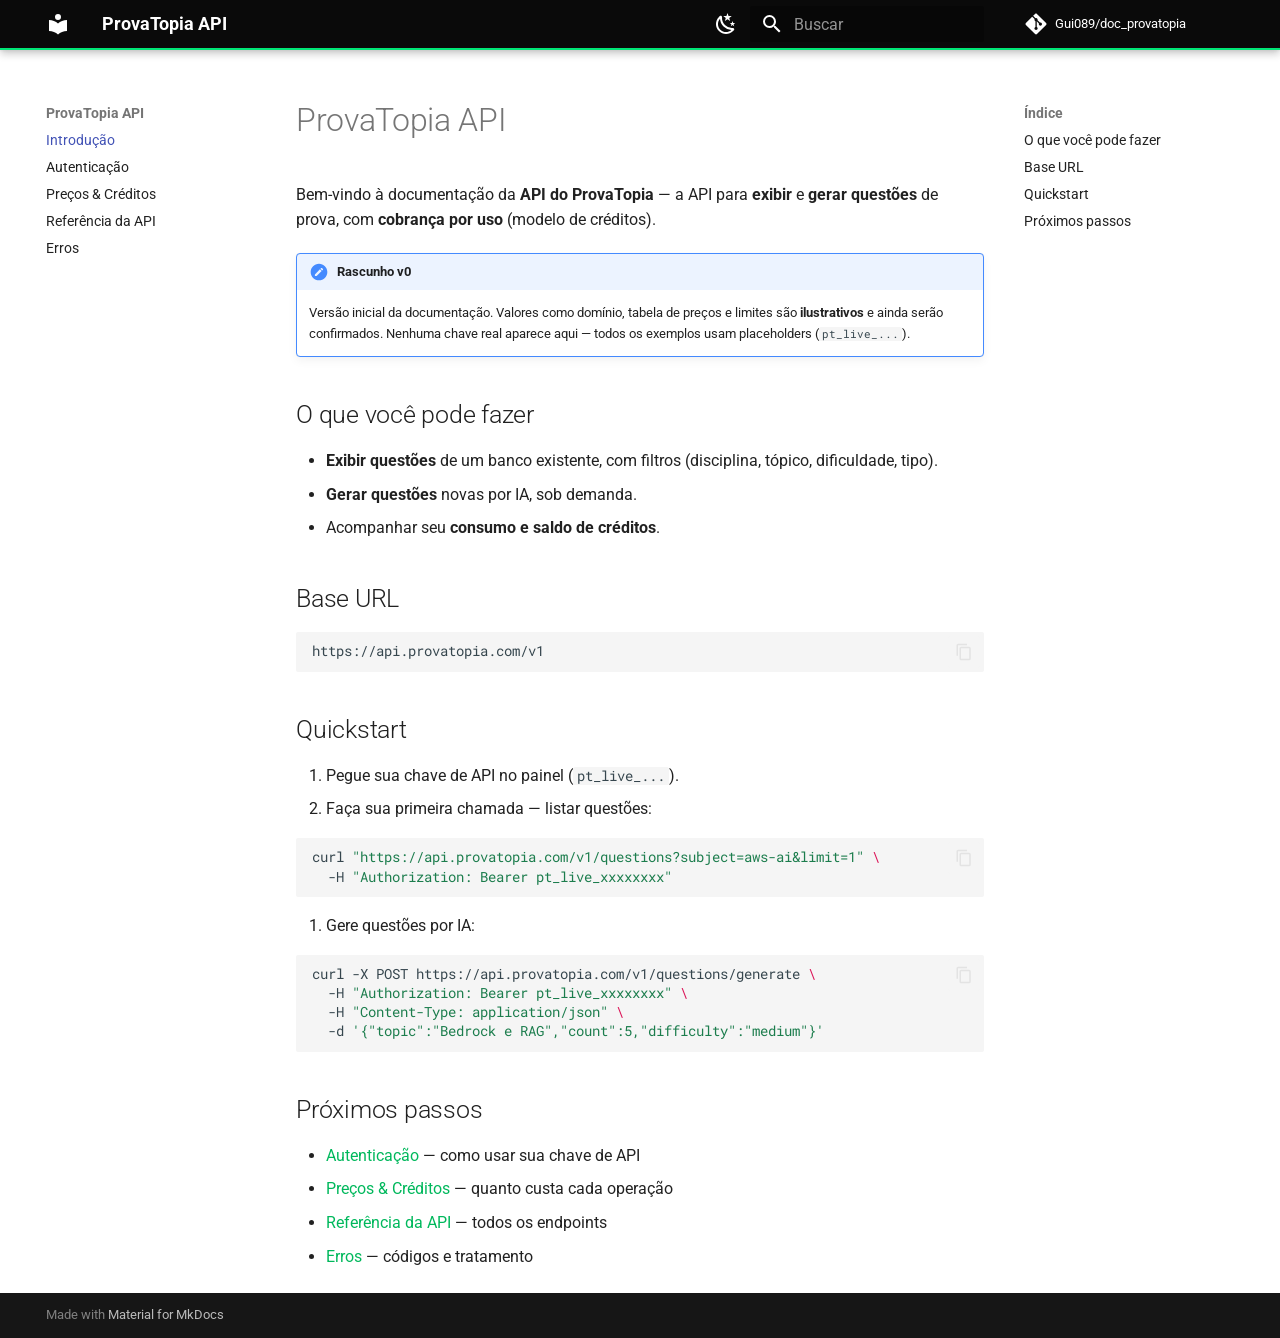
==== commit e82fbb7d: "Deployed 431229d with MkDocs version: 1.6.1" ====
--- a/index.html
+++ b/index.html
@@ -51,6 +51,8 @@
       
     
     
+      <link rel="stylesheet" href="stylesheets/extra.css">
+    
     <script>__md_scope=new URL(".",location),__md_hash=e=>[...e].reduce(((e,_)=>(e<<5)-e+_.charCodeAt(0)),0),__md_get=(e,_=localStorage,t=__md_scope)=>JSON.parse(_.getItem(t.pathname+"."+e)),__md_set=(e,_,t=localStorage,a=__md_scope)=>{try{t.setItem(a.pathname+"."+e,JSON.stringify(_))}catch(e){}}</script>
     
       
@@ -67,7 +69,7 @@
     
     
     
-    <body dir="ltr" data-md-color-scheme="default" data-md-color-primary="indigo" data-md-color-accent="indigo">
+    <body dir="ltr" data-md-color-scheme="default" data-md-color-primary="black" data-md-color-accent="green">
   
     
     <input class="md-toggle" data-md-toggle="drawer" type="checkbox" id="__drawer" autocomplete="off">
@@ -125,7 +127,7 @@
     
     
     
-    <input class="md-option" data-md-color-media="(prefers-color-scheme: light)" data-md-color-scheme="default" data-md-color-primary="indigo" data-md-color-accent="indigo"  aria-label="Modo escuro"  type="radio" name="__palette" id="__palette_0">
+    <input class="md-option" data-md-color-media="(prefers-color-scheme: light)" data-md-color-scheme="default" data-md-color-primary="black" data-md-color-accent="green"  aria-label="Modo escuro"  type="radio" name="__palette" id="__palette_0">
     
       <label class="md-header__button md-icon" title="Modo escuro" for="__palette_1" hidden>
         <svg xmlns="http://www.w3.org/2000/svg" viewBox="0 0 24 24"><path d="m17.75 4.09-2.53 1.94.91 3.06-2.63-1.81-2.63 1.81.91-3.06-2.53-1.94L12.44 4l1.06-3 1.06 3zm3.5 6.91-1.64 1.25.59 1.98-1.7-1.17-1.7 1.17.59-1.98L15.75 11l2.06-.05L18.5 9l.69 1.95zm-2.28 4.95c.83-.08 1.72 1.1 1.19 1.85-.32.45-.66.87-1.08 1.27C15.17 23 8.84 23 4.94 19.07c-3.91-3.9-3.91-10.24 0-14.14.4-.4.82-.76 1.27-1.08.75-.53 1.93.36 1.85 1.19-.27 2.86.69 5.83 2.89 8.02a9.96 9.96 0 0 0 8.02 2.89m-1.64 2.02a12.08 12.08 0 0 1-7.8-3.47c-2.17-2.19-3.33-5-3.49-7.82-2.81 3.14-2.7 7.96.31 10.98 3.02 3.01 7.84 3.12 10.98.31"/></svg>
@@ -135,7 +137,7 @@
     
     
     
-    <input class="md-option" data-md-color-media="(prefers-color-scheme: dark)" data-md-color-scheme="slate" data-md-color-primary="indigo" data-md-color-accent="indigo"  aria-label="Modo claro"  type="radio" name="__palette" id="__palette_1">
+    <input class="md-option" data-md-color-media="(prefers-color-scheme: dark)" data-md-color-scheme="slate" data-md-color-primary="black" data-md-color-accent="green"  aria-label="Modo claro"  type="radio" name="__palette" id="__palette_1">
     
       <label class="md-header__button md-icon" title="Modo claro" for="__palette_0" hidden>
         <svg xmlns="http://www.w3.org/2000/svg" viewBox="0 0 24 24"><path d="M12 7a5 5 0 0 1 5 5 5 5 0 0 1-5 5 5 5 0 0 1-5-5 5 5 0 0 1 5-5m0 2a3 3 0 0 0-3 3 3 3 0 0 0 3 3 3 3 0 0 0 3-3 3 3 0 0 0-3-3m0-7 2.39 3.42C13.65 5.15 12.84 5 12 5s-1.65.15-2.39.42zM3.34 7l4.16-.35A7.2 7.2 0 0 0 5.94 8.5c-.44.74-.69 1.5-.83 2.29zm.02 10 1.76-3.77a7.131 7.131 0 0 0 2.38 4.14zM20.65 7l-1.77 3.79a7.02 7.02 0 0 0-2.38-4.15zm-.01 10-4.14.36c.59-.51 1.12-1.14 1.54-1.86.42-.73.69-1.5.83-2.29zM12 22l-2.41-3.44c.74.27 1.55.44 2.41.44.82 0 1.63-.17 2.37-.44z"/></svg>
--- a/stylesheets/extra.css
+++ b/stylesheets/extra.css
@@ -0,0 +1,47 @@
+/* ProvaTopia — identidade preto & verde
+   Troque --pt-green pelo hex oficial da marca se tiver. */
+:root {
+  --pt-green:      #00e676;
+  --pt-green-deep: #00b85c;
+  --pt-black:      #0a0a0a;
+}
+
+/* Acento = verde da marca (links, hovers, botões) */
+[data-md-color-accent="green"] {
+  --md-accent-fg-color: var(--pt-green);
+}
+
+/* Header e tabs pretos, com filete verde embaixo */
+[data-md-color-primary="black"] .md-header,
+[data-md-color-primary="black"] .md-tabs {
+  background-color: var(--pt-black);
+}
+.md-header {
+  border-bottom: 2px solid var(--pt-green);
+}
+
+/* Links em verde nos dois temas */
+.md-typeset a { color: var(--pt-green-deep); }
+.md-typeset a:hover { color: var(--pt-green); }
+
+/* Dark mode = preto de verdade + acentos verdes */
+[data-md-color-scheme="slate"] {
+  --md-default-bg-color:        #0a0a0a;
+  --md-default-bg-color--light: #121212;
+  --md-code-bg-color:           #151515;
+  --md-primary-fg-color:        #0a0a0a;
+}
+[data-md-color-scheme="slate"] .md-typeset a { color: var(--pt-green); }
+[data-md-color-scheme="slate"] .md-nav__link--active,
+[data-md-color-scheme="slate"] .md-nav__item--active > .md-nav__link {
+  color: var(--pt-green);
+}
+
+/* Detalhes verdes: seleção de texto, barra de rolagem do código, títulos de admonition */
+::selection { background: var(--pt-green); color: #000; }
+.md-typeset .md-typeset__table th { border-bottom-color: var(--pt-green); }
+
+/* Botão de busca / foco com o verde */
+.md-search__input:focus,
+.md-search__input:hover { color: inherit; }
+[data-md-color-scheme="slate"] .md-search__form { background-color: #1a1a1a; }
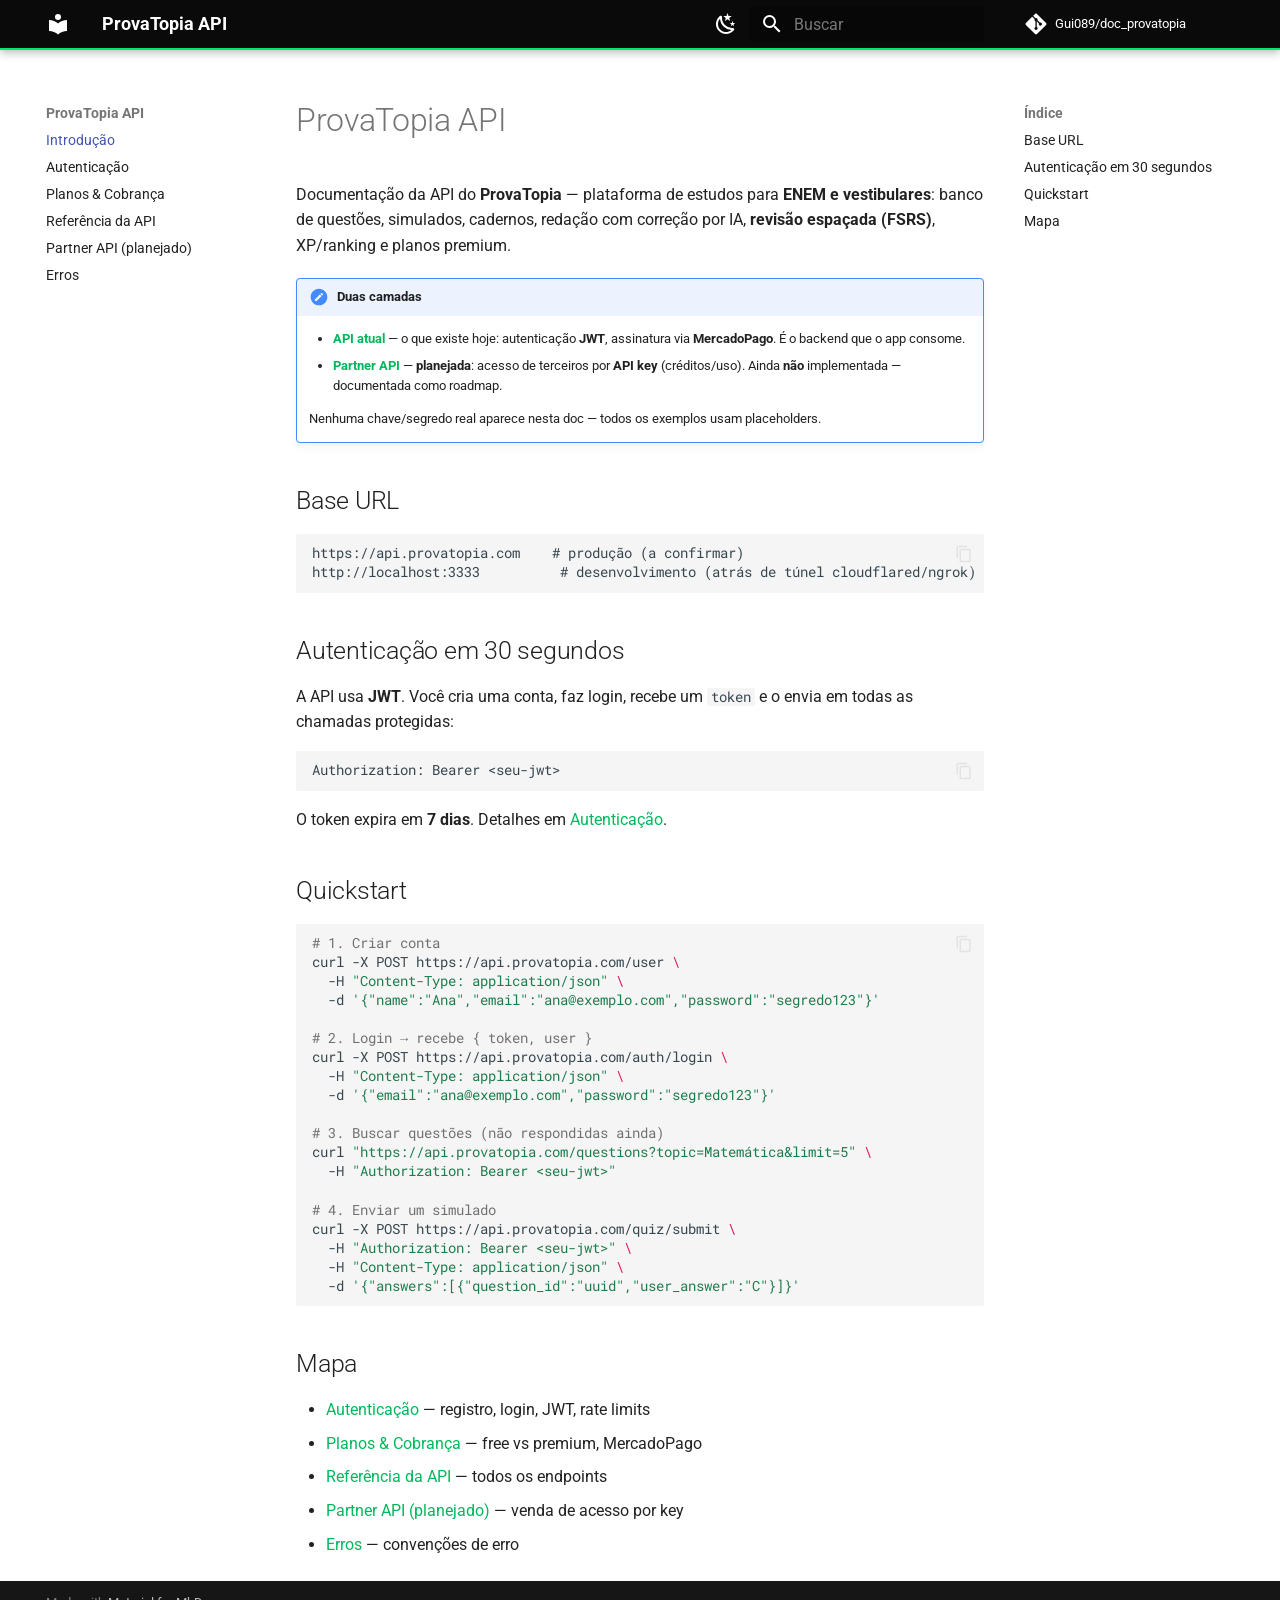
==== commit f3ac5627: "Deployed 0550b3a with MkDocs version: 1.6.1" ====
--- a/index.html
+++ b/index.html
@@ -322,10 +322,10 @@
     <ul class="md-nav__list" data-md-component="toc" data-md-scrollfix>
       
         <li class="md-nav__item">
-  <a href="#o-que-voce-pode-fazer" class="md-nav__link">
+  <a href="#base-url" class="md-nav__link">
     <span class="md-ellipsis">
       
-        O que você pode fazer
+        Base URL
       
     </span>
   </a>
@@ -333,10 +333,10 @@
 </li>
       
         <li class="md-nav__item">
-  <a href="#base-url" class="md-nav__link">
+  <a href="#autenticacao-em-30-segundos" class="md-nav__link">
     <span class="md-ellipsis">
       
-        Base URL
+        Autenticação em 30 segundos
       
     </span>
   </a>
@@ -355,10 +355,10 @@
 </li>
       
         <li class="md-nav__item">
-  <a href="#proximos-passos" class="md-nav__link">
+  <a href="#mapa" class="md-nav__link">
     <span class="md-ellipsis">
       
-        Próximos passos
+        Mapa
       
     </span>
   </a>
@@ -407,14 +407,14 @@
   
   
     <li class="md-nav__item">
-      <a href="pricing/" class="md-nav__link">
+      <a href="plans-billing/" class="md-nav__link">
         
   
   
   <span class="md-ellipsis">
     
   
-    Preços & Créditos
+    Planos & Cobrança
   
 
     
@@ -442,6 +442,33 @@
     
   
     Referência da API
+  
+
+    
+  </span>
+  
+  
+
+      </a>
+    </li>
+  
+
+    
+      
+      
+  
+  
+  
+  
+    <li class="md-nav__item">
+      <a href="partner-api/" class="md-nav__link">
+        
+  
+  
+  <span class="md-ellipsis">
+    
+  
+    Partner API (planejado)
   
 
     
@@ -508,10 +535,10 @@
     <ul class="md-nav__list" data-md-component="toc" data-md-scrollfix>
       
         <li class="md-nav__item">
-  <a href="#o-que-voce-pode-fazer" class="md-nav__link">
+  <a href="#base-url" class="md-nav__link">
     <span class="md-ellipsis">
       
-        O que você pode fazer
+        Base URL
       
     </span>
   </a>
@@ -519,10 +546,10 @@
 </li>
       
         <li class="md-nav__item">
-  <a href="#base-url" class="md-nav__link">
+  <a href="#autenticacao-em-30-segundos" class="md-nav__link">
     <span class="md-ellipsis">
       
-        Base URL
+        Autenticação em 30 segundos
       
     </span>
   </a>
@@ -541,10 +568,10 @@
 </li>
       
         <li class="md-nav__item">
-  <a href="#proximos-passos" class="md-nav__link">
+  <a href="#mapa" class="md-nav__link">
     <span class="md-ellipsis">
       
-        Próximos passos
+        Mapa
       
     </span>
   </a>
@@ -572,42 +599,52 @@
 
 
 <h1 id="provatopia-api">ProvaTopia API</h1>
-<p>Bem-vindo à documentação da <strong>API do ProvaTopia</strong> — a API para <strong>exibir</strong> e <strong>gerar questões</strong> de prova, com <strong>cobrança por uso</strong> (modelo de créditos).</p>
+<p>Documentação da API do <strong>ProvaTopia</strong> — plataforma de estudos para <strong>ENEM e vestibulares</strong>: banco de questões, simulados, cadernos, redação com correção por IA, <strong>revisão espaçada (FSRS)</strong>, XP/ranking e planos premium.</p>
 <div class="admonition note">
-<p class="admonition-title">Rascunho v0</p>
-<p>Versão inicial da documentação. Valores como domínio, tabela de preços e limites são <strong>ilustrativos</strong> e ainda serão confirmados. Nenhuma chave real aparece aqui — todos os exemplos usam placeholders (<code>pt_live_...</code>).</p>
+<p class="admonition-title">Duas camadas</p>
+<ul>
+<li><strong><a href="api-reference/">API atual</a></strong> — o que existe hoje: autenticação <strong>JWT</strong>, assinatura via <strong>MercadoPago</strong>. É o backend que o app consome.</li>
+<li><strong><a href="partner-api/">Partner API</a></strong> — <strong>planejada</strong>: acesso de terceiros por <strong>API key</strong> (créditos/uso). Ainda <strong>não</strong> implementada — documentada como roadmap.</li>
+</ul>
+<p>Nenhuma chave/segredo real aparece nesta doc — todos os exemplos usam placeholders.</p>
 </div>
-<h2 id="o-que-voce-pode-fazer">O que você pode fazer</h2>
+<h2 id="base-url">Base URL</h2>
+<div class="highlight"><pre><span></span><code>https://api.provatopia.com    # produção (a confirmar)
+http://localhost:3333          # desenvolvimento (atrás de túnel cloudflared/ngrok)
+</code></pre></div>
+<h2 id="autenticacao-em-30-segundos">Autenticação em 30 segundos</h2>
+<p>A API usa <strong>JWT</strong>. Você cria uma conta, faz login, recebe um <code>token</code> e o envia em todas as chamadas protegidas:</p>
+<div class="highlight"><pre><span></span><code>Authorization: Bearer &lt;seu-jwt&gt;
+</code></pre></div>
+<p>O token expira em <strong>7 dias</strong>. Detalhes em <a href="authentication/">Autenticação</a>.</p>
+<h2 id="quickstart">Quickstart</h2>
+<div class="highlight"><pre><span></span><code><span class="c1"># 1. Criar conta</span>
+curl<span class="w"> </span>-X<span class="w"> </span>POST<span class="w"> </span>https://api.provatopia.com/user<span class="w"> </span><span class="se">\</span>
+<span class="w">  </span>-H<span class="w"> </span><span class="s2">&quot;Content-Type: application/json&quot;</span><span class="w"> </span><span class="se">\</span>
+<span class="w">  </span>-d<span class="w"> </span><span class="s1">&#39;{&quot;name&quot;:&quot;Ana&quot;,&quot;email&quot;:&quot;ana@exemplo.com&quot;,&quot;password&quot;:&quot;segredo123&quot;}&#39;</span>
+
+<span class="c1"># 2. Login → recebe { token, user }</span>
+curl<span class="w"> </span>-X<span class="w"> </span>POST<span class="w"> </span>https://api.provatopia.com/auth/login<span class="w"> </span><span class="se">\</span>
+<span class="w">  </span>-H<span class="w"> </span><span class="s2">&quot;Content-Type: application/json&quot;</span><span class="w"> </span><span class="se">\</span>
+<span class="w">  </span>-d<span class="w"> </span><span class="s1">&#39;{&quot;email&quot;:&quot;ana@exemplo.com&quot;,&quot;password&quot;:&quot;segredo123&quot;}&#39;</span>
+
+<span class="c1"># 3. Buscar questões (não respondidas ainda)</span>
+curl<span class="w"> </span><span class="s2">&quot;https://api.provatopia.com/questions?topic=Matemática&amp;limit=5&quot;</span><span class="w"> </span><span class="se">\</span>
+<span class="w">  </span>-H<span class="w"> </span><span class="s2">&quot;Authorization: Bearer &lt;seu-jwt&gt;&quot;</span>
+
+<span class="c1"># 4. Enviar um simulado</span>
+curl<span class="w"> </span>-X<span class="w"> </span>POST<span class="w"> </span>https://api.provatopia.com/quiz/submit<span class="w"> </span><span class="se">\</span>
+<span class="w">  </span>-H<span class="w"> </span><span class="s2">&quot;Authorization: Bearer &lt;seu-jwt&gt;&quot;</span><span class="w"> </span><span class="se">\</span>
+<span class="w">  </span>-H<span class="w"> </span><span class="s2">&quot;Content-Type: application/json&quot;</span><span class="w"> </span><span class="se">\</span>
+<span class="w">  </span>-d<span class="w"> </span><span class="s1">&#39;{&quot;answers&quot;:[{&quot;question_id&quot;:&quot;uuid&quot;,&quot;user_answer&quot;:&quot;C&quot;}]}&#39;</span>
+</code></pre></div>
+<h2 id="mapa">Mapa</h2>
 <ul>
-<li><strong>Exibir questões</strong> de um banco existente, com filtros (disciplina, tópico, dificuldade, tipo).</li>
-<li><strong>Gerar questões</strong> novas por IA, sob demanda.</li>
-<li>Acompanhar seu <strong>consumo e saldo de créditos</strong>.</li>
-</ul>
-<h2 id="base-url">Base URL</h2>
-<div class="highlight"><pre><span></span><code>https://api.provatopia.com/v1
-</code></pre></div>
-<h2 id="quickstart">Quickstart</h2>
-<ol>
-<li>Pegue sua chave de API no painel (<code>pt_live_...</code>).</li>
-<li>Faça sua primeira chamada — listar questões:</li>
-</ol>
-<div class="highlight"><pre><span></span><code>curl<span class="w"> </span><span class="s2">&quot;https://api.provatopia.com/v1/questions?subject=aws-ai&amp;limit=1&quot;</span><span class="w"> </span><span class="se">\</span>
-<span class="w">  </span>-H<span class="w"> </span><span class="s2">&quot;Authorization: Bearer pt_live_xxxxxxxx&quot;</span>
-</code></pre></div>
-<ol>
-<li>Gere questões por IA:</li>
-</ol>
-<div class="highlight"><pre><span></span><code>curl<span class="w"> </span>-X<span class="w"> </span>POST<span class="w"> </span>https://api.provatopia.com/v1/questions/generate<span class="w"> </span><span class="se">\</span>
-<span class="w">  </span>-H<span class="w"> </span><span class="s2">&quot;Authorization: Bearer pt_live_xxxxxxxx&quot;</span><span class="w"> </span><span class="se">\</span>
-<span class="w">  </span>-H<span class="w"> </span><span class="s2">&quot;Content-Type: application/json&quot;</span><span class="w"> </span><span class="se">\</span>
-<span class="w">  </span>-d<span class="w"> </span><span class="s1">&#39;{&quot;topic&quot;:&quot;Bedrock e RAG&quot;,&quot;count&quot;:5,&quot;difficulty&quot;:&quot;medium&quot;}&#39;</span>
-</code></pre></div>
-<h2 id="proximos-passos">Próximos passos</h2>
-<ul>
-<li><a href="authentication/">Autenticação</a> — como usar sua chave de API</li>
-<li><a href="pricing/">Preços &amp; Créditos</a> — quanto custa cada operação</li>
+<li><a href="authentication/">Autenticação</a> — registro, login, JWT, rate limits</li>
+<li><a href="plans-billing/">Planos &amp; Cobrança</a> — free vs premium, MercadoPago</li>
 <li><a href="api-reference/">Referência da API</a> — todos os endpoints</li>
-<li><a href="errors/">Erros</a> — códigos e tratamento</li>
+<li><a href="partner-api/">Partner API (planejado)</a> — venda de acesso por key</li>
+<li><a href="errors/">Erros</a> — convenções de erro</li>
 </ul>
 
 
